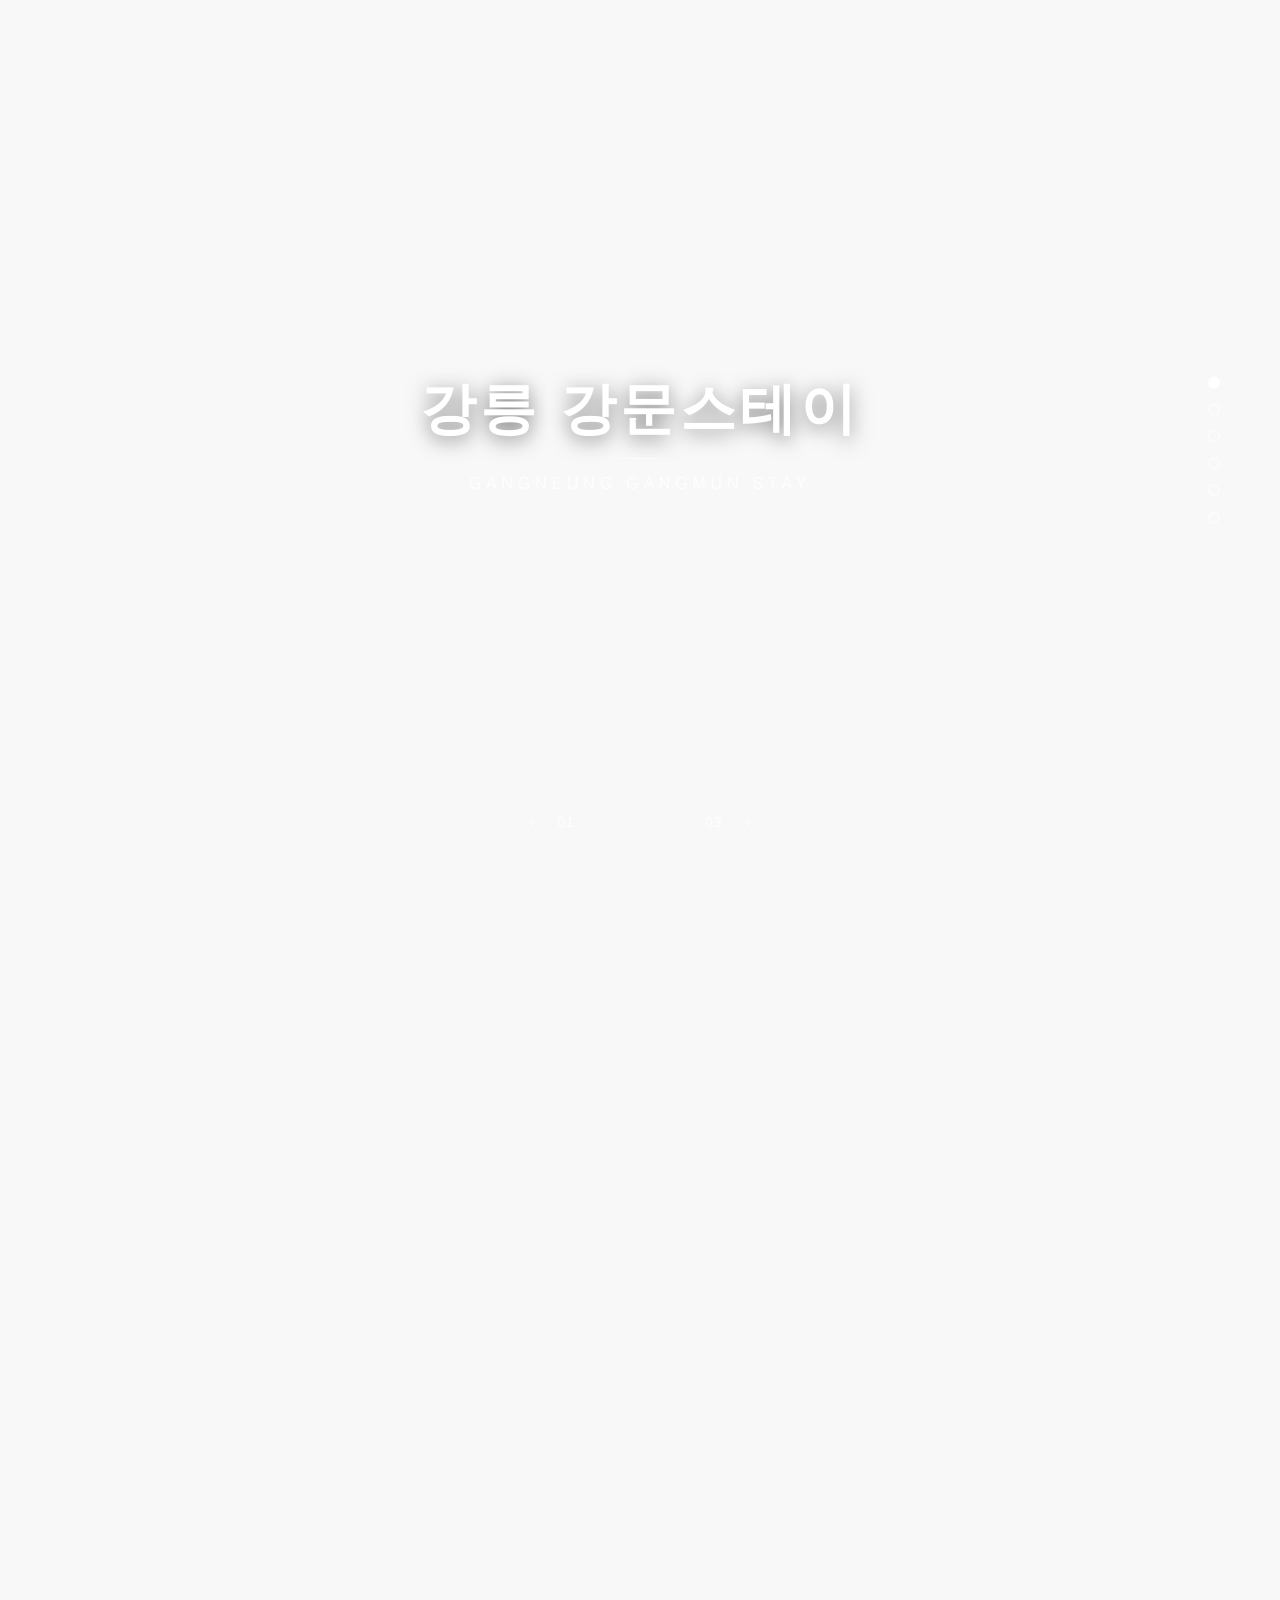
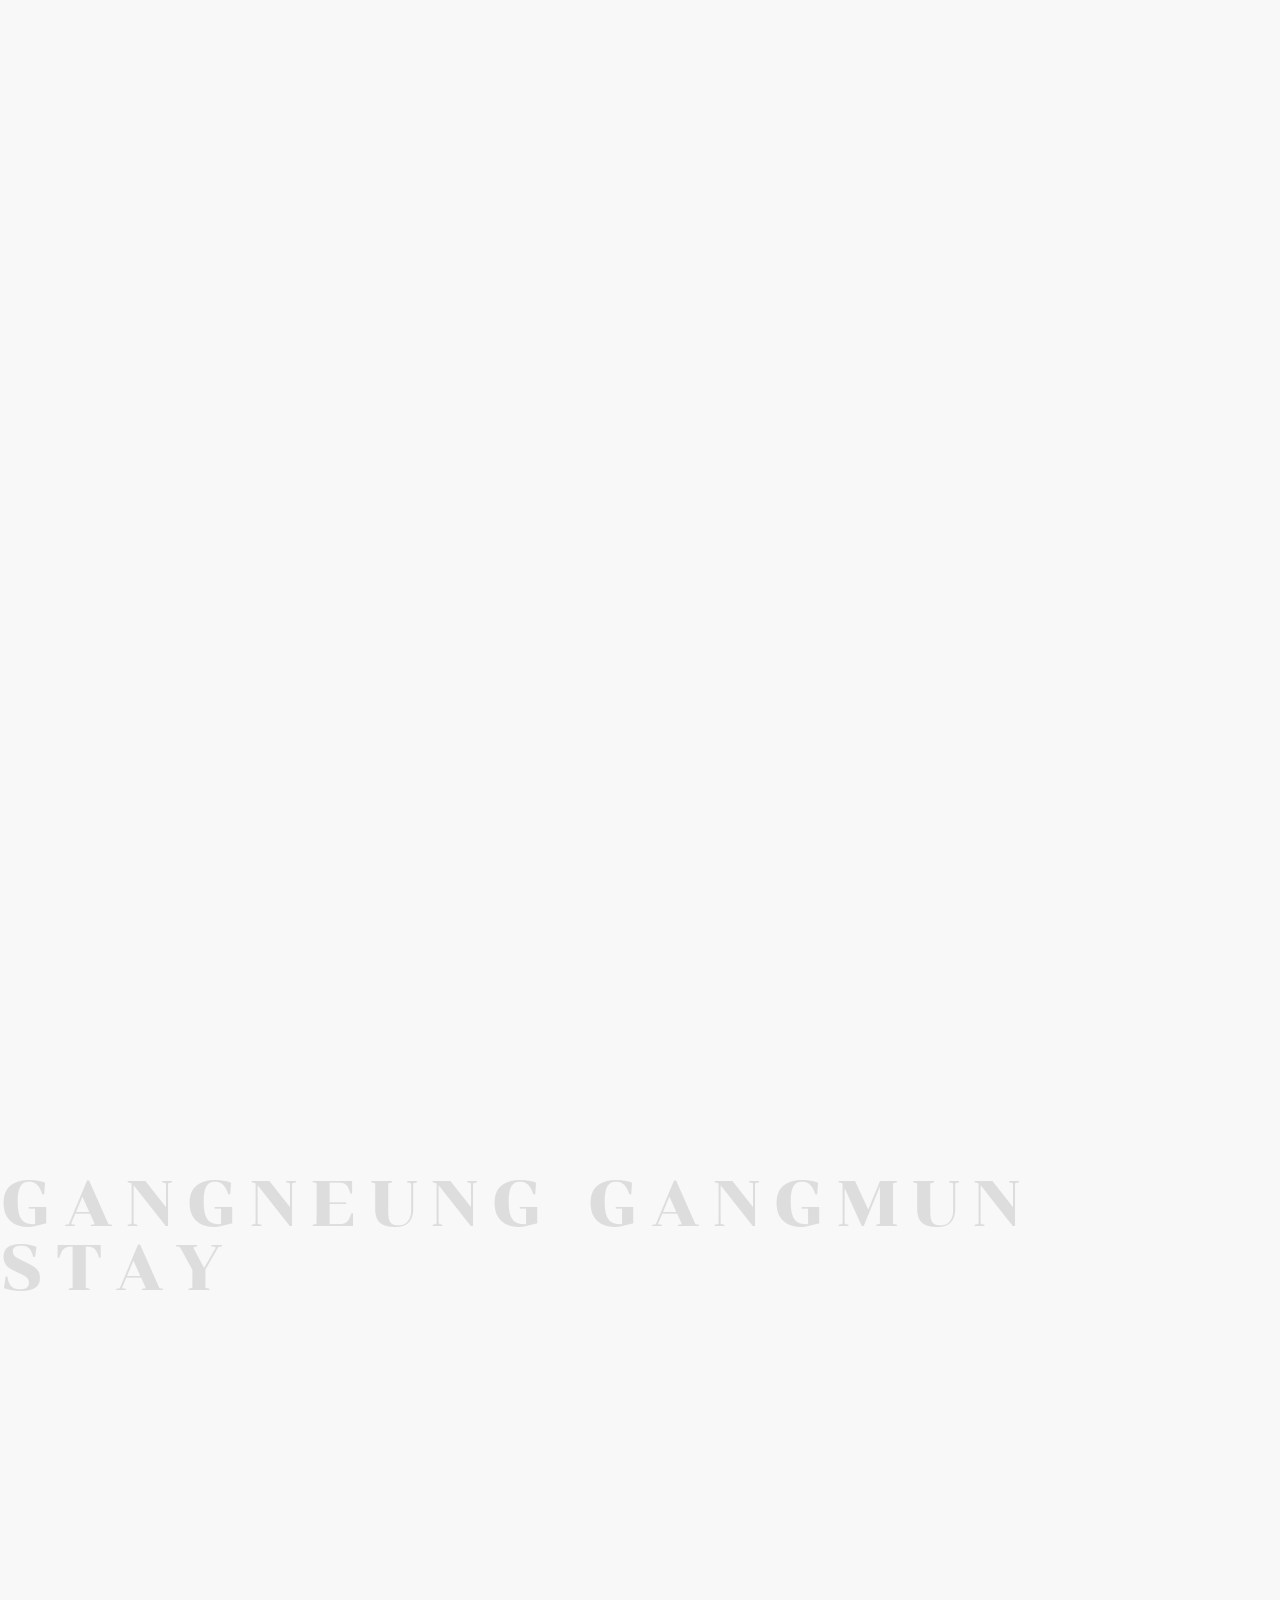
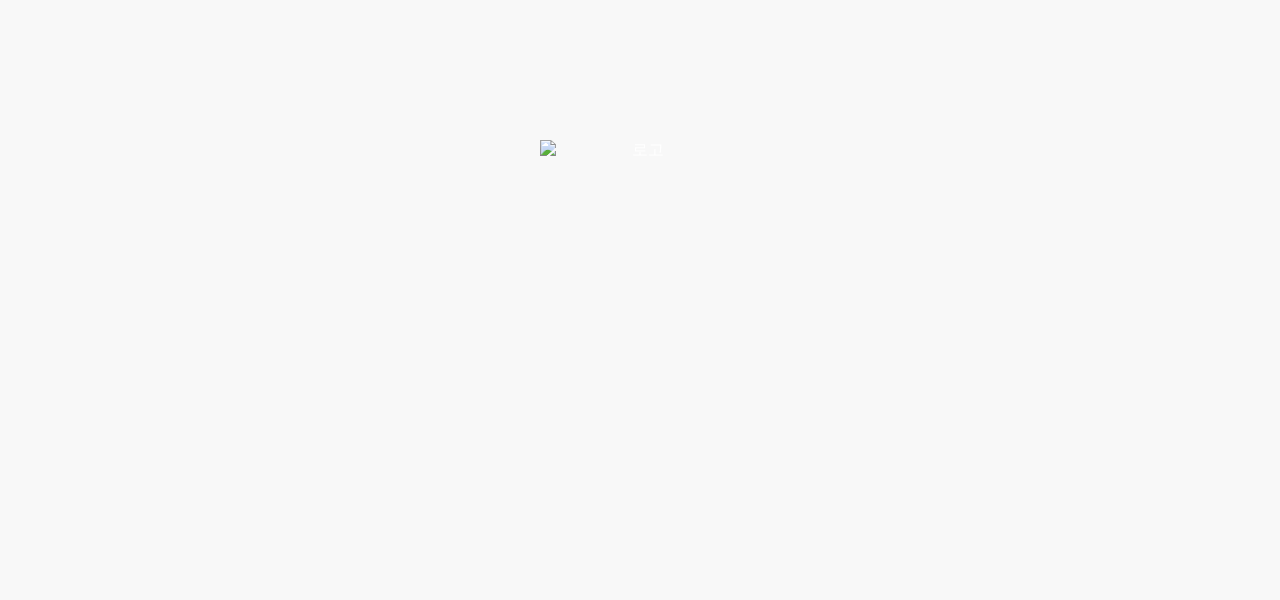
==== index.html @ 49b4a71c "Website for gangmunstay.kr using full_banner_slider_flat template" ====
<!DOCTYPE html>
<html lang="ko">
<head>
    <meta charset="UTF-8">
    <meta name="viewport" content="width=device-width, initial-scale=1.0">
    <meta name="description" content="숙소 설명">
    <meta name="keywords" content="SEO 키워드">
    <title>숙소명 - 템플릿</title>

    <!-- Preload critical resources -->
    <link rel="preload" href="styles/common.css" as="style">
    <link rel="preload" href="styles/index.css" as="style">

    <!-- Stylesheets -->
    <link rel="stylesheet" href="styles/theme.css">
    <link rel="stylesheet" href="styles/common.css">
    <link rel="stylesheet" href="styles/index.css">
    <link rel="stylesheet" href="styles/popup.css">

  <!-- Open Graph Meta Tags for Social Media -->
  <meta property="og:type" content="website" />
  <meta property="og:title" content="강릉 강문스테이 - 홈" />
  <meta property="og:description" content="감성 가득 담긴 따뜻한 강문의 공간, 강문스테이입니다." />
  
  <meta property="og:url" content="https://gangmunstay.kr" />

  <!-- Twitter Card Meta Tags -->
  <meta name="twitter:card" content="summary_large_image" />
  <meta name="twitter:title" content="강릉 강문스테이 - 홈" />
  <meta name="twitter:description" content="감성 가득 담긴 따뜻한 강문의 공간, 강문스테이입니다." />
  
</head>
<body>
    <!-- Include Header -->
    <div id="header-placeholder"></div>

    <!-- Section Navigation -->
    <nav class="section-nav">
        <button class="section-dot active" data-section="0" aria-label="Hero Section"></button>
        <button class="section-dot" data-section="1" aria-label="Essence Section"></button>
        <button class="section-dot" data-section="2" aria-label="Room Preview"></button>
        <button class="section-dot" data-section="3" aria-label="Special Offers"></button>
        <button class="section-dot" data-section="4" aria-label="Signature"></button>
        <button class="section-dot" data-section="5" aria-label="Closing"></button>
    </nav>

    <!-- Mobile Floating Book Now Button -->
    <button class="mobile-floating-book-btn" aria-label="Book Now">
        <svg width="24" height="24" viewBox="0 0 24 24" fill="none" xmlns="http://www.w3.org/2000/svg">
            <rect x="3" y="4" width="18" height="18" rx="2" stroke="currentColor" stroke-width="2"/>
            <path d="M3 9H21" stroke="currentColor" stroke-width="2"/>
            <path d="M8 2V6" stroke="currentColor" stroke-width="2" stroke-linecap="round"/>
            <path d="M16 2V6" stroke="currentColor" stroke-width="2" stroke-linecap="round"/>
        </svg>
    </button>

    <!-- 메인 소개 섹션 custom-field -->
    <section class="hero-section">
        <!-- Initial Brand Name Reveal -->
        <div class="hero-brand-reveal" id="hero-brand-reveal">
            <div class="brand-reveal-container">
                <div class="brand-name-reveal" id="brand-name-reveal">
                    <h4 class="brand-title" data-property-name></h4>
                    <div class="brand-divider"></div>
                    <p class="brand-subtitle" data-property-name-en></p>
                </div>
            </div>
        </div>
        <!-- Background Images Slider with Fade Animation -->
        <div class="hero-background">
            <div class="hero-slider" id="hero-slider">
                <!-- Hero slides will be dynamically generated here -->
            </div>
            <div class="hero-image-overlay with-animation"></div>
        </div>
        <!-- Hero Content -->
        <div class="hero-content with-animation" id="hero-content">
            <div class="hero-text">
                <!-- Animated Brand Name (will be hidden during reveal) -->
                <div class="brand-name with-animation" id="brand-name">
                    <h4 class="brand-title" data-property-name></h4>
                    <div class="brand-divider"></div>
                    <p class="brand-subtitle" data-property-name-en></p>
                </div>
            </div>
        </div>
        <div class="hero-slider-progress">
            <div class="hero-slider-nav">
                <button class="hero-slider-arrow prev" id="hero-prev"></button>
                <span class="hero-slider-current">01</span>
                <div class="hero-slider-line">
                    <div class="hero-slider-line-fill"></div>
                </div>
                <span class="hero-slider-total">03</span>
                <button class="hero-slider-arrow next" id="hero-next"></button>
            </div>
        </div>
    </section>

    <!-- 핵심 메세지 섹션 custom-field -->
    <section class="essence-section main-content-fade-in">
        <div class="essence-wrapper">
            <!-- Left Large Image -->
            <div class="essence-left-image" data-essence-image-0>
                <img src="" alt="숙소 외관" loading="lazy">
            </div>

            <!-- Center Text Content -->
            <div class="essence-center-content">
                <h2 class="essence-title" data-essence-title></h2>
                <div class="essence-spacing"></div>
                <p class="essence-description" data-essence-description></p>
            </div>

            <!-- Right Top Small Image -->
            <div class="essence-right-image" data-essence-image-1>
                <img src="" alt="숙소 내부" loading="lazy">
            </div>
        </div>
    </section>

    <!-- 객실 프리뷰 섹션 -->
    <section class="room-preview-section main-content-fade-in">
        <div class="room-preview-container">
            <div class="room-preview-left">
                <div class="room-preview-header">
                    <h2 class="room-preview-title" data-room-preview-title>Building Guide</h2>
                </div>
                <div class="room-tabs" data-room-tabs>
                    <!-- Room tabs will be dynamically generated here -->
                </div>
                <div class="room-tabs-descs" data-room-descriptions>
                    <!-- Room descriptions will be dynamically generated here -->
                </div>
                <button class="view-all-rooms-btn" onclick="navigateTo('room-list')">
                    <span class="btn-text">VIEW ALL ROOMS</span>
                    <svg class="icon" viewBox="0 0 24 24">
                        <line x1="7" y1="17" x2="17" y2="7"></line>
                        <polyline points="7,7 17,7 17,17"></polyline>
                    </svg>
                </button>
            </div>
            <div class="room-preview-right">
                <div class="room-images" data-room-images>
                    <!-- Room image sliders will be dynamically generated here -->
                </div>
            </div>
        </div>
    </section>

    <!-- 갤러리 섹션 custom-field -->
    <section class="experience-gallery-section main-content-fade-in">
        <div class="experience-container">
            <!-- Title Area -->
            <div class="experience-header">
                <h2 class="experience-title" data-gallery-title>Special Offers</h2>
            </div>

            <!-- Images Accordion Area -->
            <div class="experience-images-wrapper" data-gallery-images>
                <!-- Gallery images will be dynamically generated here -->
            </div>
        </div>
    </section>

    <!-- 특색 섹션  custom-field -->
    <section class="signature-section main-content-fade-in">
        <div class="gallery-property-english-name" data-property-name-en></div>
        <div class="signature-container">
            <!-- Slider Wrapper -->
            <div class="signature-slider">
                <div class="signature-slider-track" data-signature-slides>
                    <!-- Signature slides will be dynamically generated here -->
                </div>
            </div>
        </div>
    </section>

    <!-- 마무리 섹션 custom-field -->
    <section class="index-closing">
        <img
             data-closing-image
             src=""
             alt="마무리 섹션 이미지"
             loading="lazy">
        <div class="index-closing-overlay">
            <div class="index-closing-text">
                <img data-closing-logo src="" alt="로고" class="closing-logo">
            </div>
        </div>
    </section>

    <!-- Popup System -->
    <div id="popup-container"></div>

    <!-- Include ImageWithFallback script -->
    <script src="js/image-with-fallback.js"></script>

    <!-- Preview Handler for Admin Integration -->
    <script src="js/preview-handler.js"></script>

    <!-- Image Helpers -->
    <script src="js/image-helpers.js"></script>

    <!-- Base Data Mapper -->
    <script src="js/data-mapper/core/base-mapper.js"></script>

    <!-- Index Page Mapper -->
    <script src="js/data-mapper/pages/index-mapper.js"></script>

    <!-- Header Footer Mapper -->
    <script src="js/data-mapper/pages/header-footer-mapper.js"></script>

    <!-- Header and Footer Loader -->
    <script src="js/header-footer-loader.js"></script>

    <!-- Page-specific script -->
    <script src="js/pages/index.js"></script>
    <script src="js/popup.js"></script>

</body>
</html>
---- styles/common.css ----
/* ===================================
   Common Styles - Used Across All Pages
   =================================== */

/* Reset & Base */
* {
    margin: 0;
    padding: 0;
    box-sizing: border-box;
}

html {
    scroll-behavior: smooth;
    overflow-x: hidden;
}

body {
    font-family: var(--font-ko-main);
    font-weight: 400;
    color: var(--color-secondary);
    overflow-x: hidden;
    background: var(--color-primary);
    position: relative;
    z-index: 100;
}

/* Remove header cover during loading */
body::before {
    content: '';
    position: fixed;
    top: 0;
    left: 0;
    right: 0;
    height: 100px;
    background: transparent;
    z-index: 500;
    pointer-events: none;
    opacity: 0;
    transition: opacity 0.3s ease;
}


/* Common Hero Styles */
.hero-title,
.hero-subtitle {
    font-family: var(--font-en-main);
    font-size: 1rem;
    font-weight: 400;
    letter-spacing: 0.2em;
    color: white;
    margin: 0;
    opacity: 0.8;
    text-shadow: 0 2px 10px color-mix(in srgb, var(--color-secondary) 30%, transparent);
}

/* Hero Scroll Down Arrow */
.hero-scroll-down {
    position: absolute;
    bottom: 30px;
    left: 50%;
    transform: translateX(-50%);
    z-index: 3;
    cursor: pointer;
    display: flex;
    flex-direction: column;
    align-items: center;
    gap: 8px;
    color: white;
    opacity: 0.8;
    transition: opacity 0.3s ease;
}

.hero-scroll-down:hover {
    opacity: 1;
}

.hero-scroll-down .scroll-text {
    font-family: var(--font-en-main);
    font-size: 0.8rem;
    letter-spacing: 0.1em;
    text-shadow: 0 2px 10px color-mix(in srgb, var(--color-secondary) 30%, transparent);
}

.hero-scroll-down .scroll-arrow {
    width: 24px;
    height: 24px;
    stroke: currentColor;
    stroke-width: 2;
    fill: none;
    animation: bounce 2s infinite;
}

@keyframes bounce {
    0%, 20%, 50%, 80%, 100% {
        transform: translateY(0);
    }
    40% {
        transform: translateY(-8px);
    }
    60% {
        transform: translateY(-4px);
    }
}

/* Typography */
h1, h2, h3, h4, h5, h6 {
    font-family: var(--font-ko-main), var(--font-en-main), sans-serif;
    font-weight: 700;
    line-height: 1.2;
}

a {
    text-decoration: none;
    color: inherit;
    transition: opacity 0.3s ease;
}

a:hover {
    opacity: 0.8;
}

/* 데이터 로드 전 빈 이미지 완전히 숨김 (깜빡임 방지) */
img[src=""],
img:not([src]) {
  display: none !important;
}

img {
    max-width: 100%;
    height: auto;
    display: block;
}


/* Common Layout Classes */
.page-content {
    width: 100%;
    overflow: hidden;
}

.section-container {
    max-width: 80%;
    margin: 0 auto;
    padding: 0 20px;
}

.section-header {
    text-align: center;
    margin-bottom: 60px;
}

.section-divider {
    width: 60px;
    height: 1px;
    background: var(--color-secondary);
    margin: 0 auto 30px;
}

.section-title {
    font-family: var(--font-ko-main), var(--font-en-main), sans-serif;
    font-size: 1.8rem;
    font-weight: 700;
    letter-spacing: 0.05em;
    color: var(--color-secondary);
    margin: 0 0 20px 0;
}

.section-description {
    font-family: var(--font-ko-sub);
    font-size: 1.1rem;
    color: #666;
    line-height: 1.8;
    max-width: 800px;
    margin: 0 auto;
}

/* Buttons */
.btn {
    display: inline-block;
    padding: 12px 30px;
    background: var(--color-secondary);
    color: var(--color-primary);
    border: none;
    border-radius: 4px;
    font-size: 1rem;
    letter-spacing: 0.1em;
    text-transform: uppercase;
    cursor: pointer;
    transition: all 0.3s ease;
}

.btn:hover {
    background: color-mix(in srgb, var(--color-secondary) 85%, var(--color-primary));
    transform: translateY(-2px);
}

.btn-outline {
    background: transparent;
    border: 2px solid var(--color-secondary);
    color: var(--color-secondary);
}

.btn-outline:hover {
    background: var(--color-secondary);
    color: var(--color-primary);
}

.btn-outline-white {
    padding: 15px 40px;
    background: transparent;
    color: white;
    border: 2px solid white;
    font-size: 1rem;
    font-weight: 600;
    letter-spacing: 1px;
    text-transform: uppercase;
    cursor: pointer;
    transition: all 0.3s ease;
    outline: none;
}

.btn-outline-white:hover {
    background: white;
    color: var(--color-secondary);
    transform: translateY(-2px);
}

/* Utility Classes */
.text-center {
    text-align: center;
}

.text-left {
    text-align: left;
}

.text-right {
    text-align: right;
}

.mt-1 { margin-top: 1rem; }
.mt-2 { margin-top: 2rem; }
.mt-3 { margin-top: 3rem; }
.mt-4 { margin-top: 4rem; }
.mt-5 { margin-top: 5rem; }

.mb-1 { margin-bottom: 1rem; }
.mb-2 { margin-bottom: 2rem; }
.mb-3 { margin-bottom: 3rem; }
.mb-4 { margin-bottom: 4rem; }
.mb-5 { margin-bottom: 5rem; }

.pt-1 { padding-top: 1rem; }
.pt-2 { padding-top: 2rem; }
.pt-3 { padding-top: 3rem; }
.pt-4 { padding-top: 4rem; }
.pt-5 { padding-top: 5rem; }

.pb-1 { padding-bottom: 1rem; }
.pb-2 { padding-bottom: 2rem; }
.pb-3 { padding-bottom: 3rem; }
.pb-4 { padding-bottom: 4rem; }
.pb-5 { padding-bottom: 5rem; }

/* Hide/Show Classes */
.hidden {
    display: none !important;
}

.visible {
    display: block !important;
}

.invisible {
    visibility: hidden;
}

/* Loading States */
.loading {
    position: relative;
    pointer-events: none;
    opacity: 0.6;
}

.loading::after {
    content: '';
    position: absolute;
    top: 50%;
    left: 50%;
    transform: translate(-50%, -50%);
    width: 30px;
    height: 30px;
    border: 3px solid color-mix(in srgb, var(--color-secondary) 20%, var(--color-primary));
    border-top-color: var(--color-secondary);
    border-radius: 50%;
    animation: spin 0.8s linear infinite;
}

@keyframes spin {
    to {
        transform: translate(-50%, -50%) rotate(360deg);
    }
}

/* Responsive Grid */
.grid {
    display: grid;
    gap: 30px;
}

.grid-cols-2 {
    grid-template-columns: repeat(2, 1fr);
}

.grid-cols-3 {
    grid-template-columns: repeat(3, 1fr);
}

.grid-cols-4 {
    grid-template-columns: repeat(4, 1fr);
}

/* Media Queries */
@media (max-width: 1024px) {
    .section-title {
        font-size: 2rem;
    }

    .section-description {
        font-size: 1rem;
    }

    /* Mobile font size will be handled by specific page CSS files */
}

@media (max-width: 768px) {
    .section-container {
        max-width: 100%;
        padding: 0 15px;
    }

    .section-header {
        margin-bottom: 40px;
    }

    .section-title {
        font-size: 1.8rem;
    }

    .grid-cols-3,
    .grid-cols-4 {
        grid-template-columns: repeat(2, 1fr);
    }
}

@media (max-width: 480px) {
    .section-title {
        font-size: 1.5rem;
    }

    .grid-cols-2,
    .grid-cols-3,
    .grid-cols-4 {
        grid-template-columns: 1fr;
    }
}

/* ===================================
   Hero Slider Progress - Shared Component
   =================================== */

/* Slider Progress Bar */
.hero-slider-progress {
    position: absolute;
    bottom: 60px;
    left: 50%;
    transform: translateX(-50%);
    display: flex;
    align-items: center;
    gap: 20px;
    z-index: 10;
    color: white;
    font-size: 14px;
    font-weight: 500;
    letter-spacing: 1px;
}

.hero-slider-current,
.hero-slider-total {
    font-family: var(--font-ko-sub);
    opacity: 0.9;
}

.hero-slider-line {
    width: 100px;
    height: 1px;
    background: color-mix(in srgb, var(--color-primary) 30%, transparent);
    position: relative;
    overflow: hidden;
}

.hero-slider-line-fill {
    position: absolute;
    left: 0;
    top: 0;
    height: 100%;
    width: 0%;
    background: white;
    transition: width 4000ms linear;
}

/* Hero Slider Navigation Arrows */
.hero-slider-nav {
    display: flex;
    align-items: center;
    gap: 15px;
}

.hero-slider-arrow {
    background: transparent;
    border: none;
    color: white;
    font-size: 18px;
    cursor: pointer;
    padding: 8px;
    transition: all 0.3s ease;
    opacity: 0.7;
    user-select: none;
}

.hero-slider-arrow:hover {
    opacity: 1;
    transform: scale(1.1);
}

.hero-slider-arrow:active {
    transform: scale(0.95);
}

.hero-slider-arrow.prev::before {
    content: '‹';
}

.hero-slider-arrow.next::before {
    content: '›';
}

.hero-content {
    position: absolute;
    bottom: 85px;
    left: 50%;
    transform: translateX(-50%);
    z-index: 3;
    text-align: center;
    color: white;
    padding: 0 40px;
}

/* ===================================
   Common Typography Styles
   =================================== */

.facility-number {
    font-family: var(--font-en-main);
    font-size: 1.1rem;
    font-weight: 400;
    color: color-mix(in srgb, var(--color-secondary) 70%, transparent);
    letter-spacing: 0.2em;
    text-transform: uppercase;
}

/* ===================================
   Page Load Animation
   =================================== */

/* Smooth fade-in for main content - 임시 비활성화 */
.main-content-fade-in {
    opacity: 1 !important;
    transform: translateY(0) !important;
}

.main-content-fade-in.animate {
    opacity: 1;
    transform: translateY(0);
}

/* Initial page fade in */
body {
    opacity: 0;
    animation: pageLoadFadeIn 0.8s ease-out forwards;
    animation-delay: 0.1s;
}

@keyframes pageLoadFadeIn {
    from {
        opacity: 0;
    }
    to {
        opacity: 1;
    }
}

.gallery-property-english-name {
    font-family: var(--font-en-main);
    font-size: 4rem;
    font-weight: 400;
    color: color-mix(in srgb, #a0a0a0 30%, transparent);
    text-transform: uppercase;
    letter-spacing: 0.2em;
    margin-top: 50px;
    line-height: 1;
}

/* Empty Image Placeholder - 모든 페이지 공통 */
.empty-image-placeholder {
    border: 2px dashed color-mix(in srgb, var(--color-secondary) 40%, var(--color-primary)) !important;
    border-radius: 0.75rem !important;
    background: color-mix(in srgb, var(--color-secondary) 20%, var(--color-primary)) !important;
}

/* Mobile Floating Book Now Button */
.mobile-floating-book-btn {
    display: none;
    position: fixed;
    bottom: 24px;
    right: 24px;
    width: 56px;
    height: 56px;
    border-radius: 50%;
    background: var(--color-secondary);
    opacity: 0.5;
    color: white;
    border: none;
    box-shadow: 0 4px 12px rgba(0, 0, 0, 0.15);
    cursor: pointer;
    z-index: 999;
    transition: all 0.3s ease;
}

.mobile-floating-book-btn:hover {
    opacity: 0.7;
    transform: scale(1.1);
    box-shadow: 0 6px 20px rgba(0, 0, 0, 0.2);
}

.mobile-floating-book-btn:active {
    transform: scale(0.95);
}

.mobile-floating-book-btn svg {
    width: 24px;
    height: 24px;
}

/* Show only on mobile */
@media screen and (max-width: 768px) {
    .mobile-floating-book-btn {
        display: flex;
        align-items: center;
        justify-content: center;
    }
}
---- styles/index.css ----
/* ===================================
   Index Page Specific Styles
   =================================== */

/* ===================================
   Section Navigation
   =================================== */

.section-nav {
    position: fixed;
    right: 60px;
    top: 50%;
    transform: translateY(-50%);
    display: flex;
    flex-direction: column;
    gap: 15px;
    z-index: 100;
}

.section-dot {
    width: 12px;
    height: 12px;
    border-radius: 50%;
    background: transparent;
    border: 2px solid color-mix(in srgb, white 50%, transparent);
    cursor: pointer;
    transition: all 0.3s ease;
    padding: 0;
    position: relative;
}

.section-dot:hover {
    background: color-mix(in srgb, white 30%, transparent);
    transform: scale(1.2);
}

.section-dot.active {
    background: white;
    border-color: white;
}

/* Dark dots for light sections */
.section-nav.dark .section-dot {
    border-color: rgba(0, 0, 0, 0.3);
}

.section-nav.dark .section-dot.active {
    background: #333;
    border-color: #333;
}

@media (max-width: 1024px) {
    .section-nav {
        display: none !important;
    }
}

@media (max-width: 768px) {
    .section-dot {
        width: 10px;
        height: 10px;
    }
}

/* ===================================
   Hero Section with Animation Effects
   =================================== */

.hero-section {
    position: relative;
    width: 100%;
    height: 100vh;
    min-height: 100vh;
    overflow: hidden;
    background: var(--color-primary);
}

/* Initial Brand Name Reveal */
.hero-brand-reveal {
    position: absolute;
    top: 0;
    left: 0;
    width: 100%;
    height: 100%;
    z-index: 10;
    display: flex;
    align-items: center;
    justify-content: center;
    background: white;
    animation: brandBackgroundFade 1.5s ease-in-out forwards;
    animation-delay: 2.5s;
    pointer-events: none;
}

.brand-reveal-container {
    display: flex;
    align-items: center;
    justify-content: center;
    opacity: 0;
    transform: scale(1.2);
    animation: brandReveal 1.5s ease-out forwards;
    animation-delay: 0.3s;
}

/* Brand Name Reveal - Centered and Larger */
.brand-name-reveal {
    display: flex;
    flex-direction: column;
    align-items: center;
    gap: 20px;
}

.brand-name-reveal .brand-title {
    font-size: 3rem;
    font-weight: 300;
    letter-spacing: 0.05em;
    color: #222;
}

.brand-name-reveal .brand-divider {
    width: 60px;
    height: 1px;
    background: #222;
}

.brand-name-reveal .brand-subtitle {
    font-size: 1.2rem;
    font-weight: 300;
    letter-spacing: 0.1em;
    color: #666;
}

/* Background Slider with Fade */
.hero-background {
    position: absolute;
    top: 0;
    left: 0;
    width: 100%;
    height: 100%;
    z-index: 1;
}

.hero-slider {
    position: relative;
    width: 100%;
    height: 100%;
}

.hero-slide {
    position: absolute;
    top: 0;
    left: 0;
    width: 100%;
    height: 100%;
    opacity: 0;
    transition: opacity 2s ease-in-out;
}

.hero-slide.active {
    opacity: 1;
}

.hero-slide img {
    width: 100%;
    height: 100%;
    object-fit: cover;
}

.hero-image-overlay {
    position: absolute;
    top: 0;
    left: 0;
    width: 100%;
    height: 100%;
    z-index: 2;
    opacity: 0;
}

.hero-image-overlay.with-animation {
    animation: overlayFade 2s ease-out forwards;
    animation-delay: 3s;
}

.hero-image-overlay.no-animation {
    opacity: 0.3;
    animation: none;
}

.hero-image {
    width: 100%;
    height: 100%;
    object-fit: cover;
}

.hero-image.with-animation {
    opacity: 0;
    transform: scale(1.1);
    animation: imageReveal 3s ease-out forwards;
    animation-delay: 3s;
}

.hero-image.no-animation {
    opacity: 1;
    transform: scale(1);
    animation: none;
}

/* Hero Content (appears after animations) - Index Page Specific */
.hero-section .hero-content {
    position: absolute;
    top: 0;
    left: 0;
    bottom: auto;
    right: auto;
    width: 100%;
    height: 100%;
    z-index: 5;
    display: flex;
    align-items: center;
    justify-content: center;
    text-align: center;
    transform: none;
    padding: 1rem;
}

/* Index Page Hero Text Specific */
.hero-section .hero-text {
    display: flex;
    flex-direction: column;
    align-items: center;
    justify-content: center;
    width: 100%;
    text-align: center !important;
}

/* Index Page Brand Name Specific */
.hero-section .brand-name {
    display: flex;
    flex-direction: column;
    align-items: center;
    text-align: center;
    width: 100%;
}

.hero-content.with-animation {
    opacity: 0;
    animation: contentFadeIn 2s ease-out forwards;
    animation-delay: 4.2s;
}

.hero-content.no-animation {
    opacity: 1;
    animation: none;
}

/* Override for Index Page Hero Text */
.hero-section .hero-content .hero-text {
    text-align: center !important;
    padding: 2rem 0;
    display: flex !important;
    flex-direction: column !important;
    align-items: center !important;
    justify-content: center !important;
    width: 100% !important;
}

.brand-name {
    margin-bottom: 2rem;
}

.brand-name.with-animation {
    opacity: 0;
    transform: translateY(30px);
    animation: slideInFade 1.5s ease-out forwards;
    animation-delay: 4.5s;
}

.brand-name.no-animation {
    opacity: 1;
    transform: none;
    animation: none;
}

.brand-title {
    font-family: var(--font-ko-main);
    font-size: clamp(2rem, 5vw, 3.5rem);
    font-weight: 600;
    letter-spacing: 4px;
    color: white;
    margin: 0;
    text-transform: uppercase;
    text-shadow: 0 4px 20px rgba(0, 0, 0, 0.5);
}

.brand-divider {
    width: 80px;
    height: 1px;
    background: linear-gradient(90deg, transparent, color-mix(in srgb, white 80%, transparent), transparent);
    margin: 1rem auto;
}

.brand-subtitle {
    font-size: clamp(0.8rem, 1.5vw, 1rem);
    letter-spacing: 0.3em;
    color: color-mix(in srgb, white 80%, transparent);
    text-transform: uppercase;
    margin: 0;
}

.tagline {
    opacity: 0;
    transform: translateY(30px);
    animation: slideInFade 1.5s ease-out forwards;
    animation-delay: 6s;
}

.tagline-main {
    font-size: clamp(1.2rem, 3vw, 2rem);
    color: color-mix(in srgb, white 90%, transparent);
    margin: 0 0 0.5rem 0;
    font-weight: 400;
    line-height: 1.4;
}

.tagline-sub {
    font-size: clamp(0.9rem, 2vw, 1.1rem);
    color: color-mix(in srgb, white 70%, transparent);
    margin: 0;
    line-height: 1.6;
}


/* Keyframe Animations */
@keyframes brandReveal {
    0% {
        opacity: 0;
        transform: scale(1.2);
    }
    100% {
        opacity: 1;
        transform: scale(1);
    }
}

@keyframes dividerExpand {
    0% {
        width: 0;
        opacity: 0;
    }
    100% {
        width: 100px;
        opacity: 1;
    }
}

@keyframes fadeInUp {
    0% {
        opacity: 0;
        transform: translateY(20px);
    }
    100% {
        opacity: 1;
        transform: translateY(0);
    }
}

@keyframes brandBackgroundFade {
    0% {
        opacity: 1;
        background: white;
    }
    90% {
        opacity: 1;
        background: white;
    }
    100% {
        opacity: 0;
        background: transparent;
        pointer-events: none;
    }
}

@keyframes overlayFade {
    0% {
        opacity: 1;
    }
    100% {
        opacity: 0.3;
    }
}

@keyframes imageReveal {
    0% {
        opacity: 0;
        transform: scale(1.1);
    }
    100% {
        opacity: 1;
        transform: scale(1);
    }
}

@keyframes contentFadeIn {
    0% {
        opacity: 0;
    }
    100% {
        opacity: 1;
    }
}

/* Slider Progress Bar */
.hero-slider-progress {
    position: absolute;
    bottom: 60px;
    left: 50%;
    transform: translateX(-50%);
    display: flex;
    align-items: center;
    gap: 20px;
    z-index: 10;
    color: white;
    font-size: 14px;
    font-weight: 500;
    letter-spacing: 1px;
}

.hero-slider-current,
.hero-slider-total {
    font-family: 'Pretendard', sans-serif;
    opacity: 0.9;
}

.hero-slider-line {
    width: 100px;
    height: 1px;
    background: color-mix(in srgb, white 30%, transparent);
    position: relative;
    overflow: hidden;
}

.hero-slider-line-fill {
    position: absolute;
    left: 0;
    top: 0;
    height: 100%;
    width: 0%;
    background: white;
    transition: width 5s linear;
}

@keyframes slideInFade {
    0% {
        opacity: 0;
        transform: translateY(30px);
    }
    100% {
        opacity: 1;
        transform: translateY(0);
    }
}

/* Quick animations for navigation returns */
@keyframes fadeInQuick {
    0% {
        opacity: 0;
    }
    100% {
        opacity: 1;
    }
}

@keyframes slideInQuick {
    0% {
        opacity: 0;
        transform: translateY(20px);
    }
    100% {
        opacity: 1;
        transform: translateY(0);
    }
}


/* ===================================
   Room Preview Section - Tab Layout
   =================================== */

.room-preview-section {
    overflow: hidden;
    height: auto;
    min-height: auto;
    display: flex;
    align-items: center;
    padding: 80px 0;
    box-sizing: border-box;
    background: var(--color-primary);
    height: 100vh;
}

.room-preview-container {
    max-width: 80%;
    margin: 0 auto;
    padding: 0 60px;
    position: relative;
    display: flex;
    align-items: center;
    height: 100%;
    width: 100%;
}

.room-preview-left {
    width: 45%;
    position: relative;
    z-index: 2;
    padding-bottom: 0;
    display: flex;
    flex-direction: column;
    justify-content: center;
    opacity: 0;
    transform: translateX(-50px);
    transition: all 1s ease-out;
}

.room-preview-left.visible {
    opacity: 1;
    transform: translateX(0);
}

.room-preview-header {
    margin-bottom: 60px;
    padding: 0 40px 0 0;
}

.room-preview-title {
    font-family: var(--font-en-main);
    font-size: 3.5rem;
    font-weight: 700;
    margin-bottom: 20px;
    color: var(--color-secondary);
}

.room-preview-description {
    font-family: var(--font-ko-sub);
    font-size: 1.1rem;
    color: #666;
    line-height: 1.6;
}

.room-tabs {
    display: flex;
    flex-direction: column;
    gap: 8px;
    margin-bottom: 20px;
}

.room-tab {
    display: flex;
    align-items: center;
    justify-content: space-between;
    padding: 10px 20px;
    border: none;
    /* background: color-mix(in srgb, white 70%, transparent);
    backdrop-filter: blur(10px);
    box-shadow: 0 2px 10px rgba(0, 0, 0, 0.1); */
    background: none;
    cursor: pointer;
    transition: all 0.3s ease;
    text-align: left;
    position: relative;
    border-radius: 8px;
}

.room-tab-content {
    display: flex;
    align-items: center;
    flex: 1;
}

.room-tab-number {
    font-size: 0.85rem;
    color: color-mix(in srgb, var(--color-secondary) 50%, transparent);
    margin-right: 20px;
    font-weight: 500;
    min-width: 25px;
}

.room-tab-name {
    font-family: var(--font-ko-main);
    font-size: 1.1rem;
    font-weight: 600;
    color: #666;
    transition: color 0.3s ease;
}

.room-tab-detail-btn {
    display: none;
    align-items: center;
    justify-content: center;
    gap: 6px;
    padding: 8px 16px;
    background: transparent;
    color: white;
    border: 1px solid color-mix(in srgb, white 50%, transparent);
    border-radius: 0;
    font-family: var(--font-en-main);
    font-size: 0.75rem;
    font-weight: 400;
    text-transform: uppercase;
    letter-spacing: 0.1em;
    cursor: pointer;
    transition: all 0.3s ease;
    white-space: nowrap;
    margin-left: 12px;
}

.room-tab.active .room-tab-detail-btn {
    display: inline-flex;
}

.room-tab-detail-btn:hover {
    background: color-mix(in srgb, white 20%, transparent);
    border-color: #fff;
}

.room-tab-detail-btn .btn-text {
    display: inline-block;
}

.room-tab-detail-btn .icon {
    width: 14px;
    height: 14px;
    stroke: currentColor;
    stroke-width: 2;
    fill: none;
    transition: transform 0.3s ease;
}

.room-tab-detail-btn:hover .icon {
    transform: translate(2px, -2px);
}

.room-tab:hover {
    background: color-mix(in srgb, white 90%, transparent);
    transform: translateX(5px);
}

.room-tab.active {
    background: var(--color-secondary);
    border-color: color-mix(in srgb, var(--color-secondary) 5%, transparent);
    border-radius: 0;
    border-top-right-radius: 50px;
    border-bottom-right-radius: 50px;
}

/* Disable hover effect on touch devices */
@media (hover: none) and (pointer: coarse) {
    .room-tab:hover {
        background: none;
        transform: none;
    }

    /* Only active state shows styling on mobile */
    .room-tab.active {
        background: var(--color-secondary);
        border-color: #f0f0f0;
        border-radius: 0;
        border-top-right-radius: 50px;
        border-bottom-right-radius: 50px;
    }
}

.room-tab.active .room-tab-number,
.room-tab.active .room-tab-name {
    color: white;
}

/* Room Descriptions Area */
.room-tabs-descs {
    position: relative;
    min-height: 200px;
    margin-top: 0;
    background: color-mix(in srgb, white 70%, transparent);
    backdrop-filter: blur(10px);
    padding: 80px 45px;
    border-radius: 0;
    display: flex;
    align-items: center;
    justify-content: center;
    box-shadow: 0 4px 12px rgba(0, 0, 0, 0.08);
    white-space: pre-line;
}

.room-tabs-descs::before {
    content: '';
    position: absolute;
    top: 10px;
    left: 10px;
    right: 10px;
    bottom: 10px;
    /* border: 1px solid #111; */
    border-radius: 4px;
    pointer-events: none;
}

.room-desc-item {
    position: absolute;
    opacity: 0;
    visibility: hidden;
    transition: opacity 0.3s ease, visibility 0.3s ease;
    text-align: left;
    width: 100%;
    padding: 0 45px;
}

.room-desc-item.active {
    opacity: 1;
    visibility: visible;
}

.room-desc-text {
    font-family: var(--font-ko-sub);
    font-size: 0.95rem;
    color: #666;
    line-height: 1.6;
    margin: 0;
}

.room-desc-divider {
    width: 60px;
    height: 1px;
    background: #ddd;
    margin: 0 0 20px 0;
}

/* View All Rooms Button - BOOK NOW Style */
.view-all-rooms-btn {
    display: inline-flex;
    align-items: center;
    justify-content: center;
    gap: 6px;
    margin: 20px 0;
    padding: 12px 24px;
    background: transparent;
    color: var(--color-secondary);
    border: 1px solid rgba(93, 109, 126, 0.3);
    font-family: var(--font-en-main);
    font-size: 0.9rem;
    font-weight: 400;
    text-transform: uppercase;
    letter-spacing: 0.1em;
    cursor: pointer;
    transition: all 0.3s ease;
    text-decoration: none;
    border-radius: 0;
}

.view-all-rooms-btn:hover {
    background: var(--color-secondary);
    color: white;
    border-color: var(--color-secondary);
}

.view-all-rooms-btn .btn-text {
    display: inline-block;
}

.view-all-rooms-btn .icon {
    width: 18px;
    height: 18px;
    stroke: currentColor;
    stroke-width: 2;
    fill: none;
    transition: transform 0.3s ease;
}

.view-all-rooms-btn:hover .icon {
    transform: translate(2px, -2px);
}

.room-info {
    display: flex;
    flex-direction: column;
    gap: 12px;
    align-items: flex-start;
}

.room-info-item {
    display: flex;
    align-items: center;
    gap: 8px;
}

.room-info-label {
    font-size: 0.85rem;
    color: color-mix(in srgb, var(--color-secondary) 50%, transparent);
    font-weight: 500;
}

.room-info-label::after {
    content: ':';
    margin-left: 2px;
}

.room-info-value {
    font-size: 0.9rem;
    color: var(--color-secondary);
    font-weight: 500;
}

/* Right side - Images */
.room-preview-right {
    position: absolute;
    right: 0;
    top: 50%;
    transform: translateY(-50%) translateX(50px);
    width: 60%;
    height: 90%;
    max-height: 800px;
    overflow: hidden;
    opacity: 0;
    transition: all 1s ease-out 0.3s;
}

.room-preview-right.visible {
    opacity: 1;
    transform: translateY(-50%) translateX(0);
}

.room-images {
    position: relative;
    width: 100%;
    height: 100%;
    overflow: hidden;
}

.room-image-item {
    position: absolute;
    top: 0;
    left: 0;
    width: 100%;
    height: 100%;
    opacity: 0;
    visibility: hidden;
    transition: opacity 0.6s ease, visibility 0.6s ease;
}

.room-image-item.active {
    opacity: 1;
    visibility: visible;
}

/* Room Image Slider */
.room-image-slider {
    position: relative;
    width: 100%;
    height: 100%;
    overflow: hidden;
    border-radius: 12px;
}

.room-slide-track {
    position: relative;
    width: 100%;
    height: 100%;
}

.room-slide {
    position: absolute;
    top: 0;
    left: 0;
    width: 100%;
    height: 100%;
    opacity: 0;
    transition: opacity 0.5s ease;
}

.room-slide.active {
    opacity: 1;
}

.room-slide img {
    width: 100%;
    height: 100%;
    object-fit: cover;
}

/* Slider Controls */
.room-slider-controls {
    position: absolute;
    bottom: 20px;
    right: 20px;
    display: flex;
    gap: 10px;
    z-index: 10;
}

.room-slider-prev,
.room-slider-next {
    width: 40px;
    height: 40px;
    background: color-mix(in srgb, white 90%, transparent);
    border: none;
    border-radius: 50%;
    font-size: 18px;
    font-weight: bold;
    color: var(--color-secondary);
    cursor: pointer;
    display: flex;
    align-items: center;
    justify-content: center;
    transition: all 0.3s ease;
    backdrop-filter: blur(10px);
}

.room-slider-prev:hover,
.room-slider-next:hover {
    background: rgba(255, 255, 255, 1);
    transform: scale(1.1);
}

.room-image-item img {
    width: 100%;
    height: 100%;
    object-fit: cover;
    border-top-left-radius: 0;
    transition: border-radius 0.8s ease;
}


/* Mobile Responsive */
@media (max-width: 1024px) {
    .room-preview-container {
        min-height: 600px;
        padding: 0 40px;
    }

    .room-preview-left {
        width: 50%;
        padding-bottom: 40px;
    }

    .room-preview-right {
        width: 60%;
    }

    .room-preview-header {
        padding: 0 30px;
    }

    .room-tabs {
        gap: 12px;
    }

    .room-tab {
        padding: 12px 18px;
    }

    .room-tab-detail-btn {
        padding: 6px 12px;
        font-size: 0.7rem;
        margin-left: 8px;
    }

    .room-tab-detail-btn .icon {
        width: 12px;
        height: 12px;
    }

    .room-tabs-descs {
        padding: 30px;
        min-height: 90px;
    }

    .room-desc-item {
        padding: 0 30px;
    }

    .room-preview-title {
        font-size: 2.5rem;
    }
}

@media (max-width: 768px) {
    .room-preview-container {
        max-width: 95%;
        padding: 0 20px;
        flex-direction: column;
        align-items: stretch;
        min-height: auto;
    }

    .room-preview-left {
        width: 100%;
        padding-bottom: 0;
        z-index: 1;
    }

    .room-preview-right {
        position: relative;
        width: 100%;
        height: 300px;
         transform: none;
    }

    .room-preview-header {
        padding: 0 20px;
        margin-bottom: 20px;
    }

    .room-tabs {
        gap: 10px;
        margin-bottom: 0px;
    }

    .room-tabs-descs {
        display: none;
    }

    .room-preview-title {
        font-size: 2rem;
    }

    .room-tab {
        padding: 10px 15px;
    }

    .room-tab-number {
        font-size: 0.8rem;
        margin-right: 15px;
    }

    .room-tab-name {
        font-size: 1rem;
    }

    .room-tab-detail-btn {
        padding: 5px 10px;
        font-size: 0.65rem;
        margin-left: 6px;
        gap: 4px;
    }

    .room-tab-detail-btn .icon {
        width: 10px;
        height: 10px;
    }

    .room-preview-right.visible {
    opacity: 1;
    transform: none !important;
    top: 0;
    }

    .gallery-property-english-name {
        display: none;
    }

    .quote-mark {
        display: none;
    }

    .signature-slide-title {
        font-size: 1.1rem !important;
    }
}

/* ===================================
   Essence Section - Three Column Layout
   =================================== */

.essence-section {
    height: 100vh;
    min-height: 100vh;
    display: flex;
    align-items: center;
    overflow: visible;
    padding: 0;
    background: var(--color-primary);
}

.essence-wrapper {
    position: relative;
    max-width: 80%;
    margin: 0 auto;
    padding: 0 20px;
    display: grid;
    grid-template-columns: 1fr 1.2fr 1fr;
    gap: 60px;
    align-items: center;
    min-height: 600px;
}

/* Left Large Image */
.essence-left-image {
    position: relative;
    opacity: 0;
    transform: translateX(-50px);
    transition: all 1s ease-out;
}

.essence-left-image.visible {
    opacity: 1;
    transform: translateX(0);
}

.essence-left-image img {
    width: 100%;
    height: 550px;
    object-fit: cover;
    display: block;
    border-top-left-radius: 0;
    transition: border-radius 0.8s ease;
}

/* Center Content */
.essence-center-content {
    text-align: left;
    padding: 0 30px;
    opacity: 0;
    transform: translateY(50px);
    transition: all 1s ease-out 0.2s;
}

.essence-center-content.visible {
    opacity: 1;
    transform: translateY(0);
}

.essence-title {
    font-family: var(--font-en-main);
    font-size: 34px;
    font-weight: 700;
    line-height: 1.1;
    color: var(--color-secondary);
    margin-bottom: 60px;
    letter-spacing: -0.02em;
    white-space: pre-line;
}

.essence-spacing {
    margin-bottom: 40px;
}

.essence-subtitle {
    font-size: 1.8rem;
    font-weight: 700;
    margin-bottom: 25px;
    color: var(--color-secondary);
}

.essence-description {
    font-family: var(--font-ko-sub);
    font-size: 0.95rem;
    line-height: 1.8;
    color: #666;
    font-weight: 400;
}

/* Right Top Small Image */
.essence-right-image {
    position: relative;
    align-self: flex-start;
    margin-top: -20px;
    opacity: 0;
    transform: translateX(50px);
    transition: all 1s ease-out 0.4s;
}

.essence-right-image.visible {
    opacity: 1;
    transform: translateX(0);
}

.essence-right-image img {
    width: 100%;
    height: 350px;
    object-fit: cover;
    display: block;
    border-top-right-radius: 0;
    transition: border-radius 0.8s ease;
}

/* Mobile Responsive */
@media (max-width: 1200px) {
    .essence-wrapper {
        grid-template-columns: 1fr;
        gap: 40px;
    }

    .essence-left-image {
        order: 1;
    }

    .essence-center-content {
        order: 2;
        padding: 0;
        text-align: center;
    }

    .essence-right-image {
        order: 3;
        margin-top: 0;
        width: 80%;
        margin: 0 auto;
    }

    .essence-left-image img {
        height: 400px;
    }

    .essence-right-image img {
        height: 300px;
    }
}

@media (max-width: 768px) {
    .essence-section {
        height: auto;
        min-height: auto;
        padding: 60px 0;
    }

    .essence-wrapper {
        max-width: 100%;
        gap: 30px;
    }

    .essence-left-image img {
        height: 300px;
    }

    .essence-title {
        font-size: 2rem;
        margin-bottom: 40px;
    }

    .essence-subtitle {
        font-size: 1.3rem;
        margin-bottom: 20px;
    }

    .essence-description {
        font-size: 0.9rem;
    }

    .essence-right-image {
        width: 100%;
    }

    .essence-right-image img {
        height: 250px;
    }
}

/* ===================================
   Experience Gallery Section
   =================================== */

.experience-gallery-section {
    position: relative;
    width: 100%;
    height: 100vh;
    min-height: 100vh;
    display: flex;
    align-items: center;
    background: var(--color-primary);
    padding: 0;
}

.experience-container {
    max-width: 80%;
    margin: 0 auto;
    padding: 0 60px;
}

/* Header Area */
.experience-header {
    margin-bottom: 60px;
    text-align: left;
    opacity: 0;
    transform: translateY(50px);
    transition: all 1s ease-out;
}

.experience-header.visible {
    opacity: 1;
    transform: translateY(0);
}

.experience-title {
    font-family: var(--font-en-main);
    font-size: 3.5rem;
    font-weight: 700;
    color: var(--color-secondary);
    margin-bottom: 20px;
    letter-spacing: -1px;
}

.experience-description {
    font-family: var(--font-en-main);
    font-size: 1.3rem;
    font-weight: 400;
    color: #666;
    line-height: 1.6;
}

/* Images Wrapper */
.experience-images-wrapper {
    position: relative;
    width: 100%;
    margin-top: 20px;
    display: flex;
    justify-content: space-between;
    height: 500px;
}

/* Left Accordion Group */
.experience-accordion-left {
    width: 35%;
    height: 100%;
    display: flex;
    gap: 15px;
    position: relative;
    transition: width 0.8s cubic-bezier(0.23, 1, 0.32, 1);
}

.experience-accordion-left:hover {
    width: 60%;
}


/* Right Accordion Group */
.experience-accordion-right {
    width: 35%;
    height: 100%;
    display: flex;
    gap: 15px;
    position: relative;
    transition: width 0.8s cubic-bezier(0.23, 1, 0.32, 1);
}

.experience-accordion-right:hover {
    width: 60%;
}


/* Accordion Item */
.experience-accordion-item {
    position: relative;
    flex: 1;
    overflow: hidden;
    cursor: pointer;
    transition: flex 0.8s cubic-bezier(0.23, 1, 0.32, 1);
    opacity: 0;
    transform: translateY(50px);
    transition: all 0.8s ease;
}

/* First accordion item border-radius when not expanded */
.experience-accordion-left .experience-accordion-item:first-child:not(:hover) {
    border-top-left-radius: 40px;
}

.experience-accordion-right .experience-accordion-item:nth-child(2):not(:hover) {
    border-top-right-radius: 40px;
}

/* Accordion item border-radius when expanded (on hover) */
.experience-accordion-left .experience-accordion-item:nth-child(2):hover {
    border-top-right-radius: 40px;
}

.experience-accordion-right .experience-accordion-item:first-child:hover {
    border-top-left-radius: 40px;
}

.experience-accordion-item.visible {
    opacity: 1;
    transform: translateY(0);
}

/* Hover state - expand on hover */
.experience-accordion-item:hover {
    flex: 2.5;
}

.experience-accordion-item img {
    width: 100%;
    height: 100%;
    object-fit: cover;
    object-position: center;
    transition: transform 0.8s ease;
}

.experience-accordion-item:hover img {
    transform: scale(1.02);
}

/* Accordion Overlay */
.experience-accordion-overlay {
    position: absolute;
    bottom: 0;
    left: 0;
    right: 0;
    background: linear-gradient(to top, rgba(0,0,0,0.8) 0%, rgba(0,0,0,0.5) 50%, transparent 100%);
    padding: 45px 35px 35px;
    color: white;
    display: flex;
    flex-direction: column;
    justify-content: flex-end;
    min-height: 220px;
    transform: translateY(100%);
    transition: transform 0.5s ease;
}

.experience-accordion-item:hover .experience-accordion-overlay {
    transform: translateY(0);
}

.experience-accordion-overlay h4 {
    font-family: var(--font-ko-sub);
    font-size: 1.8rem;
    font-weight: 700;
    margin-bottom: 10px;
    letter-spacing: 1px;
    transform: translateY(20px);
    transition: transform 0.5s ease 0.1s;
}


.experience-accordion-item:hover .experience-accordion-overlay h4 {
    transform: translateY(0);
}


/* ===================================
   Signature Section - Slider Layout
   =================================== */

.signature-section {
    height: 100vh;
    min-height: 100vh;
    display: flex;
    align-items: center;
    background: var(--color-primary);
    padding: 0;
}

.signature-container {
    max-width: 80%;
    width: 100%;
    margin: 0 auto;
    padding: 0 60px;
    position: relative;
}

/* Slider Wrapper */
.signature-slider {
    position: relative;
    width: 100%;
    overflow: hidden;
}

/* Slider Track */
.signature-slider-track {
    position: relative;
    width: 100%;
    height: 500px;
}

/* Individual Slide */
.signature-slide {
    position: absolute;
    top: 0;
    left: 0;
    width: 100%;
    height: 100%;
    display: flex;
    align-items: center;
    gap: 60px;
    opacity: 0;
    transition: opacity 1s ease-in-out;
}

.signature-slide.active {
    opacity: 1;
}

/* Left Image Area */
.signature-slide-image {
    width: 65%;
    height: 100%;
    position: relative;
    overflow: hidden;
}

.signature-slide-image img {
    width: 100%;
    height: 100%;
    object-fit: cover;
    border-top-left-radius: 0;
    transition: border-radius 0.8s ease;
}

/* Right Text Area */
.signature-slide-content {
    width: 35%;
    padding: 60px 40px;
    display: flex;
    flex-direction: column;
    justify-content: center;
    position: relative;
    overflow: visible;
}

.signature-slide-title {
    font-family: var(--font-ko-main);
    font-size: 1.1rem;
    font-weight: 700;
    margin-bottom: 20px;
    line-height: 1.2;
    letter-spacing: 1px;
    text-align: center;
}

.signature-slide-description {
    font-family: var(--font-ko-sub);
    font-size: 0.9rem;
    color: #666;
    line-height: 1.8;
    margin-bottom: 30px;
}

.signature-slide-subtitle {
    font-size: 0.9rem;
    color: color-mix(in srgb, var(--color-secondary) 50%, transparent);
    letter-spacing: 1px;
    text-transform: uppercase;
}


/* Slider Controls */
.signature-slider-nav {
    display: flex;
    gap: 10px;
    justify-content: center;
    margin-top: 40px;
}

.signature-nav-dot {
    width: 12px;
    height: 12px;
    border-radius: 50%;
    background: #ddd;
    border: none;
    cursor: pointer;
    transition: background 0.3s ease;
}

.signature-nav-dot.active {
    background: #333;
}

.gallery-property-english-name {
    position: absolute;
    bottom:0;
}

/* Responsive */
@media (max-width: 768px) {
    .signature-section {
        height: auto;
        min-height: auto;
        padding: 60px 0;
    }

    .signature-container {
        max-width: 100%;
        padding: 0 20px;
    }

    .signature-slide {
        flex-direction: column;
        gap: 30px;
        height: auto;
        padding: 40px 0;
    }

    .signature-slide-image,
    .signature-slide-content {
        width: 100%;
    }

    .signature-slide-image {
        height: 300px;
    }

    .signature-slide-content {
        padding: 20px 0;
    }

    .signature-slide-title {
        font-size: 1.5rem;
    }
}

/* ===================================
   Closing Section
   =================================== */

.index-closing {
    position: relative;
    width: 100%;
    height: 100vh;
    min-height: 100vh;
    overflow: hidden;
}

.index-closing img {
    width: 100%;
    height: 100%;
    object-fit: cover;
    object-position: center;
}

/* Desktop: Fixed background attachment */
@media (min-width: 769px) {
    .index-closing img {
        position: fixed;
        top: 0;
        left: 0;
        z-index: -1;
    }
}

.index-closing-overlay {
    position: absolute;
    top: 0;
    left: 0;
    width: 100%;
    height: 100%;
    display: flex;
    align-items: center;
    justify-content: center;
}

.index-closing-text {
    text-align: center;
    color: white;
    padding: 2rem;
    display: flex;
    flex-direction: column;
    align-items: center;
    justify-content: center;
}

.index-closing-text .closing-logo {
    width: 200px !important;
    height: auto !important;
    object-fit: contain !important;
    max-width: 200px;
    z-index: 100 !important;
    position: relative !important;
    display: block !important;
    margin: 0 auto !important;
    opacity: 0;
    transform: translateY(50px);
    animation: logoFadeIn 1.5s ease-out 1s forwards;
}

@keyframes logoFadeIn {
    from {
        opacity: 0;
        transform: translateY(50px);
    }
    to {
        opacity: 1;
        transform: translateY(0);
    }
}


.index-closing-divider {
    width: 80px;
    height: 1px;
    background: color-mix(in srgb, white 50%, transparent);
    margin: 20px auto;
}

.index-closing-description {
    font-family: var(--font-ko-sub);
    font-size: 1.1rem;
    line-height: 1.8;
    color: color-mix(in srgb, white 90%, transparent);
    max-width: 600px;
    margin: 0 auto 40px;
    margin-top: 20px;
}

/* ===================================
   Responsive Design
   =================================== */

@media (max-width: 768px) {
    .hero-section {
        height: 60vh;
        min-height: 60vh;
        padding: 0;
    }

    .logo-text {
        font-size: clamp(2rem, 10vw, 4rem);
    }

    /* Experience Gallery Mobile */
    .experience-gallery-section {
        height: auto;
        min-height: auto;
        padding: 60px 0;
    }

    .experience-container {
        max-width: 100%;
        padding: 0 30px;
    }

    .experience-title {
        font-size: 2.5rem;
    }

    .experience-description {
        font-size: 1rem;
    }

    .experience-images-wrapper {
        flex-direction: column;
        gap: 15px;
        height: auto;
    }

    .experience-accordion-left,
    .experience-accordion-right {
        width: 100%;
        height: auto;
        flex-direction: column;
        gap: 15px;
        display: flex;
    }

    .experience-accordion-left:hover,
    .experience-accordion-right:hover {
        width: 100%;
    }

    .experience-accordion-item {
        height: 250px;
        flex: none;
    }

    .experience-accordion-item:hover {
        flex: none;
    }

    .experience-accordion-overlay {
        transform: translateY(0);
        position: absolute;
        bottom: 0;
        left: 0;
        right: 0;
        background: linear-gradient(to top, rgba(0,0,0,0.8) 0%, rgba(0,0,0,0.5) 50%, transparent 100%);
        min-height: auto;
        padding: 20px;
    }

    .experience-accordion-overlay h4 {
        transform: translateY(0);
        font-size: 1.2rem;
    }

    /* Room Preview Mobile */
    .room-preview-section {
        height: auto;
        padding: 60px 0;
    }

    .room-preview-container {
        max-width: 100%;
        padding: 0 30px;
        flex-direction: column;
    }

    .room-preview-left {
        width: 100%;
    }

    .room-preview-title {
        font-size: 2.5rem;
    }

    .view-all-rooms-btn {
        width: 100%;
        padding: 12px 20px;
        font-size: 0.85rem;
    }

    .index-closing {
        height: auto;
        min-height: auto;
        padding: 0;
    }

}

@media (max-width: 480px) {
    .experience-gallery-section {
        height: auto;
        min-height: auto;
        padding: 60px 0;
    }

    .experience-container {
        padding: 0 20px;
    }

    .experience-title {
        font-size: 2rem;
    }

    .experience-description {
        font-size: 0.9rem;
    }

    .experience-image-item {
        height: 250px;
    }

    .experience-image-overlay h4 {
        font-size: 1rem;
    }

}

/* ===================================
   Animation Classes for Scroll
   =================================== */

.fade-in-up {
    opacity: 0;
    transform: translateY(30px);
    transition: all 0.8s ease-out;
}

.fade-in-up.visible {
    opacity: 1;
    transform: translateY(0);
}

.fade-in-scale {
    opacity: 0;
    transform: scale(0.95);
    transition: all 0.8s ease-out;
}

.fade-in-scale.visible {
    opacity: 1;
    transform: scale(1);
}
---- styles/theme.css ----
/* Theme CSS - 테마 변수 정의 (폰트, 색상) */
/* 배포 시 이 파일만 덮어쓰면 됨 */

/* ===================================
   CDN Fonts
   =================================== */
@import url('https://hangeul.pstatic.net/hangeul_static/css/maru-buri.css');
@import url('https://fonts.googleapis.com/css2?family=Chonburi&display=swap');
@import url('https://fonts.googleapis.com/css2?family=Noto+Serif+KR:wght@200..900&display=swap');

/* ===================================
   CSS Variables
   =================================== */
:root {
    /* 색상 */
    --color-primary: #f8f8f8;
    --color-secondary: #1a1a1a;

    /* 폰트 */
    --font-ko-main: 'MaruBuri', sans-serif;
    --font-ko-sub: 'Noto Serif KR', serif;
    --font-en-main: 'Chonburi', serif;
}
---- styles/common.css ----
/* ===================================
   Common Styles - Used Across All Pages
   =================================== */

/* Reset & Base */
* {
    margin: 0;
    padding: 0;
    box-sizing: border-box;
}

html {
    scroll-behavior: smooth;
    overflow-x: hidden;
}

body {
    font-family: var(--font-ko-main);
    font-weight: 400;
    color: var(--color-secondary);
    overflow-x: hidden;
    background: var(--color-primary);
    position: relative;
    z-index: 100;
}

/* Remove header cover during loading */
body::before {
    content: '';
    position: fixed;
    top: 0;
    left: 0;
    right: 0;
    height: 100px;
    background: transparent;
    z-index: 500;
    pointer-events: none;
    opacity: 0;
    transition: opacity 0.3s ease;
}


/* Common Hero Styles */
.hero-title,
.hero-subtitle {
    font-family: var(--font-en-main);
    font-size: 1rem;
    font-weight: 400;
    letter-spacing: 0.2em;
    color: white;
    margin: 0;
    opacity: 0.8;
    text-shadow: 0 2px 10px color-mix(in srgb, var(--color-secondary) 30%, transparent);
}

/* Hero Scroll Down Arrow */
.hero-scroll-down {
    position: absolute;
    bottom: 30px;
    left: 50%;
    transform: translateX(-50%);
    z-index: 3;
    cursor: pointer;
    display: flex;
    flex-direction: column;
    align-items: center;
    gap: 8px;
    color: white;
    opacity: 0.8;
    transition: opacity 0.3s ease;
}

.hero-scroll-down:hover {
    opacity: 1;
}

.hero-scroll-down .scroll-text {
    font-family: var(--font-en-main);
    font-size: 0.8rem;
    letter-spacing: 0.1em;
    text-shadow: 0 2px 10px color-mix(in srgb, var(--color-secondary) 30%, transparent);
}

.hero-scroll-down .scroll-arrow {
    width: 24px;
    height: 24px;
    stroke: currentColor;
    stroke-width: 2;
    fill: none;
    animation: bounce 2s infinite;
}

@keyframes bounce {
    0%, 20%, 50%, 80%, 100% {
        transform: translateY(0);
    }
    40% {
        transform: translateY(-8px);
    }
    60% {
        transform: translateY(-4px);
    }
}

/* Typography */
h1, h2, h3, h4, h5, h6 {
    font-family: var(--font-ko-main), var(--font-en-main), sans-serif;
    font-weight: 700;
    line-height: 1.2;
}

a {
    text-decoration: none;
    color: inherit;
    transition: opacity 0.3s ease;
}

a:hover {
    opacity: 0.8;
}

/* 데이터 로드 전 빈 이미지 완전히 숨김 (깜빡임 방지) */
img[src=""],
img:not([src]) {
  display: none !important;
}

img {
    max-width: 100%;
    height: auto;
    display: block;
}


/* Common Layout Classes */
.page-content {
    width: 100%;
    overflow: hidden;
}

.section-container {
    max-width: 80%;
    margin: 0 auto;
    padding: 0 20px;
}

.section-header {
    text-align: center;
    margin-bottom: 60px;
}

.section-divider {
    width: 60px;
    height: 1px;
    background: var(--color-secondary);
    margin: 0 auto 30px;
}

.section-title {
    font-family: var(--font-ko-main), var(--font-en-main), sans-serif;
    font-size: 1.8rem;
    font-weight: 700;
    letter-spacing: 0.05em;
    color: var(--color-secondary);
    margin: 0 0 20px 0;
}

.section-description {
    font-family: var(--font-ko-sub);
    font-size: 1.1rem;
    color: #666;
    line-height: 1.8;
    max-width: 800px;
    margin: 0 auto;
}

/* Buttons */
.btn {
    display: inline-block;
    padding: 12px 30px;
    background: var(--color-secondary);
    color: var(--color-primary);
    border: none;
    border-radius: 4px;
    font-size: 1rem;
    letter-spacing: 0.1em;
    text-transform: uppercase;
    cursor: pointer;
    transition: all 0.3s ease;
}

.btn:hover {
    background: color-mix(in srgb, var(--color-secondary) 85%, var(--color-primary));
    transform: translateY(-2px);
}

.btn-outline {
    background: transparent;
    border: 2px solid var(--color-secondary);
    color: var(--color-secondary);
}

.btn-outline:hover {
    background: var(--color-secondary);
    color: var(--color-primary);
}

.btn-outline-white {
    padding: 15px 40px;
    background: transparent;
    color: white;
    border: 2px solid white;
    font-size: 1rem;
    font-weight: 600;
    letter-spacing: 1px;
    text-transform: uppercase;
    cursor: pointer;
    transition: all 0.3s ease;
    outline: none;
}

.btn-outline-white:hover {
    background: white;
    color: var(--color-secondary);
    transform: translateY(-2px);
}

/* Utility Classes */
.text-center {
    text-align: center;
}

.text-left {
    text-align: left;
}

.text-right {
    text-align: right;
}

.mt-1 { margin-top: 1rem; }
.mt-2 { margin-top: 2rem; }
.mt-3 { margin-top: 3rem; }
.mt-4 { margin-top: 4rem; }
.mt-5 { margin-top: 5rem; }

.mb-1 { margin-bottom: 1rem; }
.mb-2 { margin-bottom: 2rem; }
.mb-3 { margin-bottom: 3rem; }
.mb-4 { margin-bottom: 4rem; }
.mb-5 { margin-bottom: 5rem; }

.pt-1 { padding-top: 1rem; }
.pt-2 { padding-top: 2rem; }
.pt-3 { padding-top: 3rem; }
.pt-4 { padding-top: 4rem; }
.pt-5 { padding-top: 5rem; }

.pb-1 { padding-bottom: 1rem; }
.pb-2 { padding-bottom: 2rem; }
.pb-3 { padding-bottom: 3rem; }
.pb-4 { padding-bottom: 4rem; }
.pb-5 { padding-bottom: 5rem; }

/* Hide/Show Classes */
.hidden {
    display: none !important;
}

.visible {
    display: block !important;
}

.invisible {
    visibility: hidden;
}

/* Loading States */
.loading {
    position: relative;
    pointer-events: none;
    opacity: 0.6;
}

.loading::after {
    content: '';
    position: absolute;
    top: 50%;
    left: 50%;
    transform: translate(-50%, -50%);
    width: 30px;
    height: 30px;
    border: 3px solid color-mix(in srgb, var(--color-secondary) 20%, var(--color-primary));
    border-top-color: var(--color-secondary);
    border-radius: 50%;
    animation: spin 0.8s linear infinite;
}

@keyframes spin {
    to {
        transform: translate(-50%, -50%) rotate(360deg);
    }
}

/* Responsive Grid */
.grid {
    display: grid;
    gap: 30px;
}

.grid-cols-2 {
    grid-template-columns: repeat(2, 1fr);
}

.grid-cols-3 {
    grid-template-columns: repeat(3, 1fr);
}

.grid-cols-4 {
    grid-template-columns: repeat(4, 1fr);
}

/* Media Queries */
@media (max-width: 1024px) {
    .section-title {
        font-size: 2rem;
    }

    .section-description {
        font-size: 1rem;
    }

    /* Mobile font size will be handled by specific page CSS files */
}

@media (max-width: 768px) {
    .section-container {
        max-width: 100%;
        padding: 0 15px;
    }

    .section-header {
        margin-bottom: 40px;
    }

    .section-title {
        font-size: 1.8rem;
    }

    .grid-cols-3,
    .grid-cols-4 {
        grid-template-columns: repeat(2, 1fr);
    }
}

@media (max-width: 480px) {
    .section-title {
        font-size: 1.5rem;
    }

    .grid-cols-2,
    .grid-cols-3,
    .grid-cols-4 {
        grid-template-columns: 1fr;
    }
}

/* ===================================
   Hero Slider Progress - Shared Component
   =================================== */

/* Slider Progress Bar */
.hero-slider-progress {
    position: absolute;
    bottom: 60px;
    left: 50%;
    transform: translateX(-50%);
    display: flex;
    align-items: center;
    gap: 20px;
    z-index: 10;
    color: white;
    font-size: 14px;
    font-weight: 500;
    letter-spacing: 1px;
}

.hero-slider-current,
.hero-slider-total {
    font-family: var(--font-ko-sub);
    opacity: 0.9;
}

.hero-slider-line {
    width: 100px;
    height: 1px;
    background: color-mix(in srgb, var(--color-primary) 30%, transparent);
    position: relative;
    overflow: hidden;
}

.hero-slider-line-fill {
    position: absolute;
    left: 0;
    top: 0;
    height: 100%;
    width: 0%;
    background: white;
    transition: width 4000ms linear;
}

/* Hero Slider Navigation Arrows */
.hero-slider-nav {
    display: flex;
    align-items: center;
    gap: 15px;
}

.hero-slider-arrow {
    background: transparent;
    border: none;
    color: white;
    font-size: 18px;
    cursor: pointer;
    padding: 8px;
    transition: all 0.3s ease;
    opacity: 0.7;
    user-select: none;
}

.hero-slider-arrow:hover {
    opacity: 1;
    transform: scale(1.1);
}

.hero-slider-arrow:active {
    transform: scale(0.95);
}

.hero-slider-arrow.prev::before {
    content: '‹';
}

.hero-slider-arrow.next::before {
    content: '›';
}

.hero-content {
    position: absolute;
    bottom: 85px;
    left: 50%;
    transform: translateX(-50%);
    z-index: 3;
    text-align: center;
    color: white;
    padding: 0 40px;
}

/* ===================================
   Common Typography Styles
   =================================== */

.facility-number {
    font-family: var(--font-en-main);
    font-size: 1.1rem;
    font-weight: 400;
    color: color-mix(in srgb, var(--color-secondary) 70%, transparent);
    letter-spacing: 0.2em;
    text-transform: uppercase;
}

/* ===================================
   Page Load Animation
   =================================== */

/* Smooth fade-in for main content - 임시 비활성화 */
.main-content-fade-in {
    opacity: 1 !important;
    transform: translateY(0) !important;
}

.main-content-fade-in.animate {
    opacity: 1;
    transform: translateY(0);
}

/* Initial page fade in */
body {
    opacity: 0;
    animation: pageLoadFadeIn 0.8s ease-out forwards;
    animation-delay: 0.1s;
}

@keyframes pageLoadFadeIn {
    from {
        opacity: 0;
    }
    to {
        opacity: 1;
    }
}

.gallery-property-english-name {
    font-family: var(--font-en-main);
    font-size: 4rem;
    font-weight: 400;
    color: color-mix(in srgb, #a0a0a0 30%, transparent);
    text-transform: uppercase;
    letter-spacing: 0.2em;
    margin-top: 50px;
    line-height: 1;
}

/* Empty Image Placeholder - 모든 페이지 공통 */
.empty-image-placeholder {
    border: 2px dashed color-mix(in srgb, var(--color-secondary) 40%, var(--color-primary)) !important;
    border-radius: 0.75rem !important;
    background: color-mix(in srgb, var(--color-secondary) 20%, var(--color-primary)) !important;
}

/* Mobile Floating Book Now Button */
.mobile-floating-book-btn {
    display: none;
    position: fixed;
    bottom: 24px;
    right: 24px;
    width: 56px;
    height: 56px;
    border-radius: 50%;
    background: var(--color-secondary);
    opacity: 0.5;
    color: white;
    border: none;
    box-shadow: 0 4px 12px rgba(0, 0, 0, 0.15);
    cursor: pointer;
    z-index: 999;
    transition: all 0.3s ease;
}

.mobile-floating-book-btn:hover {
    opacity: 0.7;
    transform: scale(1.1);
    box-shadow: 0 6px 20px rgba(0, 0, 0, 0.2);
}

.mobile-floating-book-btn:active {
    transform: scale(0.95);
}

.mobile-floating-book-btn svg {
    width: 24px;
    height: 24px;
}

/* Show only on mobile */
@media screen and (max-width: 768px) {
    .mobile-floating-book-btn {
        display: flex;
        align-items: center;
        justify-content: center;
    }
}
---- styles/index.css ----
/* ===================================
   Index Page Specific Styles
   =================================== */

/* ===================================
   Section Navigation
   =================================== */

.section-nav {
    position: fixed;
    right: 60px;
    top: 50%;
    transform: translateY(-50%);
    display: flex;
    flex-direction: column;
    gap: 15px;
    z-index: 100;
}

.section-dot {
    width: 12px;
    height: 12px;
    border-radius: 50%;
    background: transparent;
    border: 2px solid color-mix(in srgb, white 50%, transparent);
    cursor: pointer;
    transition: all 0.3s ease;
    padding: 0;
    position: relative;
}

.section-dot:hover {
    background: color-mix(in srgb, white 30%, transparent);
    transform: scale(1.2);
}

.section-dot.active {
    background: white;
    border-color: white;
}

/* Dark dots for light sections */
.section-nav.dark .section-dot {
    border-color: rgba(0, 0, 0, 0.3);
}

.section-nav.dark .section-dot.active {
    background: #333;
    border-color: #333;
}

@media (max-width: 1024px) {
    .section-nav {
        display: none !important;
    }
}

@media (max-width: 768px) {
    .section-dot {
        width: 10px;
        height: 10px;
    }
}

/* ===================================
   Hero Section with Animation Effects
   =================================== */

.hero-section {
    position: relative;
    width: 100%;
    height: 100vh;
    min-height: 100vh;
    overflow: hidden;
    background: var(--color-primary);
}

/* Initial Brand Name Reveal */
.hero-brand-reveal {
    position: absolute;
    top: 0;
    left: 0;
    width: 100%;
    height: 100%;
    z-index: 10;
    display: flex;
    align-items: center;
    justify-content: center;
    background: white;
    animation: brandBackgroundFade 1.5s ease-in-out forwards;
    animation-delay: 2.5s;
    pointer-events: none;
}

.brand-reveal-container {
    display: flex;
    align-items: center;
    justify-content: center;
    opacity: 0;
    transform: scale(1.2);
    animation: brandReveal 1.5s ease-out forwards;
    animation-delay: 0.3s;
}

/* Brand Name Reveal - Centered and Larger */
.brand-name-reveal {
    display: flex;
    flex-direction: column;
    align-items: center;
    gap: 20px;
}

.brand-name-reveal .brand-title {
    font-size: 3rem;
    font-weight: 300;
    letter-spacing: 0.05em;
    color: #222;
}

.brand-name-reveal .brand-divider {
    width: 60px;
    height: 1px;
    background: #222;
}

.brand-name-reveal .brand-subtitle {
    font-size: 1.2rem;
    font-weight: 300;
    letter-spacing: 0.1em;
    color: #666;
}

/* Background Slider with Fade */
.hero-background {
    position: absolute;
    top: 0;
    left: 0;
    width: 100%;
    height: 100%;
    z-index: 1;
}

.hero-slider {
    position: relative;
    width: 100%;
    height: 100%;
}

.hero-slide {
    position: absolute;
    top: 0;
    left: 0;
    width: 100%;
    height: 100%;
    opacity: 0;
    transition: opacity 2s ease-in-out;
}

.hero-slide.active {
    opacity: 1;
}

.hero-slide img {
    width: 100%;
    height: 100%;
    object-fit: cover;
}

.hero-image-overlay {
    position: absolute;
    top: 0;
    left: 0;
    width: 100%;
    height: 100%;
    z-index: 2;
    opacity: 0;
}

.hero-image-overlay.with-animation {
    animation: overlayFade 2s ease-out forwards;
    animation-delay: 3s;
}

.hero-image-overlay.no-animation {
    opacity: 0.3;
    animation: none;
}

.hero-image {
    width: 100%;
    height: 100%;
    object-fit: cover;
}

.hero-image.with-animation {
    opacity: 0;
    transform: scale(1.1);
    animation: imageReveal 3s ease-out forwards;
    animation-delay: 3s;
}

.hero-image.no-animation {
    opacity: 1;
    transform: scale(1);
    animation: none;
}

/* Hero Content (appears after animations) - Index Page Specific */
.hero-section .hero-content {
    position: absolute;
    top: 0;
    left: 0;
    bottom: auto;
    right: auto;
    width: 100%;
    height: 100%;
    z-index: 5;
    display: flex;
    align-items: center;
    justify-content: center;
    text-align: center;
    transform: none;
    padding: 1rem;
}

/* Index Page Hero Text Specific */
.hero-section .hero-text {
    display: flex;
    flex-direction: column;
    align-items: center;
    justify-content: center;
    width: 100%;
    text-align: center !important;
}

/* Index Page Brand Name Specific */
.hero-section .brand-name {
    display: flex;
    flex-direction: column;
    align-items: center;
    text-align: center;
    width: 100%;
}

.hero-content.with-animation {
    opacity: 0;
    animation: contentFadeIn 2s ease-out forwards;
    animation-delay: 4.2s;
}

.hero-content.no-animation {
    opacity: 1;
    animation: none;
}

/* Override for Index Page Hero Text */
.hero-section .hero-content .hero-text {
    text-align: center !important;
    padding: 2rem 0;
    display: flex !important;
    flex-direction: column !important;
    align-items: center !important;
    justify-content: center !important;
    width: 100% !important;
}

.brand-name {
    margin-bottom: 2rem;
}

.brand-name.with-animation {
    opacity: 0;
    transform: translateY(30px);
    animation: slideInFade 1.5s ease-out forwards;
    animation-delay: 4.5s;
}

.brand-name.no-animation {
    opacity: 1;
    transform: none;
    animation: none;
}

.brand-title {
    font-family: var(--font-ko-main);
    font-size: clamp(2rem, 5vw, 3.5rem);
    font-weight: 600;
    letter-spacing: 4px;
    color: white;
    margin: 0;
    text-transform: uppercase;
    text-shadow: 0 4px 20px rgba(0, 0, 0, 0.5);
}

.brand-divider {
    width: 80px;
    height: 1px;
    background: linear-gradient(90deg, transparent, color-mix(in srgb, white 80%, transparent), transparent);
    margin: 1rem auto;
}

.brand-subtitle {
    font-size: clamp(0.8rem, 1.5vw, 1rem);
    letter-spacing: 0.3em;
    color: color-mix(in srgb, white 80%, transparent);
    text-transform: uppercase;
    margin: 0;
}

.tagline {
    opacity: 0;
    transform: translateY(30px);
    animation: slideInFade 1.5s ease-out forwards;
    animation-delay: 6s;
}

.tagline-main {
    font-size: clamp(1.2rem, 3vw, 2rem);
    color: color-mix(in srgb, white 90%, transparent);
    margin: 0 0 0.5rem 0;
    font-weight: 400;
    line-height: 1.4;
}

.tagline-sub {
    font-size: clamp(0.9rem, 2vw, 1.1rem);
    color: color-mix(in srgb, white 70%, transparent);
    margin: 0;
    line-height: 1.6;
}


/* Keyframe Animations */
@keyframes brandReveal {
    0% {
        opacity: 0;
        transform: scale(1.2);
    }
    100% {
        opacity: 1;
        transform: scale(1);
    }
}

@keyframes dividerExpand {
    0% {
        width: 0;
        opacity: 0;
    }
    100% {
        width: 100px;
        opacity: 1;
    }
}

@keyframes fadeInUp {
    0% {
        opacity: 0;
        transform: translateY(20px);
    }
    100% {
        opacity: 1;
        transform: translateY(0);
    }
}

@keyframes brandBackgroundFade {
    0% {
        opacity: 1;
        background: white;
    }
    90% {
        opacity: 1;
        background: white;
    }
    100% {
        opacity: 0;
        background: transparent;
        pointer-events: none;
    }
}

@keyframes overlayFade {
    0% {
        opacity: 1;
    }
    100% {
        opacity: 0.3;
    }
}

@keyframes imageReveal {
    0% {
        opacity: 0;
        transform: scale(1.1);
    }
    100% {
        opacity: 1;
        transform: scale(1);
    }
}

@keyframes contentFadeIn {
    0% {
        opacity: 0;
    }
    100% {
        opacity: 1;
    }
}

/* Slider Progress Bar */
.hero-slider-progress {
    position: absolute;
    bottom: 60px;
    left: 50%;
    transform: translateX(-50%);
    display: flex;
    align-items: center;
    gap: 20px;
    z-index: 10;
    color: white;
    font-size: 14px;
    font-weight: 500;
    letter-spacing: 1px;
}

.hero-slider-current,
.hero-slider-total {
    font-family: 'Pretendard', sans-serif;
    opacity: 0.9;
}

.hero-slider-line {
    width: 100px;
    height: 1px;
    background: color-mix(in srgb, white 30%, transparent);
    position: relative;
    overflow: hidden;
}

.hero-slider-line-fill {
    position: absolute;
    left: 0;
    top: 0;
    height: 100%;
    width: 0%;
    background: white;
    transition: width 5s linear;
}

@keyframes slideInFade {
    0% {
        opacity: 0;
        transform: translateY(30px);
    }
    100% {
        opacity: 1;
        transform: translateY(0);
    }
}

/* Quick animations for navigation returns */
@keyframes fadeInQuick {
    0% {
        opacity: 0;
    }
    100% {
        opacity: 1;
    }
}

@keyframes slideInQuick {
    0% {
        opacity: 0;
        transform: translateY(20px);
    }
    100% {
        opacity: 1;
        transform: translateY(0);
    }
}


/* ===================================
   Room Preview Section - Tab Layout
   =================================== */

.room-preview-section {
    overflow: hidden;
    height: auto;
    min-height: auto;
    display: flex;
    align-items: center;
    padding: 80px 0;
    box-sizing: border-box;
    background: var(--color-primary);
    height: 100vh;
}

.room-preview-container {
    max-width: 80%;
    margin: 0 auto;
    padding: 0 60px;
    position: relative;
    display: flex;
    align-items: center;
    height: 100%;
    width: 100%;
}

.room-preview-left {
    width: 45%;
    position: relative;
    z-index: 2;
    padding-bottom: 0;
    display: flex;
    flex-direction: column;
    justify-content: center;
    opacity: 0;
    transform: translateX(-50px);
    transition: all 1s ease-out;
}

.room-preview-left.visible {
    opacity: 1;
    transform: translateX(0);
}

.room-preview-header {
    margin-bottom: 60px;
    padding: 0 40px 0 0;
}

.room-preview-title {
    font-family: var(--font-en-main);
    font-size: 3.5rem;
    font-weight: 700;
    margin-bottom: 20px;
    color: var(--color-secondary);
}

.room-preview-description {
    font-family: var(--font-ko-sub);
    font-size: 1.1rem;
    color: #666;
    line-height: 1.6;
}

.room-tabs {
    display: flex;
    flex-direction: column;
    gap: 8px;
    margin-bottom: 20px;
}

.room-tab {
    display: flex;
    align-items: center;
    justify-content: space-between;
    padding: 10px 20px;
    border: none;
    /* background: color-mix(in srgb, white 70%, transparent);
    backdrop-filter: blur(10px);
    box-shadow: 0 2px 10px rgba(0, 0, 0, 0.1); */
    background: none;
    cursor: pointer;
    transition: all 0.3s ease;
    text-align: left;
    position: relative;
    border-radius: 8px;
}

.room-tab-content {
    display: flex;
    align-items: center;
    flex: 1;
}

.room-tab-number {
    font-size: 0.85rem;
    color: color-mix(in srgb, var(--color-secondary) 50%, transparent);
    margin-right: 20px;
    font-weight: 500;
    min-width: 25px;
}

.room-tab-name {
    font-family: var(--font-ko-main);
    font-size: 1.1rem;
    font-weight: 600;
    color: #666;
    transition: color 0.3s ease;
}

.room-tab-detail-btn {
    display: none;
    align-items: center;
    justify-content: center;
    gap: 6px;
    padding: 8px 16px;
    background: transparent;
    color: white;
    border: 1px solid color-mix(in srgb, white 50%, transparent);
    border-radius: 0;
    font-family: var(--font-en-main);
    font-size: 0.75rem;
    font-weight: 400;
    text-transform: uppercase;
    letter-spacing: 0.1em;
    cursor: pointer;
    transition: all 0.3s ease;
    white-space: nowrap;
    margin-left: 12px;
}

.room-tab.active .room-tab-detail-btn {
    display: inline-flex;
}

.room-tab-detail-btn:hover {
    background: color-mix(in srgb, white 20%, transparent);
    border-color: #fff;
}

.room-tab-detail-btn .btn-text {
    display: inline-block;
}

.room-tab-detail-btn .icon {
    width: 14px;
    height: 14px;
    stroke: currentColor;
    stroke-width: 2;
    fill: none;
    transition: transform 0.3s ease;
}

.room-tab-detail-btn:hover .icon {
    transform: translate(2px, -2px);
}

.room-tab:hover {
    background: color-mix(in srgb, white 90%, transparent);
    transform: translateX(5px);
}

.room-tab.active {
    background: var(--color-secondary);
    border-color: color-mix(in srgb, var(--color-secondary) 5%, transparent);
    border-radius: 0;
    border-top-right-radius: 50px;
    border-bottom-right-radius: 50px;
}

/* Disable hover effect on touch devices */
@media (hover: none) and (pointer: coarse) {
    .room-tab:hover {
        background: none;
        transform: none;
    }

    /* Only active state shows styling on mobile */
    .room-tab.active {
        background: var(--color-secondary);
        border-color: #f0f0f0;
        border-radius: 0;
        border-top-right-radius: 50px;
        border-bottom-right-radius: 50px;
    }
}

.room-tab.active .room-tab-number,
.room-tab.active .room-tab-name {
    color: white;
}

/* Room Descriptions Area */
.room-tabs-descs {
    position: relative;
    min-height: 200px;
    margin-top: 0;
    background: color-mix(in srgb, white 70%, transparent);
    backdrop-filter: blur(10px);
    padding: 80px 45px;
    border-radius: 0;
    display: flex;
    align-items: center;
    justify-content: center;
    box-shadow: 0 4px 12px rgba(0, 0, 0, 0.08);
    white-space: pre-line;
}

.room-tabs-descs::before {
    content: '';
    position: absolute;
    top: 10px;
    left: 10px;
    right: 10px;
    bottom: 10px;
    /* border: 1px solid #111; */
    border-radius: 4px;
    pointer-events: none;
}

.room-desc-item {
    position: absolute;
    opacity: 0;
    visibility: hidden;
    transition: opacity 0.3s ease, visibility 0.3s ease;
    text-align: left;
    width: 100%;
    padding: 0 45px;
}

.room-desc-item.active {
    opacity: 1;
    visibility: visible;
}

.room-desc-text {
    font-family: var(--font-ko-sub);
    font-size: 0.95rem;
    color: #666;
    line-height: 1.6;
    margin: 0;
}

.room-desc-divider {
    width: 60px;
    height: 1px;
    background: #ddd;
    margin: 0 0 20px 0;
}

/* View All Rooms Button - BOOK NOW Style */
.view-all-rooms-btn {
    display: inline-flex;
    align-items: center;
    justify-content: center;
    gap: 6px;
    margin: 20px 0;
    padding: 12px 24px;
    background: transparent;
    color: var(--color-secondary);
    border: 1px solid rgba(93, 109, 126, 0.3);
    font-family: var(--font-en-main);
    font-size: 0.9rem;
    font-weight: 400;
    text-transform: uppercase;
    letter-spacing: 0.1em;
    cursor: pointer;
    transition: all 0.3s ease;
    text-decoration: none;
    border-radius: 0;
}

.view-all-rooms-btn:hover {
    background: var(--color-secondary);
    color: white;
    border-color: var(--color-secondary);
}

.view-all-rooms-btn .btn-text {
    display: inline-block;
}

.view-all-rooms-btn .icon {
    width: 18px;
    height: 18px;
    stroke: currentColor;
    stroke-width: 2;
    fill: none;
    transition: transform 0.3s ease;
}

.view-all-rooms-btn:hover .icon {
    transform: translate(2px, -2px);
}

.room-info {
    display: flex;
    flex-direction: column;
    gap: 12px;
    align-items: flex-start;
}

.room-info-item {
    display: flex;
    align-items: center;
    gap: 8px;
}

.room-info-label {
    font-size: 0.85rem;
    color: color-mix(in srgb, var(--color-secondary) 50%, transparent);
    font-weight: 500;
}

.room-info-label::after {
    content: ':';
    margin-left: 2px;
}

.room-info-value {
    font-size: 0.9rem;
    color: var(--color-secondary);
    font-weight: 500;
}

/* Right side - Images */
.room-preview-right {
    position: absolute;
    right: 0;
    top: 50%;
    transform: translateY(-50%) translateX(50px);
    width: 60%;
    height: 90%;
    max-height: 800px;
    overflow: hidden;
    opacity: 0;
    transition: all 1s ease-out 0.3s;
}

.room-preview-right.visible {
    opacity: 1;
    transform: translateY(-50%) translateX(0);
}

.room-images {
    position: relative;
    width: 100%;
    height: 100%;
    overflow: hidden;
}

.room-image-item {
    position: absolute;
    top: 0;
    left: 0;
    width: 100%;
    height: 100%;
    opacity: 0;
    visibility: hidden;
    transition: opacity 0.6s ease, visibility 0.6s ease;
}

.room-image-item.active {
    opacity: 1;
    visibility: visible;
}

/* Room Image Slider */
.room-image-slider {
    position: relative;
    width: 100%;
    height: 100%;
    overflow: hidden;
    border-radius: 12px;
}

.room-slide-track {
    position: relative;
    width: 100%;
    height: 100%;
}

.room-slide {
    position: absolute;
    top: 0;
    left: 0;
    width: 100%;
    height: 100%;
    opacity: 0;
    transition: opacity 0.5s ease;
}

.room-slide.active {
    opacity: 1;
}

.room-slide img {
    width: 100%;
    height: 100%;
    object-fit: cover;
}

/* Slider Controls */
.room-slider-controls {
    position: absolute;
    bottom: 20px;
    right: 20px;
    display: flex;
    gap: 10px;
    z-index: 10;
}

.room-slider-prev,
.room-slider-next {
    width: 40px;
    height: 40px;
    background: color-mix(in srgb, white 90%, transparent);
    border: none;
    border-radius: 50%;
    font-size: 18px;
    font-weight: bold;
    color: var(--color-secondary);
    cursor: pointer;
    display: flex;
    align-items: center;
    justify-content: center;
    transition: all 0.3s ease;
    backdrop-filter: blur(10px);
}

.room-slider-prev:hover,
.room-slider-next:hover {
    background: rgba(255, 255, 255, 1);
    transform: scale(1.1);
}

.room-image-item img {
    width: 100%;
    height: 100%;
    object-fit: cover;
    border-top-left-radius: 0;
    transition: border-radius 0.8s ease;
}


/* Mobile Responsive */
@media (max-width: 1024px) {
    .room-preview-container {
        min-height: 600px;
        padding: 0 40px;
    }

    .room-preview-left {
        width: 50%;
        padding-bottom: 40px;
    }

    .room-preview-right {
        width: 60%;
    }

    .room-preview-header {
        padding: 0 30px;
    }

    .room-tabs {
        gap: 12px;
    }

    .room-tab {
        padding: 12px 18px;
    }

    .room-tab-detail-btn {
        padding: 6px 12px;
        font-size: 0.7rem;
        margin-left: 8px;
    }

    .room-tab-detail-btn .icon {
        width: 12px;
        height: 12px;
    }

    .room-tabs-descs {
        padding: 30px;
        min-height: 90px;
    }

    .room-desc-item {
        padding: 0 30px;
    }

    .room-preview-title {
        font-size: 2.5rem;
    }
}

@media (max-width: 768px) {
    .room-preview-container {
        max-width: 95%;
        padding: 0 20px;
        flex-direction: column;
        align-items: stretch;
        min-height: auto;
    }

    .room-preview-left {
        width: 100%;
        padding-bottom: 0;
        z-index: 1;
    }

    .room-preview-right {
        position: relative;
        width: 100%;
        height: 300px;
         transform: none;
    }

    .room-preview-header {
        padding: 0 20px;
        margin-bottom: 20px;
    }

    .room-tabs {
        gap: 10px;
        margin-bottom: 0px;
    }

    .room-tabs-descs {
        display: none;
    }

    .room-preview-title {
        font-size: 2rem;
    }

    .room-tab {
        padding: 10px 15px;
    }

    .room-tab-number {
        font-size: 0.8rem;
        margin-right: 15px;
    }

    .room-tab-name {
        font-size: 1rem;
    }

    .room-tab-detail-btn {
        padding: 5px 10px;
        font-size: 0.65rem;
        margin-left: 6px;
        gap: 4px;
    }

    .room-tab-detail-btn .icon {
        width: 10px;
        height: 10px;
    }

    .room-preview-right.visible {
    opacity: 1;
    transform: none !important;
    top: 0;
    }

    .gallery-property-english-name {
        display: none;
    }

    .quote-mark {
        display: none;
    }

    .signature-slide-title {
        font-size: 1.1rem !important;
    }
}

/* ===================================
   Essence Section - Three Column Layout
   =================================== */

.essence-section {
    height: 100vh;
    min-height: 100vh;
    display: flex;
    align-items: center;
    overflow: visible;
    padding: 0;
    background: var(--color-primary);
}

.essence-wrapper {
    position: relative;
    max-width: 80%;
    margin: 0 auto;
    padding: 0 20px;
    display: grid;
    grid-template-columns: 1fr 1.2fr 1fr;
    gap: 60px;
    align-items: center;
    min-height: 600px;
}

/* Left Large Image */
.essence-left-image {
    position: relative;
    opacity: 0;
    transform: translateX(-50px);
    transition: all 1s ease-out;
}

.essence-left-image.visible {
    opacity: 1;
    transform: translateX(0);
}

.essence-left-image img {
    width: 100%;
    height: 550px;
    object-fit: cover;
    display: block;
    border-top-left-radius: 0;
    transition: border-radius 0.8s ease;
}

/* Center Content */
.essence-center-content {
    text-align: left;
    padding: 0 30px;
    opacity: 0;
    transform: translateY(50px);
    transition: all 1s ease-out 0.2s;
}

.essence-center-content.visible {
    opacity: 1;
    transform: translateY(0);
}

.essence-title {
    font-family: var(--font-en-main);
    font-size: 34px;
    font-weight: 700;
    line-height: 1.1;
    color: var(--color-secondary);
    margin-bottom: 60px;
    letter-spacing: -0.02em;
    white-space: pre-line;
}

.essence-spacing {
    margin-bottom: 40px;
}

.essence-subtitle {
    font-size: 1.8rem;
    font-weight: 700;
    margin-bottom: 25px;
    color: var(--color-secondary);
}

.essence-description {
    font-family: var(--font-ko-sub);
    font-size: 0.95rem;
    line-height: 1.8;
    color: #666;
    font-weight: 400;
}

/* Right Top Small Image */
.essence-right-image {
    position: relative;
    align-self: flex-start;
    margin-top: -20px;
    opacity: 0;
    transform: translateX(50px);
    transition: all 1s ease-out 0.4s;
}

.essence-right-image.visible {
    opacity: 1;
    transform: translateX(0);
}

.essence-right-image img {
    width: 100%;
    height: 350px;
    object-fit: cover;
    display: block;
    border-top-right-radius: 0;
    transition: border-radius 0.8s ease;
}

/* Mobile Responsive */
@media (max-width: 1200px) {
    .essence-wrapper {
        grid-template-columns: 1fr;
        gap: 40px;
    }

    .essence-left-image {
        order: 1;
    }

    .essence-center-content {
        order: 2;
        padding: 0;
        text-align: center;
    }

    .essence-right-image {
        order: 3;
        margin-top: 0;
        width: 80%;
        margin: 0 auto;
    }

    .essence-left-image img {
        height: 400px;
    }

    .essence-right-image img {
        height: 300px;
    }
}

@media (max-width: 768px) {
    .essence-section {
        height: auto;
        min-height: auto;
        padding: 60px 0;
    }

    .essence-wrapper {
        max-width: 100%;
        gap: 30px;
    }

    .essence-left-image img {
        height: 300px;
    }

    .essence-title {
        font-size: 2rem;
        margin-bottom: 40px;
    }

    .essence-subtitle {
        font-size: 1.3rem;
        margin-bottom: 20px;
    }

    .essence-description {
        font-size: 0.9rem;
    }

    .essence-right-image {
        width: 100%;
    }

    .essence-right-image img {
        height: 250px;
    }
}

/* ===================================
   Experience Gallery Section
   =================================== */

.experience-gallery-section {
    position: relative;
    width: 100%;
    height: 100vh;
    min-height: 100vh;
    display: flex;
    align-items: center;
    background: var(--color-primary);
    padding: 0;
}

.experience-container {
    max-width: 80%;
    margin: 0 auto;
    padding: 0 60px;
}

/* Header Area */
.experience-header {
    margin-bottom: 60px;
    text-align: left;
    opacity: 0;
    transform: translateY(50px);
    transition: all 1s ease-out;
}

.experience-header.visible {
    opacity: 1;
    transform: translateY(0);
}

.experience-title {
    font-family: var(--font-en-main);
    font-size: 3.5rem;
    font-weight: 700;
    color: var(--color-secondary);
    margin-bottom: 20px;
    letter-spacing: -1px;
}

.experience-description {
    font-family: var(--font-en-main);
    font-size: 1.3rem;
    font-weight: 400;
    color: #666;
    line-height: 1.6;
}

/* Images Wrapper */
.experience-images-wrapper {
    position: relative;
    width: 100%;
    margin-top: 20px;
    display: flex;
    justify-content: space-between;
    height: 500px;
}

/* Left Accordion Group */
.experience-accordion-left {
    width: 35%;
    height: 100%;
    display: flex;
    gap: 15px;
    position: relative;
    transition: width 0.8s cubic-bezier(0.23, 1, 0.32, 1);
}

.experience-accordion-left:hover {
    width: 60%;
}


/* Right Accordion Group */
.experience-accordion-right {
    width: 35%;
    height: 100%;
    display: flex;
    gap: 15px;
    position: relative;
    transition: width 0.8s cubic-bezier(0.23, 1, 0.32, 1);
}

.experience-accordion-right:hover {
    width: 60%;
}


/* Accordion Item */
.experience-accordion-item {
    position: relative;
    flex: 1;
    overflow: hidden;
    cursor: pointer;
    transition: flex 0.8s cubic-bezier(0.23, 1, 0.32, 1);
    opacity: 0;
    transform: translateY(50px);
    transition: all 0.8s ease;
}

/* First accordion item border-radius when not expanded */
.experience-accordion-left .experience-accordion-item:first-child:not(:hover) {
    border-top-left-radius: 40px;
}

.experience-accordion-right .experience-accordion-item:nth-child(2):not(:hover) {
    border-top-right-radius: 40px;
}

/* Accordion item border-radius when expanded (on hover) */
.experience-accordion-left .experience-accordion-item:nth-child(2):hover {
    border-top-right-radius: 40px;
}

.experience-accordion-right .experience-accordion-item:first-child:hover {
    border-top-left-radius: 40px;
}

.experience-accordion-item.visible {
    opacity: 1;
    transform: translateY(0);
}

/* Hover state - expand on hover */
.experience-accordion-item:hover {
    flex: 2.5;
}

.experience-accordion-item img {
    width: 100%;
    height: 100%;
    object-fit: cover;
    object-position: center;
    transition: transform 0.8s ease;
}

.experience-accordion-item:hover img {
    transform: scale(1.02);
}

/* Accordion Overlay */
.experience-accordion-overlay {
    position: absolute;
    bottom: 0;
    left: 0;
    right: 0;
    background: linear-gradient(to top, rgba(0,0,0,0.8) 0%, rgba(0,0,0,0.5) 50%, transparent 100%);
    padding: 45px 35px 35px;
    color: white;
    display: flex;
    flex-direction: column;
    justify-content: flex-end;
    min-height: 220px;
    transform: translateY(100%);
    transition: transform 0.5s ease;
}

.experience-accordion-item:hover .experience-accordion-overlay {
    transform: translateY(0);
}

.experience-accordion-overlay h4 {
    font-family: var(--font-ko-sub);
    font-size: 1.8rem;
    font-weight: 700;
    margin-bottom: 10px;
    letter-spacing: 1px;
    transform: translateY(20px);
    transition: transform 0.5s ease 0.1s;
}


.experience-accordion-item:hover .experience-accordion-overlay h4 {
    transform: translateY(0);
}


/* ===================================
   Signature Section - Slider Layout
   =================================== */

.signature-section {
    height: 100vh;
    min-height: 100vh;
    display: flex;
    align-items: center;
    background: var(--color-primary);
    padding: 0;
}

.signature-container {
    max-width: 80%;
    width: 100%;
    margin: 0 auto;
    padding: 0 60px;
    position: relative;
}

/* Slider Wrapper */
.signature-slider {
    position: relative;
    width: 100%;
    overflow: hidden;
}

/* Slider Track */
.signature-slider-track {
    position: relative;
    width: 100%;
    height: 500px;
}

/* Individual Slide */
.signature-slide {
    position: absolute;
    top: 0;
    left: 0;
    width: 100%;
    height: 100%;
    display: flex;
    align-items: center;
    gap: 60px;
    opacity: 0;
    transition: opacity 1s ease-in-out;
}

.signature-slide.active {
    opacity: 1;
}

/* Left Image Area */
.signature-slide-image {
    width: 65%;
    height: 100%;
    position: relative;
    overflow: hidden;
}

.signature-slide-image img {
    width: 100%;
    height: 100%;
    object-fit: cover;
    border-top-left-radius: 0;
    transition: border-radius 0.8s ease;
}

/* Right Text Area */
.signature-slide-content {
    width: 35%;
    padding: 60px 40px;
    display: flex;
    flex-direction: column;
    justify-content: center;
    position: relative;
    overflow: visible;
}

.signature-slide-title {
    font-family: var(--font-ko-main);
    font-size: 1.1rem;
    font-weight: 700;
    margin-bottom: 20px;
    line-height: 1.2;
    letter-spacing: 1px;
    text-align: center;
}

.signature-slide-description {
    font-family: var(--font-ko-sub);
    font-size: 0.9rem;
    color: #666;
    line-height: 1.8;
    margin-bottom: 30px;
}

.signature-slide-subtitle {
    font-size: 0.9rem;
    color: color-mix(in srgb, var(--color-secondary) 50%, transparent);
    letter-spacing: 1px;
    text-transform: uppercase;
}


/* Slider Controls */
.signature-slider-nav {
    display: flex;
    gap: 10px;
    justify-content: center;
    margin-top: 40px;
}

.signature-nav-dot {
    width: 12px;
    height: 12px;
    border-radius: 50%;
    background: #ddd;
    border: none;
    cursor: pointer;
    transition: background 0.3s ease;
}

.signature-nav-dot.active {
    background: #333;
}

.gallery-property-english-name {
    position: absolute;
    bottom:0;
}

/* Responsive */
@media (max-width: 768px) {
    .signature-section {
        height: auto;
        min-height: auto;
        padding: 60px 0;
    }

    .signature-container {
        max-width: 100%;
        padding: 0 20px;
    }

    .signature-slide {
        flex-direction: column;
        gap: 30px;
        height: auto;
        padding: 40px 0;
    }

    .signature-slide-image,
    .signature-slide-content {
        width: 100%;
    }

    .signature-slide-image {
        height: 300px;
    }

    .signature-slide-content {
        padding: 20px 0;
    }

    .signature-slide-title {
        font-size: 1.5rem;
    }
}

/* ===================================
   Closing Section
   =================================== */

.index-closing {
    position: relative;
    width: 100%;
    height: 100vh;
    min-height: 100vh;
    overflow: hidden;
}

.index-closing img {
    width: 100%;
    height: 100%;
    object-fit: cover;
    object-position: center;
}

/* Desktop: Fixed background attachment */
@media (min-width: 769px) {
    .index-closing img {
        position: fixed;
        top: 0;
        left: 0;
        z-index: -1;
    }
}

.index-closing-overlay {
    position: absolute;
    top: 0;
    left: 0;
    width: 100%;
    height: 100%;
    display: flex;
    align-items: center;
    justify-content: center;
}

.index-closing-text {
    text-align: center;
    color: white;
    padding: 2rem;
    display: flex;
    flex-direction: column;
    align-items: center;
    justify-content: center;
}

.index-closing-text .closing-logo {
    width: 200px !important;
    height: auto !important;
    object-fit: contain !important;
    max-width: 200px;
    z-index: 100 !important;
    position: relative !important;
    display: block !important;
    margin: 0 auto !important;
    opacity: 0;
    transform: translateY(50px);
    animation: logoFadeIn 1.5s ease-out 1s forwards;
}

@keyframes logoFadeIn {
    from {
        opacity: 0;
        transform: translateY(50px);
    }
    to {
        opacity: 1;
        transform: translateY(0);
    }
}


.index-closing-divider {
    width: 80px;
    height: 1px;
    background: color-mix(in srgb, white 50%, transparent);
    margin: 20px auto;
}

.index-closing-description {
    font-family: var(--font-ko-sub);
    font-size: 1.1rem;
    line-height: 1.8;
    color: color-mix(in srgb, white 90%, transparent);
    max-width: 600px;
    margin: 0 auto 40px;
    margin-top: 20px;
}

/* ===================================
   Responsive Design
   =================================== */

@media (max-width: 768px) {
    .hero-section {
        height: 60vh;
        min-height: 60vh;
        padding: 0;
    }

    .logo-text {
        font-size: clamp(2rem, 10vw, 4rem);
    }

    /* Experience Gallery Mobile */
    .experience-gallery-section {
        height: auto;
        min-height: auto;
        padding: 60px 0;
    }

    .experience-container {
        max-width: 100%;
        padding: 0 30px;
    }

    .experience-title {
        font-size: 2.5rem;
    }

    .experience-description {
        font-size: 1rem;
    }

    .experience-images-wrapper {
        flex-direction: column;
        gap: 15px;
        height: auto;
    }

    .experience-accordion-left,
    .experience-accordion-right {
        width: 100%;
        height: auto;
        flex-direction: column;
        gap: 15px;
        display: flex;
    }

    .experience-accordion-left:hover,
    .experience-accordion-right:hover {
        width: 100%;
    }

    .experience-accordion-item {
        height: 250px;
        flex: none;
    }

    .experience-accordion-item:hover {
        flex: none;
    }

    .experience-accordion-overlay {
        transform: translateY(0);
        position: absolute;
        bottom: 0;
        left: 0;
        right: 0;
        background: linear-gradient(to top, rgba(0,0,0,0.8) 0%, rgba(0,0,0,0.5) 50%, transparent 100%);
        min-height: auto;
        padding: 20px;
    }

    .experience-accordion-overlay h4 {
        transform: translateY(0);
        font-size: 1.2rem;
    }

    /* Room Preview Mobile */
    .room-preview-section {
        height: auto;
        padding: 60px 0;
    }

    .room-preview-container {
        max-width: 100%;
        padding: 0 30px;
        flex-direction: column;
    }

    .room-preview-left {
        width: 100%;
    }

    .room-preview-title {
        font-size: 2.5rem;
    }

    .view-all-rooms-btn {
        width: 100%;
        padding: 12px 20px;
        font-size: 0.85rem;
    }

    .index-closing {
        height: auto;
        min-height: auto;
        padding: 0;
    }

}

@media (max-width: 480px) {
    .experience-gallery-section {
        height: auto;
        min-height: auto;
        padding: 60px 0;
    }

    .experience-container {
        padding: 0 20px;
    }

    .experience-title {
        font-size: 2rem;
    }

    .experience-description {
        font-size: 0.9rem;
    }

    .experience-image-item {
        height: 250px;
    }

    .experience-image-overlay h4 {
        font-size: 1rem;
    }

}

/* ===================================
   Animation Classes for Scroll
   =================================== */

.fade-in-up {
    opacity: 0;
    transform: translateY(30px);
    transition: all 0.8s ease-out;
}

.fade-in-up.visible {
    opacity: 1;
    transform: translateY(0);
}

.fade-in-scale {
    opacity: 0;
    transform: scale(0.95);
    transition: all 0.8s ease-out;
}

.fade-in-scale.visible {
    opacity: 1;
    transform: scale(1);
}
---- styles/popup.css ----
/**
 * Popup Styles
 * 홈페이지 팝업 컴포넌트 스타일
 */

/* Popup Overlay */
.popup-overlay {
    position: fixed;
    top: 0;
    left: 0;
    width: 100%;
    height: 100%;
    background: rgba(0, 0, 0, 0.6);
    display: flex;
    align-items: center;
    justify-content: center;
    z-index: 9999;
    opacity: 0;
    visibility: hidden;
    transition: opacity 0.3s ease, visibility 0.3s ease;
}

.popup-overlay.active {
    opacity: 1;
    visibility: visible;
}

/* Popup Content Container */
.popup-content {
    position: relative;
    width: 480px;
    max-width: 90vw;
    max-height: 85vh;
    background: var(--color-primary, #fff);
    border-radius: 12px;
    overflow: hidden;
    box-shadow: 0 20px 60px rgba(0, 0, 0, 0.3);
}

/* Close Button */
.popup-close {
    position: absolute;
    top: 12px;
    right: 12px;
    background: rgba(0, 0, 0, 0.5);
    color: #fff;
    border: none;
    border-radius: 50%;
    width: 32px;
    height: 32px;
    font-size: 20px;
    line-height: 1;
    cursor: pointer;
    display: flex;
    align-items: center;
    justify-content: center;
    z-index: 10;
    transition: background 0.2s ease, transform 0.2s ease;
}

.popup-close:hover {
    background: rgba(0, 0, 0, 0.7);
    transform: scale(1.1);
}

.popup-close:focus {
    outline: 2px solid #fff;
    outline-offset: 2px;
}

/* Popup Image Link */
.popup-image-link {
    display: block;
    text-decoration: none;
    color: inherit;
}

/* Popup Image Container */
.popup-image {
    width: 100%;
    aspect-ratio: 3 / 4;
    background-size: cover;
    background-position: center;
    background-repeat: no-repeat;
    display: flex;
    flex-direction: column;
    justify-content: center;
    align-items: center;
    position: relative;
}

/* Popup Text Content */
.popup-text-content {
    position: relative;
    z-index: 1;
    padding: 30px;
    text-align: center;
    display: flex;
    flex-direction: column;
    align-items: flex-start;
    width: 100%;
    height: 100%;
}

.popup-title {
    font-family: var(--font-ko-main, 'GowunDodum-Regular', sans-serif);
    font-size: 48px;
    font-weight: 600;
    color: var(--color-secondary, #78716c);
    margin: 0 0 40px 0;
    line-height: 1.4;
    text-shadow: 0 0 1px rgba(255, 255, 255, 0.8), 0 1px 2px rgba(0, 0, 0, 0.1);
}

.popup-description {
    font-family: var(--font-ko-sub, 'GowunDodum-Regular', sans-serif);
    font-size: 28px;
    color: var(--color-secondary, #78716c);
    margin: 0;
    line-height: 1.6;
    text-align: left;
    text-shadow: 0 0 1px rgba(255, 255, 255, 0.8), 0 1px 2px rgba(0, 0, 0, 0.1);
}

/* Popup Footer */
.popup-footer {
    display: flex;
    justify-content: space-between;
    align-items: center;
    padding: 14px 20px;
    background: var(--color-primary, #fff);
    border-top: 1px solid rgba(0, 0, 0, 0.08);
}

.popup-today-hide {
    font-family: var(--font-ko-sub, 'GowunDodum-Regular', sans-serif);
    font-size: 13px;
    color: var(--color-secondary, #78716c);
    cursor: pointer;
    padding: 4px 0;
    transition: color 0.2s ease;
    background: none;
    border: none;
}

.popup-today-hide:hover {
    color: #44403c;
}

.popup-close-text {
    font-family: var(--font-ko-sub, 'GowunDodum-Regular', sans-serif);
    font-size: 13px;
    color: var(--color-secondary, #78716c);
    cursor: pointer;
    padding: 4px 8px;
    transition: color 0.2s ease;
    background: none;
    border: none;
}

.popup-close-text:hover {
    color: #44403c;
}

/* Popup Container (hidden by default) */
#popup-container {
    display: none;
}

#popup-container:not(:empty) {
    display: block;
}

/* Slider Styles */
.popup-slider {
    position: relative;
    width: 100%;
}

.popup-slides {
    position: relative;
    width: 100%;
    aspect-ratio: 3 / 4;
    overflow: hidden;
}

.popup-slide {
    position: absolute;
    top: 0;
    left: 0;
    width: 100%;
    height: 100%;
    opacity: 0;
    visibility: hidden;
    transform: scale(1.05);
    transition: opacity 0.6s ease, visibility 0.6s ease, transform 0.6s ease;
}

.popup-slide.active {
    opacity: 1;
    visibility: visible;
    transform: scale(1);
}

.popup-slide .popup-image {
    width: 100%;
    height: 100%;
    aspect-ratio: unset;
}

/* Arrow Navigation */
.popup-arrow {
    position: absolute;
    top: 50%;
    transform: translateY(-50%);
    background: rgba(0, 0, 0, 0.4);
    color: #fff;
    border: none;
    width: 40px;
    height: 40px;
    font-size: 18px;
    cursor: pointer;
    display: flex;
    align-items: center;
    justify-content: center;
    z-index: 10;
    border-radius: 50%;
    transition: background 0.2s ease, transform 0.2s ease;
}

.popup-arrow:hover {
    background: rgba(0, 0, 0, 0.6);
    transform: translateY(-50%) scale(1.1);
}

.popup-arrow--prev {
    left: 12px;
}

.popup-arrow--next {
    right: 12px;
}

/* Dot Navigation */
.popup-dots {
    position: absolute;
    bottom: 16px;
    left: 50%;
    transform: translateX(-50%);
    display: flex;
    gap: 8px;
    z-index: 10;
}

.popup-dot {
    width: 8px;
    height: 8px;
    border-radius: 50%;
    background: rgba(255, 255, 255, 0.5);
    border: none;
    cursor: pointer;
    padding: 0;
    transition: background 0.2s ease, transform 0.2s ease;
}

.popup-dot.active {
    background: #fff;
    transform: scale(1.2);
}

.popup-dot:hover {
    background: rgba(255, 255, 255, 0.8);
}

/* Mobile Responsive */
@media (max-width: 640px) {
    .popup-content {
        max-width: 90%;
        max-height: 85vh;
        border-radius: 8px;
    }

    .popup-close {
        top: 8px;
        right: 8px;
        width: 28px;
        height: 28px;
        font-size: 18px;
    }

    .popup-text-content {
        padding: 30px;
    }

    .popup-title {
        font-size: 36px;
    }

    .popup-description {
        font-size: 24px;
    }

    .popup-footer {
        padding: 12px 16px;
    }

    .popup-today-hide,
    .popup-close-text {
        font-size: 12px;
    }

    .popup-arrow {
        width: 36px;
        height: 36px;
        font-size: 16px;
    }

    .popup-arrow--prev {
        left: 8px;
    }

    .popup-arrow--next {
        right: 8px;
    }

    .popup-dot {
        width: 10px;
        height: 10px;
    }

    .popup-dots {
        gap: 10px;
    }
}

/* Tablet */
@media (min-width: 641px) and (max-width: 1024px) {
    .popup-content {
        max-width: 80vw;
    }
}

/* Desktop */
@media (min-width: 1025px) {
    .popup-content {
        max-width: 800px;
    }
}


/* Popup open scroll lock */
body.popup-open,
html.popup-open {
    overflow: hidden !important;
    position: fixed !important;
    width: 100% !important;
    height: 100% !important;
    top: 0 !important;
    left: 0 !important;
}
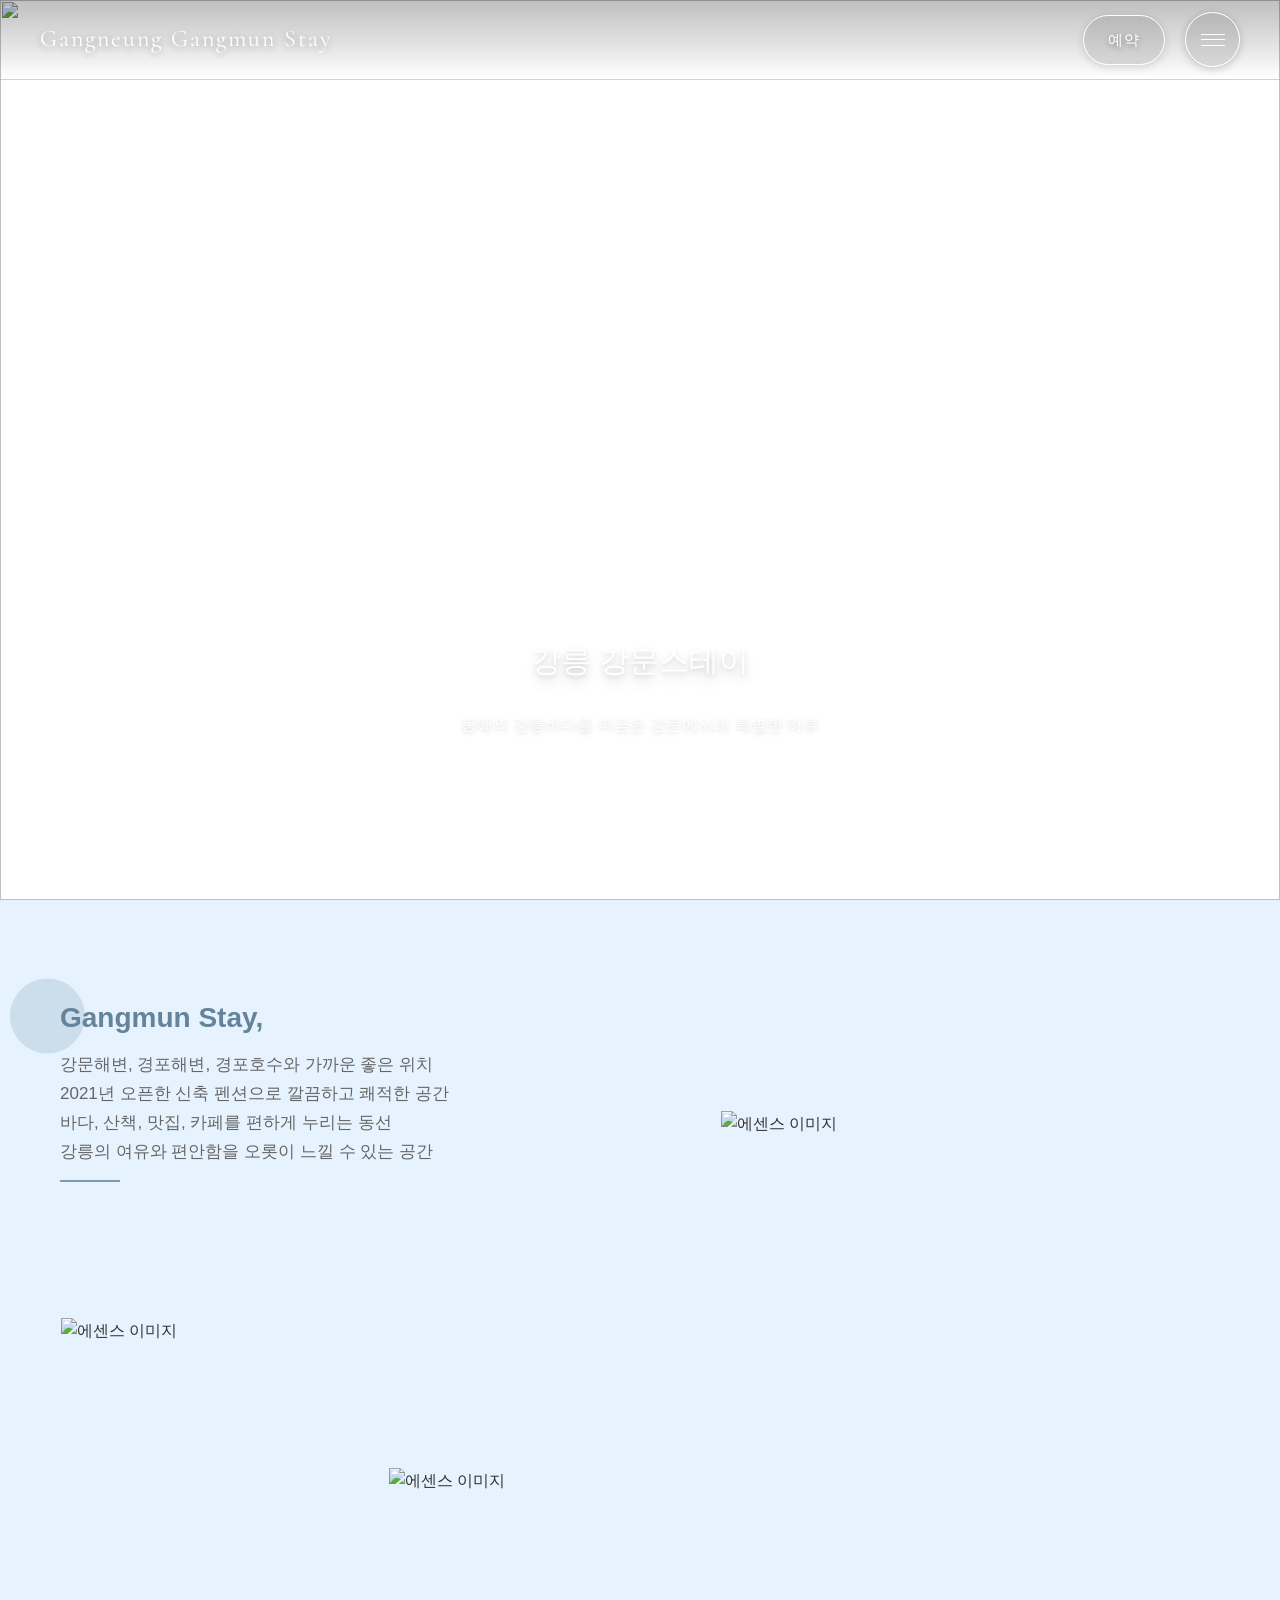
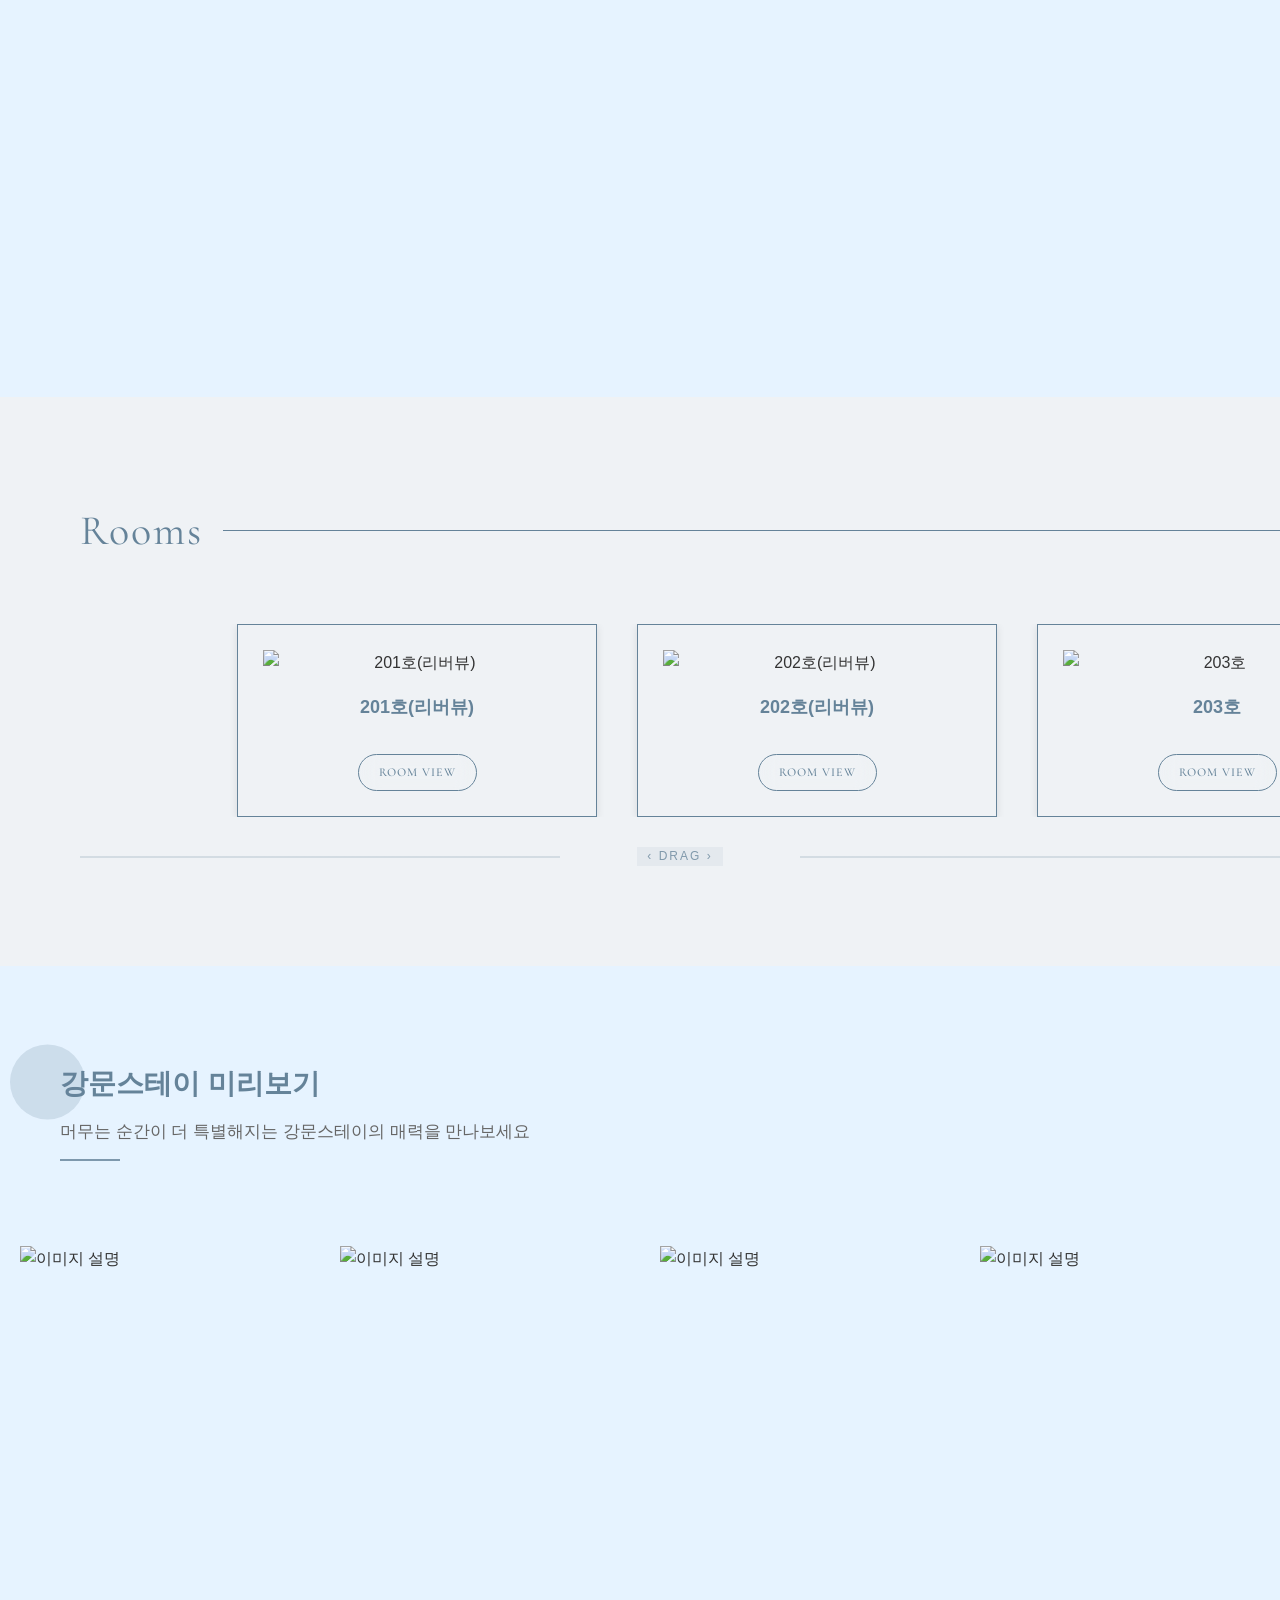
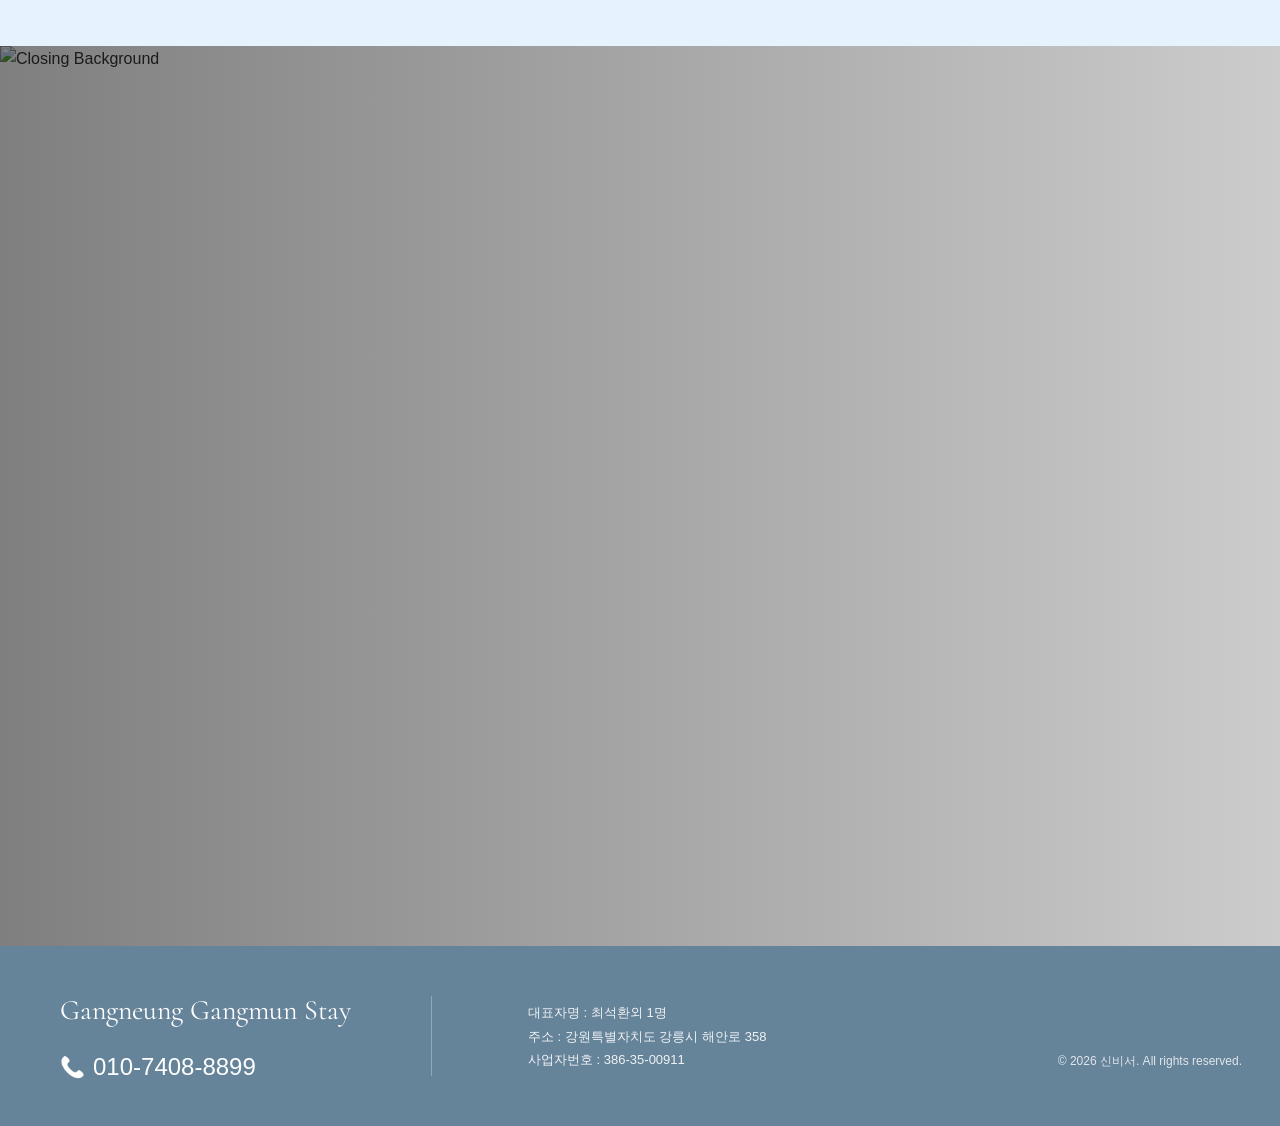
==== commit 645be692: "Update template code and data - deploy-template-update-1773973570136" ====
--- a/index.html
+++ b/index.html
@@ -11,7 +11,7 @@
     <link rel="preload" href="styles/common.css" as="style">
     <link rel="preload" href="styles/index.css" as="style">
 
-    <!-- Stylesheets -->
+    <!-- Theme CSS -->
     <link rel="stylesheet" href="styles/theme.css">
     <link rel="stylesheet" href="styles/common.css">
     <link rel="stylesheet" href="styles/index.css">
@@ -31,164 +31,136 @@
   
 </head>
 <body>
-    <!-- Include Header -->
-    <div id="header-placeholder"></div>
+    <!-- Main Content -->
+    <main class="main-content">
+        <div class="content-wrap">
+            <!-- CUSTOM FIELD : 메인 소개 섹션 -->
+            <section class="hero-section">
+                <div class="hero-slider-container">
+                    <div class="slider" data-hero-slider>
+                        <!-- 동적으로 슬라이드가 생성됩니다 -->
+                    </div>
+                    <div class="hero-content-overlay">
+                        <div class="hero-content-container">
+                            <div class="hero-text-content">
+                                 <!--  CUSTOM FIELD : 메인 소개 타이틀 매핑 -->
+                                <p class="hero-title" data-hero-title></p>
+                                <!-- CUSTOM FIELD : 메인 소개 설명 매핑 -->
+                                <p class="hero-description" data-hero-description></p>
+                            </div>
+                            <div class="slider-nav">
+                                <div class="slider-buttons">
+                                    <button class="slider-btn prev">‹</button>
+                                    <button class="slider-btn next">›</button>
+                                </div>
+                                <div class="progress-container">
+                                    <div class="progress-bar"></div>
+                                </div>
+                            </div>
+                        </div>
+                    </div>
+                </div>
+            </section>
 
-    <!-- Section Navigation -->
-    <nav class="section-nav">
-        <button class="section-dot active" data-section="0" aria-label="Hero Section"></button>
-        <button class="section-dot" data-section="1" aria-label="Essence Section"></button>
-        <button class="section-dot" data-section="2" aria-label="Room Preview"></button>
-        <button class="section-dot" data-section="3" aria-label="Special Offers"></button>
-        <button class="section-dot" data-section="4" aria-label="Signature"></button>
-        <button class="section-dot" data-section="5" aria-label="Closing"></button>
-    </nav>
+            <!-- CUSTOM FIELD : 핵심 메시지 섹션 -->
+            <section class="essence-section">
+                <div class="essence-content">
+                    <div class="essence-bottom">
+                        <div class="essence-left">
+                            <div class="essence-text">
+                                <div class="text-content-with-icon">
+                                    <div class="section-icon"></div>
+                                    <div class="text-content">
+                                        <!-- CUSTOM FIELD : 핵심 메시지 타이틀 매핑 -->
+                                        <h4 class="essence-title title-with-circle" data-essence-title></h4>
+                                        <!-- CUSTOM FIELD : 핵심 메시지 설명 매핑 -->
+                                        <p class="essence-description" data-essence-description></p>
+                                    </div>
+                                </div>
+                            </div>
+                            <!-- CUSTOM FIELD : 핵심 메시지 이미지 갯수제한 sortorder isselected 필터링으로 매핑 -->
+                            <div class="essence-thumbnails">
+                                <div class="essence-thumb" data-slide="0">
+                                    <div class="essence-thumb-container">
+                                        <!-- CUSTOM FIELD : 핵심 메시지 이미지1 매핑 -->
+                                        <img src="" alt="Thumbnail 1" />
+                                    </div>
+                                </div>
+                                <div class="essence-thumb" data-slide="1">
+                                    <div class="essence-thumb-container">
+                                         <!-- CUSTOM FIELD : 핵심 메시지 이미지2 매핑 -->
+                                        <img src="" alt="Thumbnail 2" />
+                                    </div>
+                                </div>
+                            </div>
+                        </div>
+                        <div class="essence-image">
+                            <div class="essence-slider-container">
+                                <div class="essence-slides">
+                                    <div class="essence-slide">
+                                         <!-- CUSTOM FIELD : 핵심 메시지 이미지3 매핑 -->
+                                        <img data-essence-image>
+                                    </div>
+                                </div>
+                            </div>
+                        </div>
+                    </div>
+                </div>
+            </section>
+            <!-- CUSTOM FIELD : 특색 섹션 사용안함-->
 
-    <!-- Mobile Floating Book Now Button -->
-    <button class="mobile-floating-book-btn" aria-label="Book Now">
-        <svg width="24" height="24" viewBox="0 0 24 24" fill="none" xmlns="http://www.w3.org/2000/svg">
-            <rect x="3" y="4" width="18" height="18" rx="2" stroke="currentColor" stroke-width="2"/>
-            <path d="M3 9H21" stroke="currentColor" stroke-width="2"/>
-            <path d="M8 2V6" stroke="currentColor" stroke-width="2" stroke-linecap="round"/>
-            <path d="M16 2V6" stroke="currentColor" stroke-width="2" stroke-linecap="round"/>
-        </svg>
-    </button>
+            <!-- ROOMS SECTION : FIXED -->
+            <section class="rooms-section">
+                <div class="rooms-container">
+                    <div class="rooms-header">
+                        <h2 class="rooms-title">Rooms</h2>
+                    </div>
+                    <div class="rooms-grid" data-rooms-grid>
+                        <!-- 동적으로 룸 아이템이 생성됩니다 -->
+                    </div>
+                    <div class="rooms-drag-indicator">
+                    </div>
+                </div>
+            </section>
 
-    <!-- 메인 소개 섹션 custom-field -->
-    <section class="hero-section">
-        <!-- Initial Brand Name Reveal -->
-        <div class="hero-brand-reveal" id="hero-brand-reveal">
-            <div class="brand-reveal-container">
-                <div class="brand-name-reveal" id="brand-name-reveal">
-                    <h4 class="brand-title" data-property-name></h4>
-                    <div class="brand-divider"></div>
-                    <p class="brand-subtitle" data-property-name-en></p>
+            <!-- CUSTOM FIELD : 갤러리 섹션 -->
+            <section class="gallery-section">
+            <div class="gallery-container">
+                <div class="gallery-header">
+                    <div class="text-content-with-icon">
+                        <div class="section-icon"></div>
+                        <div class="text-content">
+                            <!-- CUSTOM FIELD : 갤러리 타이틀 매핑 -->
+                            <h2 class="gallery-title title-with-circle" data-gallery-title></h2>
+                            <!-- CUSTOM FIELD : 갤러리 설명 매핑 -->
+                            <p class="gallery-description" data-gallery-description></p>
+                        </div>
+                    </div>
+                </div>
+                <!-- CUSTOM FIELD : 갤러리 이미지 5개 매핑 -->
+                <div class="gallery-grid" data-gallery-grid>
                 </div>
             </div>
+            </section>
+
+            <!-- CUSTOM FIELD : 마무리 섹션 -->
+            <section class="closing-section">
+                <div class="closing-background">
+                    <!-- CUSTOM FIELD : 마무리 섹션 이미지 매핑 -->
+                    <img data-closing-bg-img>
+                </div>
+                <div class="closing-content">
+                    <div class="closing-vertical-text">
+                       
+                        <!-- CUSTOM FIELD : 마무리 섹션 타이틀 매핑 -->
+                        <div class="closing-title" data-closing-title></div>
+                         <!-- CUSTOM FIELD : 마무리 섹션 설명 매핑 -->
+                        <div class="closing-description" data-closing-description></div>
+                    </div>
+                </div>
+            </section>
         </div>
-        <!-- Background Images Slider with Fade Animation -->
-        <div class="hero-background">
-            <div class="hero-slider" id="hero-slider">
-                <!-- Hero slides will be dynamically generated here -->
-            </div>
-            <div class="hero-image-overlay with-animation"></div>
-        </div>
-        <!-- Hero Content -->
-        <div class="hero-content with-animation" id="hero-content">
-            <div class="hero-text">
-                <!-- Animated Brand Name (will be hidden during reveal) -->
-                <div class="brand-name with-animation" id="brand-name">
-                    <h4 class="brand-title" data-property-name></h4>
-                    <div class="brand-divider"></div>
-                    <p class="brand-subtitle" data-property-name-en></p>
-                </div>
-            </div>
-        </div>
-        <div class="hero-slider-progress">
-            <div class="hero-slider-nav">
-                <button class="hero-slider-arrow prev" id="hero-prev"></button>
-                <span class="hero-slider-current">01</span>
-                <div class="hero-slider-line">
-                    <div class="hero-slider-line-fill"></div>
-                </div>
-                <span class="hero-slider-total">03</span>
-                <button class="hero-slider-arrow next" id="hero-next"></button>
-            </div>
-        </div>
-    </section>
-
-    <!-- 핵심 메세지 섹션 custom-field -->
-    <section class="essence-section main-content-fade-in">
-        <div class="essence-wrapper">
-            <!-- Left Large Image -->
-            <div class="essence-left-image" data-essence-image-0>
-                <img src="" alt="숙소 외관" loading="lazy">
-            </div>
-
-            <!-- Center Text Content -->
-            <div class="essence-center-content">
-                <h2 class="essence-title" data-essence-title></h2>
-                <div class="essence-spacing"></div>
-                <p class="essence-description" data-essence-description></p>
-            </div>
-
-            <!-- Right Top Small Image -->
-            <div class="essence-right-image" data-essence-image-1>
-                <img src="" alt="숙소 내부" loading="lazy">
-            </div>
-        </div>
-    </section>
-
-    <!-- 객실 프리뷰 섹션 -->
-    <section class="room-preview-section main-content-fade-in">
-        <div class="room-preview-container">
-            <div class="room-preview-left">
-                <div class="room-preview-header">
-                    <h2 class="room-preview-title" data-room-preview-title>Building Guide</h2>
-                </div>
-                <div class="room-tabs" data-room-tabs>
-                    <!-- Room tabs will be dynamically generated here -->
-                </div>
-                <div class="room-tabs-descs" data-room-descriptions>
-                    <!-- Room descriptions will be dynamically generated here -->
-                </div>
-                <button class="view-all-rooms-btn" onclick="navigateTo('room-list')">
-                    <span class="btn-text">VIEW ALL ROOMS</span>
-                    <svg class="icon" viewBox="0 0 24 24">
-                        <line x1="7" y1="17" x2="17" y2="7"></line>
-                        <polyline points="7,7 17,7 17,17"></polyline>
-                    </svg>
-                </button>
-            </div>
-            <div class="room-preview-right">
-                <div class="room-images" data-room-images>
-                    <!-- Room image sliders will be dynamically generated here -->
-                </div>
-            </div>
-        </div>
-    </section>
-
-    <!-- 갤러리 섹션 custom-field -->
-    <section class="experience-gallery-section main-content-fade-in">
-        <div class="experience-container">
-            <!-- Title Area -->
-            <div class="experience-header">
-                <h2 class="experience-title" data-gallery-title>Special Offers</h2>
-            </div>
-
-            <!-- Images Accordion Area -->
-            <div class="experience-images-wrapper" data-gallery-images>
-                <!-- Gallery images will be dynamically generated here -->
-            </div>
-        </div>
-    </section>
-
-    <!-- 특색 섹션  custom-field -->
-    <section class="signature-section main-content-fade-in">
-        <div class="gallery-property-english-name" data-property-name-en></div>
-        <div class="signature-container">
-            <!-- Slider Wrapper -->
-            <div class="signature-slider">
-                <div class="signature-slider-track" data-signature-slides>
-                    <!-- Signature slides will be dynamically generated here -->
-                </div>
-            </div>
-        </div>
-    </section>
-
-    <!-- 마무리 섹션 custom-field -->
-    <section class="index-closing">
-        <img
-             data-closing-image
-             src=""
-             alt="마무리 섹션 이미지"
-             loading="lazy">
-        <div class="index-closing-overlay">
-            <div class="index-closing-text">
-                <img data-closing-logo src="" alt="로고" class="closing-logo">
-            </div>
-        </div>
-    </section>
+    </main>
 
     <!-- Popup System -->
     <div id="popup-container"></div>
@@ -196,14 +168,14 @@
     <!-- Include ImageWithFallback script -->
     <script src="js/image-with-fallback.js"></script>
 
-    <!-- Preview Handler for Admin Integration -->
-    <script src="js/preview-handler.js"></script>
-
     <!-- Image Helpers -->
     <script src="js/image-helpers.js"></script>
 
-    <!-- Base Data Mapper -->
+    <!-- Base Data Mapper (must load before preview-handler) -->
     <script src="js/data-mapper/core/base-mapper.js"></script>
+
+    <!-- Preview Handler for Admin Integration -->
+    <script src="js/preview-handler.js"></script>
 
     <!-- Index Page Mapper -->
     <script src="js/data-mapper/pages/index-mapper.js"></script>
@@ -214,6 +186,9 @@
     <!-- Header and Footer Loader -->
     <script src="js/header-footer-loader.js"></script>
 
+    <!-- Scroll Animations -->
+    <script src="js/common/scroll-animations.js"></script>
+
     <!-- Page-specific script -->
     <script src="js/pages/index.js"></script>
     <script src="js/popup.js"></script>
--- a/styles/common.css
+++ b/styles/common.css
@@ -1,8 +1,5 @@
-/* ===================================
-   Common Styles - Used Across All Pages
-   =================================== */
-
-/* Reset & Base */
+@import url('https://fonts.cdnfonts.com/css/roustel');
+
 * {
     margin: 0;
     padding: 0;
@@ -10,83 +7,728 @@
 }
 
 html {
+    font-size: 16px;
+    line-height: 1.5;
+    -webkit-text-size-adjust: 100%;
     scroll-behavior: smooth;
+    -webkit-overflow-scrolling: touch; /* iOS smooth scrolling */
+    --vh: 1vh;
+    margin: 0;
+    padding: 0;
     overflow-x: hidden;
 }
 
+/* 부드러운 스크롤 애니메이션 */
 body {
+    scroll-behavior: smooth;
+    margin: 0;
+    padding: 0;
+    font-family: var(--font-ko-sub);
+    font-weight: 500;
+    line-height: 1.6;
+    color: #333;
+    background-color: var(--color-primary, #e6f3ff);
+    width: 100%;
+    max-width: 100vw;
+    overflow-x: hidden;
+    position: relative;
+    -webkit-overflow-scrolling: touch;
+    min-height: 100vh;
+}
+
+a {
+    color: inherit;
+    text-decoration: none;
+}
+
+a:hover {
+    text-decoration: underline;
+}
+
+ul, ol {
+    list-style: none;
+}
+
+img {
+    max-width: 100%;
+    height: auto;
+    display: block;
+}
+
+button {
+    border: none;
+    background: none;
+    cursor: pointer;
+    font: inherit;
+}
+
+input, textarea, select {
+    font: inherit;
+    border: 1px solid #ccc;
+    border-radius: 4px;
+    padding: 8px 12px;
+}
+
+table {
+    border-collapse: collapse;
+    width: 100%;
+}
+
+th, td {
+    text-align: left;
+    padding: 8px;
+}
+
+/* 타이틀 요소들 - ko-main 폰트 */
+h1, h2, h3, h4, h5, h6,
+.hero-title,
+.page-title,
+.section-title,
+.room-title,
+.about-title {
     font-family: var(--font-ko-main);
-    font-weight: 400;
-    color: var(--color-secondary);
-    overflow-x: hidden;
-    background: var(--color-primary);
+}
+
+/* 본문/설명 요소들 - ko-sub 폰트 */
+p,
+.description,
+.content,
+.info-text,
+.hero-description,
+.about-description,
+.essence-description,
+.gallery-description,
+.closing-description,
+.room-description,
+.facility-description,
+.popup-description,
+.reservation-description {
+    font-family: var(--font-ko-sub);
+}
+
+/* Common Slider Styles */
+.slider-container,
+.hero-slider-container {
     position: relative;
-    z-index: 100;
-}
-
-/* Remove header cover during loading */
-body::before {
-    content: '';
-    position: fixed;
+    width: 100%;
+    height: 100%;
+}
+
+.slider {
+    position: relative;
+    width: 100%;
+    height: 100%;
+}
+
+.slide {
+    position: absolute;
     top: 0;
     left: 0;
-    right: 0;
-    height: 100px;
-    background: transparent;
-    z-index: 500;
+    width: 100%;
+    height: 100%;
+    opacity: 0;
+    transition: opacity 1s ease-in-out;
+}
+
+.slide.active {
+    opacity: 1;
+}
+
+.slide img {
+    width: 100%;
+    height: 100%;
+    object-fit: cover;
+    object-position: center;
+}
+
+/* Slider Navigation */
+.slider-nav {
+    display: flex;
+    flex-direction: column;
+    align-items: flex-end;
+    gap: 20px;
+    width: 400px;
+}
+
+.slider-buttons {
+    display: flex;
+    gap: 15px;
+}
+
+.slider-btn {
+    width: 40px;
+    height: 40px;
+    border: none;
+    background: none;
+    color: white;
+    font-size: 28px;
+    cursor: pointer;
+    transition: all 0.3s ease;
+    display: flex;
+    align-items: center;
+    justify-content: center;
+    opacity: 0.7;
+}
+
+.slider-btn:hover {
+    opacity: 1;
+}
+
+/* Progress Bar */
+.progress-container {
+    width: 100%;
+    max-width: 600px;
+    height: 2px;
+    background: rgba(255, 255, 255, 0.3);
+    border-radius: 1px;
+    overflow: hidden;
+}
+
+.progress-bar {
+    height: 100%;
+    background: white;
+    width: 0;
+    transition: width 100ms linear;
+    border-radius: 1px;
+    will-change: width;
+    transform: translateZ(0);
+}
+
+/* ============================================================================
+   스크롤 애니메이션 스타일
+   ============================================================================ */
+
+/* 애니메이션 준비 완료 마커 */
+.scroll-animation-ready {
+    content: 'ready';
+    display: none;
+}
+
+/* 스크롤 애니메이션 초기 상태 */
+.animate-on-scroll {
+    opacity: 0;
+    transform: translateY(30px);
+    transition: opacity 0.8s cubic-bezier(0.25, 0.46, 0.45, 0.94),
+                transform 0.8s cubic-bezier(0.25, 0.46, 0.45, 0.94);
+}
+
+.animate-on-scroll.visible {
+    opacity: 1 !important;
+    transform: translateY(0) !important;
+}
+
+.animate-on-scroll.slide-left {
+    opacity: 0;
+    transform: translateX(80px);
+}
+
+.animate-on-scroll.slide-left.visible {
+    opacity: 1 !important;
+    transform: translateX(0) !important;
+}
+
+.animate-on-scroll.slide-right {
+    opacity: 0;
+    transform: translateX(-80px);
+}
+
+.animate-on-scroll.slide-right.visible {
+    opacity: 1 !important;
+    transform: translateX(0) !important;
+}
+
+.animate-on-scroll.fade-up {
+    opacity: 0;
+    transform: translateY(60px);
+}
+
+.animate-on-scroll.fade-up.visible {
+    opacity: 1 !important;
+    transform: translateY(0) !important;
+}
+
+/* 스케일 애니메이션 추가 */
+.animate-on-scroll.scale-up {
+    opacity: 0;
+    transform: scale(0.9);
+}
+
+.animate-on-scroll.scale-up.visible {
+    opacity: 1 !important;
+    transform: scale(1) !important;
+}
+
+/* 기본 애니메이션 키프레임 */
+@keyframes fadeIn {
+    from {
+        opacity: 0;
+        transform: translateY(30px);
+    }
+    to {
+        opacity: 1;
+        transform: translateY(0);
+    }
+}
+
+@keyframes slideUp {
+    from {
+        opacity: 0;
+        transform: translateY(50px);
+    }
+    to {
+        opacity: 1;
+        transform: translateY(0);
+    }
+}
+
+@keyframes slideLeft {
+    from {
+        opacity: 0;
+        transform: translateX(50px);
+    }
+    to {
+        opacity: 1;
+        transform: translateX(0);
+    }
+}
+
+@keyframes slideRight {
+    from {
+        opacity: 0;
+        transform: translateX(-50px);
+    }
+    to {
+        opacity: 1;
+        transform: translateX(0);
+    }
+}
+
+@keyframes fadeInUp {
+    from {
+        opacity: 0;
+        transform: translateY(30px);
+    }
+    to {
+        opacity: 1;
+        transform: translateY(0);
+    }
+}
+
+@keyframes sequentialFadeIn {
+    from {
+        opacity: 0;
+        transform: translateY(20px);
+    }
+    to {
+        opacity: 1;
+        transform: translateY(0);
+    }
+}
+
+@keyframes fadeInFromBottom {
+    from {
+        opacity: 0;
+        transform: translateY(30px);
+    }
+    to {
+        opacity: 1;
+        transform: translateY(0);
+    }
+}
+
+@keyframes fadeInScale {
+    from {
+        opacity: 0;
+        transform: scale(0.8) translateY(20px);
+    }
+    to {
+        opacity: 1;
+        transform: scale(1) translateY(0);
+    }
+}
+
+/* 초기 숨김 상태 */
+.hero-property-name,
+.hero-title,
+.hero-description,
+.closing-title,
+.closing-description {
+    opacity: 0;
+    transform: translateX(50px);
+}
+
+.closing-title,
+.closing-description,
+.closing-button {
+    opacity: 0;
+    transform: translateY(50px);
+    will-change: opacity, transform;
+    backface-visibility: hidden;
+}
+
+/* Essence 섹션 초기 숨김 상태 */
+.property-name-en {
+    opacity: 0;
+    transform: translateX(-50px);
+}
+
+.essence-title,
+.essence-description {
+    opacity: 0;
+    transform: translateY(30px);
+}
+
+.essence-thumbnails,
+.essence-image {
+    opacity: 0;
+}
+
+/* Rooms 섹션 초기 숨김 상태 */
+.rooms-title {
+    opacity: 0;
+    transform: translateX(-50px);
+}
+
+.room-item {
+    opacity: 1;
+    transform: translateY(0);
+    /* 페이지 로드 시 순차적 등장 애니메이션 */
+    animation: fadeInFromBottom 0.6s ease-out forwards;
+    /* 호버 시 약간 위로 올라가는 효과만 */
+    transition: transform 0.3s ease;
+}
+
+.room-item:nth-child(1) { animation-delay: 0.2s; }
+.room-item:nth-child(2) { animation-delay: 0.4s; }
+.room-item:nth-child(3) { animation-delay: 0.6s; }
+.room-item:nth-child(4) { animation-delay: 0.8s; }
+.room-item:nth-child(5) { animation-delay: 1.0s; }
+
+.room-item:hover {
+    transform: translateY(-5px);
+}
+
+/* Gallery 섹션 초기 숨김 상태 */
+.gallery-section-title {
+    opacity: 0;
+    transform: translateX(50px);
+}
+
+.gallery-title,
+.gallery-description {
+    opacity: 0;
+    transform: translateY(30px);
+}
+
+.gallery-item {
+    opacity: 1;
+    transform: translateY(0);
+    /* 페이지 로드 시 순차적 등장 애니메이션 */
+    animation: fadeInScale 0.8s ease-out forwards;
+}
+
+.gallery-item:nth-child(1) { animation-delay: 0.3s; }
+.gallery-item:nth-child(2) { animation-delay: 0.5s; }
+.gallery-item:nth-child(3) { animation-delay: 0.7s; }
+.gallery-item:nth-child(4) { animation-delay: 0.9s; }
+.gallery-item:nth-child(5) { animation-delay: 1.1s; }
+
+
+/* 애니메이션 클래스 */
+.animate-fade-in {
+    animation: fadeIn 1.2s cubic-bezier(0.25, 0.46, 0.45, 0.94) forwards;
+}
+
+.animate-slide-up {
+    animation: slideUp 1s cubic-bezier(0.25, 0.46, 0.45, 0.94) forwards;
+}
+
+.animate-slide-left {
+    animation: slideLeft 1s cubic-bezier(0.25, 0.46, 0.45, 0.94) forwards;
+}
+
+.animate-slide-right {
+    animation: slideRight 1s cubic-bezier(0.25, 0.46, 0.45, 0.94) forwards;
+}
+
+/* 모바일에서 기존 애니메이션 비활성화 및 섹션별 애니메이션 */
+@media (max-width: 768px) {
+    /* 기존 개별 요소 애니메이션 비활성화 */
+    .hero-property-name,
+    .hero-title,
+    .hero-description,
+    .property-name-en,
+    .essence-title,
+    .essence-description,
+    .essence-thumbnails,
+    .essence-image,
+    .rooms-title,
+    .room-item,
+    .gallery-section-title,
+    .gallery-title,
+    .gallery-description,
+    .gallery-item,
+    .closing-title,
+    .closing-description,
+    .closing-button {
+        opacity: 1 !important;
+        transform: none !important;
+        animation: none !important;
+    }
+
+    /* 모바일에서 28px 폰트 크기를 22px로 변경 */
+    .hero-title,
+    .essence-title,
+    .rooms-title,
+    .gallery-title,
+    .closing-title,
+    .facility-special-title,
+    .room-name-title,
+    .reservation-hero-title {
+        font-size: 22px !important;
+    }
+
+    /* 모바일에서 동그라미 스타일 - 기존 큰 동그라미 숨기고 작은 동그라미만 표시 */
+    .title-with-circle::after,
+    .title-with-circle-and-line::after {
+        display: none !important;
+    }
+
+    .title-with-circle::before,
+    .title-with-circle-and-line::before {
+        content: '' !important;
+        position: absolute !important;
+        width: 30px !important;
+        height: 30px !important;
+        background-color: var(--color-secondary, #658399) !important;
+        border-radius: 50% !important;
+        top: 15% !important;
+        opacity: 0.2 !important;
+        left: -10px !important;
+        transform: translateY(-50%) !important;
+    }
+
+    /* 모바일에서는 섹션 단위로 fadeUp 애니메이션 */
+    .hero-text-content,
+    .essence-content,
+    .rooms-container,
+    .gallery-container,
+    .closing-content {
+        opacity: 0;
+        transform: translateY(30px);
+    }
+
+    .hero-text-content.animate-fade-up,
+    .essence-content.animate-fade-up,
+    .rooms-container.animate-fade-up,
+    .gallery-container.animate-fade-up,
+    .closing-content.animate-fade-up {
+        opacity: 1;
+        transform: translateY(0);
+        transition: all 0.8s cubic-bezier(0.25, 0.46, 0.45, 0.94);
+    }
+}
+
+/* 순차적 애니메이션용 */
+.sequential-item-hidden {
+    opacity: 0;
+    transform: translateY(30px);
+    transition: opacity 0.8s cubic-bezier(0.25, 0.46, 0.45, 0.94), transform 0.8s cubic-bezier(0.25, 0.46, 0.45, 0.94);
+    will-change: opacity, transform;
+    backface-visibility: hidden;
+}
+
+.animate-sequential-item {
+    opacity: 1 !important;
+    transform: translateY(0) !important;
+}
+
+/* 타이핑 애니메이션용 */
+.typing-container {
+    overflow: hidden;
+}
+
+.typing-line {
+    display: block;
+    overflow: hidden;
+    white-space: nowrap;
+    border-right: 2px solid transparent;
+    animation: blink-cursor 1.5s step-end infinite;
+}
+
+.typing-line:last-child {
+    animation: blink-cursor 1.5s step-end infinite;
+}
+
+@keyframes blink-cursor {
+    from, to {
+        border-color: transparent;
+    }
+    50% {
+        border-color: currentColor;
+    }
+}
+
+/* 반응형 애니메이션 조정 */
+@media (max-width: 768px) {
+    @keyframes fadeIn {
+        from {
+            opacity: 0;
+            transform: translateY(20px);
+        }
+        to {
+            opacity: 1;
+            transform: translateY(0);
+        }
+    }
+
+    @keyframes slideUp {
+        from {
+            opacity: 0;
+            transform: translateY(30px);
+        }
+        to {
+            opacity: 1;
+            transform: translateY(0);
+        }
+    }
+
+    .sequential-item-hidden {
+        transform: translateY(20px);
+    }
+}
+
+/* Main Container for page content */
+.main-container {
+    max-width: 1200px;
+    margin: 0 auto;
+    padding: 60px 20px 0px 20px;
+}
+
+/* Typing effect styles - Common for all pages */
+.typing-text {
+    position: relative;
+    display: inline-block;
+    white-space: nowrap;
+    padding-bottom: 0.3em; /* g 같은 글자를 위한 여유 공간 */
+}
+
+.typing-text::before {
+    content: attr(data-text);
+    position: absolute;
+    top: 0;
+    left: 0;
+    width: 0;
+    padding-bottom: 0.3em; /* 하강 글자를 위한 패딩 */
+    overflow-x: hidden; /* 가로만 숨김 */
+    overflow-y: visible; /* 세로는 보이게 */
+    white-space: nowrap;
+    color: white;
+    border-right: 2px solid white;
+    animation: typing 2.5s linear forwards, blink-caret 0.5s step-end infinite;
+    line-height: inherit;
+}
+
+.typing-text.typed::before {
+    width: 100%;
+    border-right: none;
+    animation: typing 2s steps(8) forwards;
+}
+
+@keyframes typing {
+    from { width: 0 }
+    to { width: 100% }
+}
+
+@keyframes blink-caret {
+    from, to { border-color: white }
+    50% { border-color: transparent }
+}
+
+/* Property English Name Background Text Overlay */
+.property-en-bg-text {
+    position: absolute;
+    top: 40px;
+    left: 40px;
+    font-family: var(--font-en-main);
+    font-size: 80px;
+    font-weight: bold;
+    font-style: italic;
+    color: var(--color-secondary, #658399);
+    opacity: 0.3;
+    text-transform: uppercase;
+    letter-spacing: 3px;
+    line-height: 1;
+    z-index: 1;
+    white-space: nowrap;
     pointer-events: none;
-    opacity: 0;
+}
+
+@media (max-width: 768px) {
+    .property-en-bg-text {
+        font-size: 60px;
+        top: 20px;
+        left: 20px;
+    }
+}
+
+@media (max-width: 480px) {
+    .property-en-bg-text {
+        font-size: 40px;
+        top: 15px;
+        left: 15px;
+    }
+}
+
+/* Scroll Down Icon (기존) */
+.scroll-down-icon {
+    position: absolute;
+    bottom: 30px;
+    left: 50%;
+    transform: translateX(-50%);
+    cursor: pointer;
+    z-index: 10;
+    animation: bounce 2s infinite;
+    opacity: 0.8;
     transition: opacity 0.3s ease;
 }
 
-
-/* Common Hero Styles */
-.hero-title,
-.hero-subtitle {
-    font-family: var(--font-en-main);
-    font-size: 1rem;
-    font-weight: 400;
-    letter-spacing: 0.2em;
-    color: white;
-    margin: 0;
-    opacity: 0.8;
-    text-shadow: 0 2px 10px color-mix(in srgb, var(--color-secondary) 30%, transparent);
-}
-
-/* Hero Scroll Down Arrow */
-.hero-scroll-down {
+.scroll-down-icon:hover {
+    opacity: 1;
+}
+
+.scroll-down-icon svg {
+    width: 30px;
+    height: 30px;
+}
+
+/* Scroll Down Section (신규 - main.html과 동일한 스타일) */
+.scroll-down-section {
     position: absolute;
     bottom: 30px;
     left: 50%;
     transform: translateX(-50%);
     z-index: 3;
+    text-align: center;
     cursor: pointer;
-    display: flex;
-    flex-direction: column;
-    align-items: center;
-    gap: 8px;
+    transition: opacity 0.3s ease;
+}
+
+.scroll-down-section:hover {
+    opacity: 0.7;
+}
+
+.scroll-text {
+    font-family: var(--font-en-main);
+    font-size: 14px;
     color: white;
-    opacity: 0.8;
-    transition: opacity 0.3s ease;
-}
-
-.hero-scroll-down:hover {
-    opacity: 1;
-}
-
-.hero-scroll-down .scroll-text {
-    font-family: var(--font-en-main);
-    font-size: 0.8rem;
-    letter-spacing: 0.1em;
-    text-shadow: 0 2px 10px color-mix(in srgb, var(--color-secondary) 30%, transparent);
-}
-
-.hero-scroll-down .scroll-arrow {
-    width: 24px;
-    height: 24px;
-    stroke: currentColor;
-    stroke-width: 2;
-    fill: none;
+    display: block;
+    margin-bottom: 8px;
+    letter-spacing: 1px;
+    text-transform: uppercase;
+}
+
+.scroll-down-section svg {
     animation: bounce 2s infinite;
 }
 
@@ -95,468 +737,464 @@
         transform: translateY(0);
     }
     40% {
-        transform: translateY(-8px);
+        transform: translateY(-10px);
     }
     60% {
-        transform: translateY(-4px);
-    }
-}
-
-/* Typography */
-h1, h2, h3, h4, h5, h6 {
-    font-family: var(--font-ko-main), var(--font-en-main), sans-serif;
-    font-weight: 700;
+        transform: translateY(-5px);
+    }
+}
+
+/* 기존 scroll-down-icon의 bounce는 다른 keyframe 이름 사용 */
+.scroll-down-icon {
+    animation: bounceOld 2s infinite;
+}
+
+@keyframes bounceOld {
+    0%, 20%, 50%, 80%, 100% {
+        transform: translateX(-50%) translateY(0);
+    }
+    40% {
+        transform: translateX(-50%) translateY(-10px);
+    }
+    60% {
+        transform: translateX(-50%) translateY(-5px);
+    }
+}
+
+/* ========================================
+   TITLE WITH CIRCLE DECORATION - 공통 스타일
+   ======================================== */
+
+/* 제목 옆에 원형 장식이 있는 공통 스타일 */
+.title-with-circle {
+    position: relative;
+}
+
+.title-with-circle::after {
+    content: '';
+    position: absolute;
+    width: 75px;
+    height: 75px;
+    background-color: var(--color-secondary, #658399);
+    border-radius: 50%;
+    top: 45%;
+    opacity: 0.2;
+    left: -50px;
+    transform: translateY(-50%);
+}
+
+/* 우측에 라인이 있는 제목 스타일 (directions용) */
+.title-with-circle-and-line {
+    position: relative;
+    display: flex;
+    align-items: center;
+    justify-content: flex-start;
+}
+
+.title-with-circle-and-line::before {
+    content: '';
+    position: absolute;
+    width: 75px;
+    height: 75px;
+    background-color: var(--color-secondary, #658399);
+    border-radius: 50%;
+    top: 45%;
+    opacity: 0.2;
+    left: -50px;
+    transform: translateY(-50%);
+}
+
+.title-with-circle-and-line::after {
+    content: '';
+    flex: 1;
+    height: 1px;
+    background: var(--color-secondary, #658399);
+    margin-left: 20px;
+    opacity: 0.8;
+}
+
+/* 빈 텍스트인 경우 숨김 */
+.title-with-circle-and-line:empty {
+    display: none;
+}
+
+/* Logo Line Container - index.html과 main.html 공통 사용 */
+.logo-line-container {
+    display: flex;
+    align-items: center;
+    width: 100%;
+    margin-bottom: 30px;
+}
+
+/* Property Name 공통 스타일 - index.html과 main.html */
+.hero-property-name,
+.logo-text-line {
+    font-family: var(--font-en-main);
+    font-weight: normal;
+    margin: 0;
     line-height: 1.2;
-}
-
-a {
-    text-decoration: none;
-    color: inherit;
-    transition: opacity 0.3s ease;
-}
-
-a:hover {
-    opacity: 0.8;
-}
-
-/* 데이터 로드 전 빈 이미지 완전히 숨김 (깜빡임 방지) */
-img[src=""],
-img:not([src]) {
-  display: none !important;
-}
-
-img {
-    max-width: 100%;
-    height: auto;
-    display: block;
-}
-
-
-/* Common Layout Classes */
-.page-content {
+    letter-spacing: 2px;
+    white-space: nowrap;
+}
+
+/* index.html hero 영역용 */
+.hero-property-name {
+    font-size: 64px;
+    color: white;
+    margin: 0 0 20px 0;
+    display: inline-block;
+    letter-spacing: 4px;
+}
+
+/* main.html logo line용 */
+.logo-text-line {
+    font-size: 36px;
+    color: var(--color-secondary, #658399);
+    display: flex;
+    align-items: center;
+    gap: 20px;
+}
+
+.logo-text-line::after {
+    content: '';
+    flex: 1;
+    height: 1px;
+    background: var(--color-secondary, #658399);
+}
+
+/* 모바일 반응형 */
+@media (max-width: 768px) {
+    .hero-property-name {
+        font-size: 48px;
+    }
+
+    .logo-text-line {
+        font-size: 36px;
+    }
+}
+
+@media (max-width: 480px) {
+    .hero-property-name {
+        font-size: 32px;
+    }
+
+    .logo-text-line {
+        font-size: 24px;
+        letter-spacing: 1px;
+    }
+}
+
+.horizontal-line {
+    flex: 1;
+    height: 1px;
+    background: var(--color-secondary, #658399);
+    opacity: 0.3;
+}
+
+/* 타이틀/설명과 아이콘 컨테이너 */
+.text-content-with-icon {
+    display: flex;
+    align-items: flex-start;
+    gap: 15px;
+}
+
+/* 세로 네모 아이콘 */
+.section-icon {
+    width: 10px;
+    height: 70px;
+    background-color: var(--color-secondary, #658399);
+    opacity: 0.6;
+    flex-shrink: 0;
+    margin-top: 5px;
+}
+
+.text-content {
+    flex: 1;
+}
+
+/* 모션을 선호하지 않는 사용자를 위한 설정 */
+@media (prefers-reduced-motion: reduce) {
+    .animate-fade-in,
+    .animate-slide-up,
+    .animate-slide-left,
+    .animate-slide-right {
+        animation: none;
+        opacity: 1;
+        transform: none;
+    }
+
+    .sequential-item-hidden {
+        opacity: 1;
+        transform: none;
+    }
+
+    .animate-sequential-item {
+        transition: none;
+    }
+
+    .typing-line {
+        animation: none;
+        border-right: none;
+    }
+}
+
+/* ============================================================================
+   공통 스크롤 애니메이션 스타일
+   ============================================================================ */
+
+/* 좌측에서 슬라이드인 초기 상태 */
+.scroll-slide-left {
+    opacity: 0;
+    transform: translateX(-100px);
+    transition: opacity 0.8s ease, transform 0.8s ease;
+}
+
+/* 우측에서 슬라이드인 초기 상태 */
+.scroll-slide-right {
+    opacity: 0;
+    transform: translateX(100px);
+    transition: opacity 0.8s ease, transform 0.8s ease;
+}
+
+/* 아래에서 슬라이드업 초기 상태 */
+.scroll-slide-up {
+    opacity: 0;
+    transform: translateY(50px);
+    transition: opacity 0.8s ease, transform 0.8s ease;
+}
+
+/* 페이드인 초기 상태 */
+.scroll-fade-in {
+    opacity: 0;
+    transition: opacity 0.8s ease;
+}
+
+/* 스크롤 시 보이게 하는 클래스 */
+.scroll-visible {
+    opacity: 1;
+    transform: translateX(0) translateY(0);
+}
+
+/* ============================================================================
+   공통 페이지 히어로 영역 스타일 (모든 페이지 공통)
+   ============================================================================ */
+
+/* 기본 페이지 히어로 섹션 */
+.page-hero-section {
+    position: relative;
+    width: 100vw;
+    height: 100vh;
+    overflow: hidden;
+}
+
+.page-hero-section::after {
+    content: '';
+    position: absolute;
+    bottom: 0;
+    left: 0;
     width: 100%;
-    overflow: hidden;
-}
-
-.section-container {
-    max-width: 80%;
-    margin: 0 auto;
-    padding: 0 20px;
-}
-
-.section-header {
-    text-align: center;
-    margin-bottom: 60px;
-}
-
-.section-divider {
-    width: 60px;
-    height: 1px;
-    background: var(--color-secondary);
-    margin: 0 auto 30px;
-}
-
-.section-title {
-    font-family: var(--font-ko-main), var(--font-en-main), sans-serif;
-    font-size: 1.8rem;
-    font-weight: 700;
-    letter-spacing: 0.05em;
-    color: var(--color-secondary);
-    margin: 0 0 20px 0;
-}
-
-.section-description {
-    font-family: var(--font-ko-sub);
-    font-size: 1.1rem;
-    color: #666;
-    line-height: 1.8;
-    max-width: 800px;
-    margin: 0 auto;
-}
-
-/* Buttons */
-.btn {
-    display: inline-block;
-    padding: 12px 30px;
-    background: var(--color-secondary);
-    color: var(--color-primary);
-    border: none;
-    border-radius: 4px;
-    font-size: 1rem;
-    letter-spacing: 0.1em;
-    text-transform: uppercase;
-    cursor: pointer;
-    transition: all 0.3s ease;
-}
-
-.btn:hover {
-    background: color-mix(in srgb, var(--color-secondary) 85%, var(--color-primary));
-    transform: translateY(-2px);
-}
-
-.btn-outline {
-    background: transparent;
-    border: 2px solid var(--color-secondary);
-    color: var(--color-secondary);
-}
-
-.btn-outline:hover {
-    background: var(--color-secondary);
-    color: var(--color-primary);
-}
-
-.btn-outline-white {
-    padding: 15px 40px;
-    background: transparent;
-    color: white;
-    border: 2px solid white;
-    font-size: 1rem;
-    font-weight: 600;
-    letter-spacing: 1px;
-    text-transform: uppercase;
-    cursor: pointer;
-    transition: all 0.3s ease;
-    outline: none;
-}
-
-.btn-outline-white:hover {
-    background: white;
-    color: var(--color-secondary);
-    transform: translateY(-2px);
-}
-
-/* Utility Classes */
-.text-center {
-    text-align: center;
-}
-
-.text-left {
-    text-align: left;
-}
-
-.text-right {
-    text-align: right;
-}
-
-.mt-1 { margin-top: 1rem; }
-.mt-2 { margin-top: 2rem; }
-.mt-3 { margin-top: 3rem; }
-.mt-4 { margin-top: 4rem; }
-.mt-5 { margin-top: 5rem; }
-
-.mb-1 { margin-bottom: 1rem; }
-.mb-2 { margin-bottom: 2rem; }
-.mb-3 { margin-bottom: 3rem; }
-.mb-4 { margin-bottom: 4rem; }
-.mb-5 { margin-bottom: 5rem; }
-
-.pt-1 { padding-top: 1rem; }
-.pt-2 { padding-top: 2rem; }
-.pt-3 { padding-top: 3rem; }
-.pt-4 { padding-top: 4rem; }
-.pt-5 { padding-top: 5rem; }
-
-.pb-1 { padding-bottom: 1rem; }
-.pb-2 { padding-bottom: 2rem; }
-.pb-3 { padding-bottom: 3rem; }
-.pb-4 { padding-bottom: 4rem; }
-.pb-5 { padding-bottom: 5rem; }
-
-/* Hide/Show Classes */
-.hidden {
-    display: none !important;
-}
-
-.visible {
-    display: block !important;
-}
-
-.invisible {
-    visibility: hidden;
-}
-
-/* Loading States */
-.loading {
-    position: relative;
+    height: 150px;
+    background: linear-gradient(to top, rgba(0, 0, 0, 0.3), transparent);
+    z-index: 2;
     pointer-events: none;
-    opacity: 0.6;
-}
-
-.loading::after {
-    content: '';
+}
+
+/* 히어로 배경 */
+.hero-background {
+    position: absolute;
+    top: 0;
+    left: 0;
+    width: 100%;
+    height: 100%;
+    z-index: 1;
+    opacity: 0;
+    animation: heroFadeIn 1.5s ease forwards;
+}
+
+.hero-background img {
+    width: 100%;
+    height: 100%;
+    object-fit: cover;
+    object-position: center;
+}
+
+@keyframes heroFadeIn {
+    to {
+        opacity: 1;
+    }
+}
+
+/* 페이지 타이틀 */
+.page-title {
     position: absolute;
     top: 50%;
     left: 50%;
     transform: translate(-50%, -50%);
-    width: 30px;
-    height: 30px;
-    border: 3px solid color-mix(in srgb, var(--color-secondary) 20%, var(--color-primary));
-    border-top-color: var(--color-secondary);
-    border-radius: 50%;
-    animation: spin 0.8s linear infinite;
-}
-
-@keyframes spin {
-    to {
-        transform: translate(-50%, -50%) rotate(360deg);
-    }
-}
-
-/* Responsive Grid */
-.grid {
-    display: grid;
-    gap: 30px;
-}
-
-.grid-cols-2 {
-    grid-template-columns: repeat(2, 1fr);
-}
-
-.grid-cols-3 {
-    grid-template-columns: repeat(3, 1fr);
-}
-
-.grid-cols-4 {
-    grid-template-columns: repeat(4, 1fr);
-}
-
-/* Media Queries */
+    z-index: 3;
+    text-align: center;
+    opacity: 1;
+    display: flex;
+    flex-direction: column;
+    align-items: center;
+}
+
+/* 숙소명 한글 - 작은 글씨 */
+.page-title .property-name-kr {
+    font-size: 18px;
+    color: rgba(255, 255, 255, 0.8);
+    font-weight: 500;
+    margin: 0;
+    letter-spacing: 1px;
+    opacity: 0;
+    animation: fadeInUp 1s ease-out 0.5s forwards;
+}
+
+.page-title h1 {
+    font-family: var(--font-en-main);
+    font-size: 80px;
+    font-weight: normal;
+    color: transparent;  /* 타이핑 효과를 위해 transparent로 변경 */
+    margin: 0;
+    line-height: 1;
+    letter-spacing: 4px;
+    position: relative;
+    overflow: hidden;
+    display: inline-block;
+}
+
+
+/* 페이지 히어로 반응형 */
 @media (max-width: 1024px) {
-    .section-title {
-        font-size: 2rem;
-    }
-
-    .section-description {
-        font-size: 1rem;
-    }
-
-    /* Mobile font size will be handled by specific page CSS files */
+    .page-title .property-name-kr {
+        font-size: 16px;
+    }
+
+    .page-title h1 {
+        font-size: 70px;
+    }
 }
 
 @media (max-width: 768px) {
-    .section-container {
-        max-width: 100%;
-        padding: 0 15px;
-    }
-
-    .section-header {
-        margin-bottom: 40px;
-    }
-
-    .section-title {
-        font-size: 1.8rem;
-    }
-
-    .grid-cols-3,
-    .grid-cols-4 {
-        grid-template-columns: repeat(2, 1fr);
+    .page-hero-section {
+        height: 70vh;
+    }
+
+    .main-container {
+        padding: 40px 20px 0px 20px;
+    }
+
+    .page-title .property-name-kr {
+        font-size: 14px;
+    }
+
+    .page-title h1 {
+        font-size: 60px;
     }
 }
 
 @media (max-width: 480px) {
-    .section-title {
-        font-size: 1.5rem;
-    }
-
-    .grid-cols-2,
-    .grid-cols-3,
-    .grid-cols-4 {
-        grid-template-columns: 1fr;
-    }
-}
-
-/* ===================================
-   Hero Slider Progress - Shared Component
-   =================================== */
-
-/* Slider Progress Bar */
-.hero-slider-progress {
-    position: absolute;
-    bottom: 60px;
-    left: 50%;
-    transform: translateX(-50%);
+    .main-container {
+        padding: 30px 20px 0px 20px;
+    }
+
+    .page-title .property-name-kr {
+        font-size: 16px;
+    }
+
+    .page-title h1 {
+        font-size: 50px;
+        letter-spacing: 1px;
+    }
+}
+
+/* ============================================================================
+   Full Banner 공통 스타일
+   ============================================================================ */
+
+.full-banner {
+    position: relative;
+    width: 100vw;
+    height: 80vh;
+    margin-top: 0;
+    margin-left: calc(-50vw + 50%);
+    margin-right: calc(-50vw + 50%);
+    overflow: hidden;
+    background-size: cover;
+    background-position: center;
+    background-repeat: no-repeat;
+    opacity: 0;
+    transition: opacity 1.5s ease;
     display: flex;
     align-items: center;
-    gap: 20px;
-    z-index: 10;
+    justify-content: center;
+}
+
+/* 오른쪽 글씨 영역에 연한 그라데이션 오버레이 */
+.full-banner::before {
+    content: '';
+    position: absolute;
+    top: 0;
+    right: 0;
+    width: 40%;
+    height: 100%;
+    background: linear-gradient(to right,
+        transparent 0%,
+        rgba(0, 0, 0, 0.1) 50%,
+        rgba(0, 0, 0, 0.3) 100%);
+    pointer-events: none;
+    z-index: 1;
+}
+
+.full-banner.visible {
+    opacity: 1;
+}
+
+.full-banner .closing-property-name {
+    position: absolute;
+    right: 150px;
+    font-size: 30px;
+    font-weight: bold;
+    font-family: var(--font-en-main);
+    letter-spacing: 5px;
     color: white;
-    font-size: 14px;
-    font-weight: 500;
-    letter-spacing: 1px;
-}
-
-.hero-slider-current,
-.hero-slider-total {
-    font-family: var(--font-ko-sub);
-    opacity: 0.9;
-}
-
-.hero-slider-line {
-    width: 100px;
-    height: 1px;
-    background: color-mix(in srgb, var(--color-primary) 30%, transparent);
-    position: relative;
+    writing-mode: vertical-rl;
+    text-orientation: mixed;
+    z-index: 2;
+    line-height: 1.4;
+    word-wrap: break-word;
+    max-height: 100%;
     overflow: hidden;
-}
-
-.hero-slider-line-fill {
-    position: absolute;
-    left: 0;
-    top: 0;
+    padding: 40px 0;
+}
+
+.full-banner img {
+    width: 100%;
     height: 100%;
-    width: 0%;
-    background: white;
-    transition: width 4000ms linear;
-}
-
-/* Hero Slider Navigation Arrows */
-.hero-slider-nav {
-    display: flex;
-    align-items: center;
-    gap: 15px;
-}
-
-.hero-slider-arrow {
-    background: transparent;
-    border: none;
-    color: white;
-    font-size: 18px;
-    cursor: pointer;
-    padding: 8px;
-    transition: all 0.3s ease;
-    opacity: 0.7;
-    user-select: none;
-}
-
-.hero-slider-arrow:hover {
-    opacity: 1;
-    transform: scale(1.1);
-}
-
-.hero-slider-arrow:active {
-    transform: scale(0.95);
-}
-
-.hero-slider-arrow.prev::before {
-    content: '‹';
-}
-
-.hero-slider-arrow.next::before {
-    content: '›';
-}
-
-.hero-content {
-    position: absolute;
-    bottom: 85px;
-    left: 50%;
-    transform: translateX(-50%);
-    z-index: 3;
-    text-align: center;
-    color: white;
-    padding: 0 40px;
-}
-
-/* ===================================
-   Common Typography Styles
-   =================================== */
-
-.facility-number {
-    font-family: var(--font-en-main);
-    font-size: 1.1rem;
-    font-weight: 400;
-    color: color-mix(in srgb, var(--color-secondary) 70%, transparent);
-    letter-spacing: 0.2em;
-    text-transform: uppercase;
-}
-
-/* ===================================
-   Page Load Animation
-   =================================== */
-
-/* Smooth fade-in for main content - 임시 비활성화 */
-.main-content-fade-in {
-    opacity: 1 !important;
-    transform: translateY(0) !important;
-}
-
-.main-content-fade-in.animate {
-    opacity: 1;
-    transform: translateY(0);
-}
-
-/* Initial page fade in */
-body {
-    opacity: 0;
-    animation: pageLoadFadeIn 0.8s ease-out forwards;
-    animation-delay: 0.1s;
-}
-
-@keyframes pageLoadFadeIn {
-    from {
-        opacity: 0;
-    }
-    to {
-        opacity: 1;
-    }
-}
-
-.gallery-property-english-name {
-    font-family: var(--font-en-main);
-    font-size: 4rem;
-    font-weight: 400;
-    color: color-mix(in srgb, #a0a0a0 30%, transparent);
-    text-transform: uppercase;
-    letter-spacing: 0.2em;
-    margin-top: 50px;
-    line-height: 1;
-}
-
-/* Empty Image Placeholder - 모든 페이지 공통 */
-.empty-image-placeholder {
-    border: 2px dashed color-mix(in srgb, var(--color-secondary) 40%, var(--color-primary)) !important;
-    border-radius: 0.75rem !important;
-    background: color-mix(in srgb, var(--color-secondary) 20%, var(--color-primary)) !important;
-}
-
-/* Mobile Floating Book Now Button */
-.mobile-floating-book-btn {
-    display: none;
-    position: fixed;
-    bottom: 24px;
-    right: 24px;
-    width: 56px;
-    height: 56px;
-    border-radius: 50%;
-    background: var(--color-secondary);
-    opacity: 0.5;
-    color: white;
-    border: none;
-    box-shadow: 0 4px 12px rgba(0, 0, 0, 0.15);
-    cursor: pointer;
-    z-index: 999;
-    transition: all 0.3s ease;
-}
-
-.mobile-floating-book-btn:hover {
-    opacity: 0.7;
-    transform: scale(1.1);
-    box-shadow: 0 6px 20px rgba(0, 0, 0, 0.2);
-}
-
-.mobile-floating-book-btn:active {
-    transform: scale(0.95);
-}
-
-.mobile-floating-book-btn svg {
-    width: 24px;
-    height: 24px;
-}
-
-/* Show only on mobile */
-@media screen and (max-width: 768px) {
-    .mobile-floating-book-btn {
-        display: flex;
-        align-items: center;
-        justify-content: center;
-    }
-}
+    object-fit: cover;
+    object-position: center;
+}
+
+/* 모바일 반응형 */
+@media (max-width: 768px) {
+    .full-banner {
+        height: 60vh;
+    }
+
+    .full-banner .closing-property-name {
+        right: 50px;
+        font-size: 24px;
+        padding: 30px 0;
+    }
+}
+
+@media (max-width: 480px) {
+    .full-banner {
+        height: 50vh;
+    }
+
+    .full-banner .closing-property-name {
+        right: 30px;
+        font-size: 20px;
+        padding: 25px 0;
+    }
+}
--- a/styles/index.css
+++ b/styles/index.css
@@ -1,82 +1,32 @@
-/* ===================================
-   Index Page Specific Styles
-   =================================== */
-
-/* ===================================
-   Section Navigation
-   =================================== */
-
-.section-nav {
-    position: fixed;
-    right: 60px;
-    top: 50%;
-    transform: translateY(-50%);
-    display: flex;
-    flex-direction: column;
-    gap: 15px;
-    z-index: 100;
-}
-
-.section-dot {
-    width: 12px;
-    height: 12px;
-    border-radius: 50%;
-    background: transparent;
-    border: 2px solid color-mix(in srgb, white 50%, transparent);
-    cursor: pointer;
-    transition: all 0.3s ease;
-    padding: 0;
-    position: relative;
-}
-
-.section-dot:hover {
-    background: color-mix(in srgb, white 30%, transparent);
-    transform: scale(1.2);
-}
-
-.section-dot.active {
+/* Main Content */
+.main-content {
+    padding-top: 0;
+    margin-top: 0;
+    position: relative;
     background: white;
-    border-color: white;
-}
-
-/* Dark dots for light sections */
-.section-nav.dark .section-dot {
-    border-color: rgba(0, 0, 0, 0.3);
-}
-
-.section-nav.dark .section-dot.active {
-    background: #333;
-    border-color: #333;
-}
-
-@media (max-width: 1024px) {
-    .section-nav {
-        display: none !important;
-    }
-}
-
-@media (max-width: 768px) {
-    .section-dot {
-        width: 10px;
-        height: 10px;
-    }
-}
-
-/* ===================================
-   Hero Section with Animation Effects
-   =================================== */
-
+}
+
+/* Hero Section */
 .hero-section {
     position: relative;
     width: 100%;
     height: 100vh;
     min-height: 100vh;
     overflow: hidden;
-    background: var(--color-primary);
-}
-
-/* Initial Brand Name Reveal */
-.hero-brand-reveal {
+    z-index: 1;
+    margin-top: 0;
+    padding-top: 0;
+}
+
+.hero-slider-container {
+    position: relative;
+    width: 100%;
+    height: 100%;
+    touch-action: pan-y pinch-zoom; /* 수직 스크롤만 허용, 수평은 JS가 처리 */
+}
+
+/* Hero Content Overlay */
+.hero-content-overlay {
     position: absolute;
     top: 0;
     left: 0;
@@ -84,54 +34,1206 @@
     height: 100%;
     z-index: 10;
     display: flex;
+    flex-direction: column;
+    justify-content: center;
     align-items: center;
-    justify-content: center;
+    padding: 60px 0;
+}
+
+.hero-content-container {
+    max-width: 1200px;
+    margin: 0 auto;
+    padding: 0 20px;
+    display: flex;
+    flex-direction: column;
+    align-items: center;
+    text-align: center;
+    width: 100%;
+    height: 100%;
+    position: relative;
+}
+
+
+/* 나머지 요소들을 하단에 배치 */
+.hero-text-content {
+    margin-top: auto;
+    margin-bottom: 40px;
+    position: relative;
+    display: flex;
+    flex-direction: column;
+    align-items: center;
+    gap: 15px;
+}
+
+
+/* Hero Subtitle */
+.hero-subtitle {
+    display: flex;
+    align-items: center;
+    justify-content: flex-end;
+    margin-bottom: 20px;
+    gap: 15px;
+}
+
+.subtitle-text {
+    font-size: 14px;
+    font-weight: 500;
+    color: white;
+    letter-spacing: 2px;
+    text-transform: uppercase;
+}
+
+.subtitle-line {
+    width: 40px;
+    height: 1px;
     background: white;
-    animation: brandBackgroundFade 1.5s ease-in-out forwards;
-    animation-delay: 2.5s;
-    pointer-events: none;
-}
-
-.brand-reveal-container {
-    display: flex;
-    align-items: center;
-    justify-content: center;
-    opacity: 0;
-    transform: scale(1.2);
-    animation: brandReveal 1.5s ease-out forwards;
-    animation-delay: 0.3s;
-}
-
-/* Brand Name Reveal - Centered and Larger */
-.brand-name-reveal {
+}
+
+/* Hero Property Name - 스타일은 common.css로 이동됨 */
+
+/* Hero Title Property Name (기존 클래스 유지) */
+.hero-title-property-name {
+    font-size: 48px;
+    font-weight: 700;
+    color: white;
+    margin: 0 0 20px 0;
+    line-height: 1.2;
+    letter-spacing: 2px;
+    /* 세련된 다층 text-shadow */
+    text-shadow:
+        0 2px 4px rgba(0, 0, 0, 0.1),
+        0 4px 8px rgba(0, 0, 0, 0.12),
+        0 8px 16px rgba(0, 0, 0, 0.14),
+        0 16px 32px rgba(0, 0, 0, 0.16);
+}
+
+/* Hero Title */
+.hero-title {
+    font-size: 30px;
+    font-weight: 500;
+    color: white;
+    margin: 0 0 15px 0;
+    line-height: 1.4;
+    /* 부드러운 그림자 */
+    text-shadow:
+        0 2px 4px rgba(0, 0, 0, 0.08),
+        0 4px 8px rgba(0, 0, 0, 0.1),
+        0 8px 16px rgba(0, 0, 0, 0.12);
+}
+
+/* Hero Description */
+.hero-description {
+    font-size: 16px;
+    font-weight: 400;
+    color: rgba(255, 255, 255, 0.95);
+    margin: 0;
+    line-height: 1.6;
+    /* 최소한의 그림자 */
+    text-shadow:
+        0 1px 3px rgba(0, 0, 0, 0.08),
+        0 2px 6px rgba(0, 0, 0, 0.1);
+}
+
+/* Hero Slider Navigation */
+.slider-nav {
     display: flex;
     flex-direction: column;
     align-items: center;
     gap: 20px;
-}
-
-.brand-name-reveal .brand-title {
-    font-size: 3rem;
+    width: 100%;
+    max-width: 400px;
+}
+
+.slider-buttons {
+    display: flex;
+    gap: 15px;
+}
+
+.slider-btn {
+    width: 40px;
+    height: 40px;
+    border: none;
+    background: none;
+    color: white;
+    font-size: 28px;
+    cursor: pointer;
+    transition: all 0.3s ease;
+    display: flex;
+    align-items: center;
+    justify-content: center;
+    opacity: 0.7;
+}
+
+.slider-btn:hover {
+    opacity: 1;
+}
+
+/* Progress Bar */
+.progress-container {
+    width: 100%;
+    max-width: 600px;
+    height: 2px;
+    background: rgba(255, 255, 255, 0.3);
+    border-radius: 1px;
+    overflow: hidden;
+}
+
+.progress-bar {
+    height: 100%;
+    background: white;
+    width: 0;
+    transition: width 0.1s linear;
+    border-radius: 1px;
+}
+
+/* Essence Section */
+.essence-section {
+    padding: 100px 0;
+    background: var(--color-primary, #e6f3ff);
+    position: relative;
+}
+
+.essence-content {
+    max-width: 1200px;
+    margin: 0 auto;
+    padding: 0 20px;
+    display: flex;
+    flex-direction: column;
+    gap: 80px;
+}
+
+.essence-property-name {
+    display: none;
+}
+
+.property-name-en {
+    font-family: var(--font-en-main);
+    font-size: 48px;
+    font-weight: normal;
+    color: var(--color-secondary, #658399);
+    margin: 0;
+    line-height: 1.2;
+    letter-spacing: 2px;
+    display: flex;
+    align-items: center;
+    gap: 20px;
+}
+
+.property-name-en::after {
+    content: '';
+    flex: 1;
+    height: 1px;
+    background: var(--color-secondary, #658399);
+    opacity: 0.8;
+}
+
+.essence-text {
+    text-align: left;
+    width: 100%;
+    margin-bottom: 50px;
+    order: -1;
+}
+
+/* 아이콘 박스 숨김 */
+.section-icon {
+    display: none;
+}
+
+/* 텍스트 컨테이너 스타일 조정 */
+.text-content {
+    position: relative;
+}
+
+/* 타이틀/설명 아래 가로줄 추가 */
+.text-content::after {
+    content: '';
+    position: absolute;
+    bottom: -15px;
+    left: 0;
+    width: 60px;
+    height: 2px;
+    background: var(--color-secondary, #658399);
+    opacity: 0.8;
+}
+
+.essence-bottom {
+    display: flex;
+    align-items: flex-start;
+    gap: 80px;
+    width: 100%;
+    max-width: 1200px;
+    position: relative;
+}
+
+.essence-left {
+    flex: 1;
+    display: flex;
+    flex-direction: column;
+    align-items: flex-start;
+    gap: 40px;
+}
+
+.essence-image {
+    width: 500px;
+    height: 550px;
+    position: relative;
+    flex-shrink: 0;
+    margin-top: 110px;
+}
+
+.essence-image::before {
+    display: none;
+}
+
+.essence-slider-container {
+    position: relative;
+    width: 100%;
+    height: 100%;
+    z-index: 1;
+    overflow: hidden !important;
+    isolation: isolate;
+}
+
+.essence-slides {
+    position: relative;
+    width: 100%;
+    height: 100%;
+    overflow: hidden !important;
+}
+
+.essence-slide {
+    width: 100%;
+    height: 100%;
+    position: relative !important;
+    overflow: hidden !important;
+    max-width: 100% !important;
+    max-height: 100% !important;
+}
+
+.essence-slide img {
+    width: 100%;
+    height: 100%;
+    border-radius: 0;
+    object-fit: cover;
+    border: 1px solid transparent;
+    backface-visibility: hidden;
+    transform: translateZ(0);
+    will-change: transform;
+    transition: opacity 0.1s ease;
+}
+
+.essence-slider-container {
+    aspect-ratio: 16/10;
+}
+
+.essence-thumbnails {
+    display: flex;
+    align-items: flex-start;
+    gap: 25px;
+    position: relative;
+    height: 580px;
+    width: 100%;
+    max-width: 620px;
+    margin-top: 60px;
+}
+
+.essence-thumb {
+    position: absolute;
+    cursor: pointer;
+    transition: all 0.3s ease;
+    width: 300px;
+    height: 380px;
+}
+
+/* 첫 번째 썸네일 - 세로 이미지, 맨 위에서 시작 */
+.essence-thumb:first-child {
+    left: 0;
+    top: 0;
+    aspect-ratio: 4/5;
+}
+
+/* 두 번째 썸네일 - 세로 이미지, 150px 아래에서 시작 */
+.essence-thumb:last-child {
+    left: 328px;
+    top: 150px;
+    aspect-ratio: 4/5;
+}
+
+.essence-thumb::before {
+    display: none;
+}
+
+.essence-thumb-container {
+    position: relative;
+    width: 100%;
+    height: 100%;
+    z-index: 1;
+    overflow: hidden !important;
+    border-radius: 0;
+    border: 1px solid transparent;
+    isolation: isolate;
+}
+
+.essence-thumb img {
+    width: 100%;
+    height: 100%;
+    object-fit: cover;
+    border-radius: 0;
+    backface-visibility: hidden;
+    transform: translateZ(0);
+    will-change: transform;
+    transition: opacity 0.1s ease;
+}
+
+
+/* Wipe animation classes */
+.wipe-container {
+    position: relative;
+    overflow: hidden;
+}
+
+.wipe-container::before {
+    content: '';
+    position: absolute;
+    top: 0;
+    right: 0;
+    width: 100%;
+    height: 100%;
+    background: inherit;
+    z-index: 10;
+    transition: width 0.8s ease-in-out;
+}
+
+.wipe-container.wiping::before {
+    width: 0;
+}
+
+.essence-title {
+    font-family: var(--font-ko-main);
+    font-size: 28px;
+    font-weight: 700;
+    color: var(--color-secondary, #658399);
+    margin: 0 0 15px 0;
+    line-height: 1.3;
+    text-align: left;
+}
+
+.essence-description {
+    font-family: var(--font-ko-sub);
+    font-size: 17px;
+    color: #666;
+    line-height: 1.7;
+    margin: 0;
+    text-align: left;
+}
+
+/* Essence 텍스트 영역 우측 세로줄 */
+.essence-text-content {
+    position: relative;
+}
+
+.essence-text-content::after {
+    content: '';
+    position: absolute;
+    right: -40px;
+    top: -30px;
+    width: 1px;
+    height: calc(100% + 60px);
+    background: var(--color-secondary, #658399);
+    opacity: 0.3;
+}
+
+/* 모바일에서 세로줄 숨김 */
+@media (max-width: 768px) {
+    .hero-section {
+        height: 70vh;
+        min-height: 70vh;
+    }
+
+    .essence-text-content::after {
+        display: none;
+    }
+}
+
+
+/* Signature Section */
+.signature-section {
+    padding: 100px 0;
+}
+
+.signature-container {
+    max-width: 1200px;
+    margin: 0 auto;
+    padding: 0 20px;
+}
+
+.signature-content {
+    display: grid;
+    grid-template-columns: 1fr 1fr;
+    gap: 80px;
+    align-items: center;
+}
+
+.signature-main-image {
+    width: 100%;
+    height: 500px;
+    overflow: hidden;
+    border-radius: 10px;
+}
+
+.signature-main-image img {
+    width: 100%;
+    height: 100%;
+    object-fit: cover;
+}
+
+.signature-text-content {
+    margin-bottom: 40px;
+}
+
+.signature-title {
+    font-size: 42px;
+    font-weight: 700;
+    color: var(--color-secondary, #658399);
+    margin: 0 0 30px 0;
+    line-height: 1.3;
+}
+
+.signature-description {
+    font-size: 18px;
+    color: #666;
+    line-height: 1.7;
+    margin: 0;
+}
+
+.signature-thumbnails {
+    display: grid;
+    grid-template-columns: repeat(2, 1fr);
+    gap: 15px;
+}
+
+.signature-thumb {
+    height: 120px;
+    overflow: hidden;
+    border-radius: 8px;
+    cursor: pointer;
+    transition: transform 0.3s ease;
+}
+
+
+.signature-thumb img {
+    width: 100%;
+    height: 100%;
+    object-fit: cover;
+}
+
+/* Rooms Section */
+.rooms-section {
+    padding: 100px 0;
+    background: rgba(var(--color-secondary-rgb, 101, 131, 153), 0.1);
+    position: relative;
+    overflow: hidden;
+}
+
+.rooms-container {
+    max-width: 1400px;
+    margin: 0 auto;
+    padding-left: 80px;
+    position: relative;
+    overflow: hidden;
+}
+
+.rooms-drag-indicator {
+    margin-top: 30px;
+    color: var(--color-secondary, #658399);
+    font-size: 12px;
+    display: flex;
+    align-items: center;
+    justify-content: center;
+    gap: 15px;
+    position: relative;
+    width: 100%;
+    box-sizing: border-box;
+    text-transform: uppercase;
+    letter-spacing: 2px;
     font-weight: 300;
-    letter-spacing: 0.05em;
-    color: #222;
-}
-
-.brand-name-reveal .brand-divider {
-    width: 60px;
+}
+
+.rooms-drag-indicator::before {
+    content: '‹ drag ›';
+    position: relative;
+    z-index: 2;
+    background: rgba(var(--color-secondary-rgb, 101, 131, 153), 0.1);
+    color: var(--color-secondary, #658399);
+    opacity: 0.8;
+    padding: 0 10px;
+}
+
+.rooms-drag-indicator::after {
+    content: '';
+    position: absolute;
+    left: 0;
+    right: 0;
+    top: 50%;
     height: 1px;
-    background: #222;
-}
-
-.brand-name-reveal .brand-subtitle {
-    font-size: 1.2rem;
-    font-weight: 300;
-    letter-spacing: 0.1em;
+    background: linear-gradient(
+        to right,
+        rgba(var(--color-secondary-rgb, 101, 131, 153), 0.4) 0%,
+        rgba(var(--color-secondary-rgb, 101, 131, 153), 0.4) 40%,
+        transparent 40%,
+        transparent 60%,
+        rgba(var(--color-secondary-rgb, 101, 131, 153), 0.4) 60%,
+        rgba(var(--color-secondary-rgb, 101, 131, 153), 0.4) 100%
+    );
+    transform: translateY(-50%);
+    z-index: 1;
+}
+
+.rooms-header {
+    margin-bottom: 60px;
+}
+
+.rooms-title {
+    font-family: var(--font-en-main);
+    font-size: 42px;
+    font-weight: normal;
+    color: var(--color-secondary, #658399);
+    margin: 0 0 30px 0;
+    letter-spacing: 2px;
+    position: relative;
+    display: flex;
+    align-items: center;
+    justify-content: flex-start;
+}
+
+.rooms-title::after {
+    content: '';
+    flex: 1;
+    height: 1px;
+    background: var(--color-secondary, #658399);
+    margin-left: 20px;
+}
+
+.rooms-grid {
+    display: flex;
+    gap: 0;
+    padding: 0 20px 0 0;
+    overflow-x: auto;
+    overflow-y: hidden;
+    width: 100%;
+    box-sizing: border-box;
+    scroll-behavior: smooth;
+    -webkit-overflow-scrolling: touch;
+    -ms-overflow-style: none;
+    scrollbar-width: none;
+}
+
+.rooms-grid::-webkit-scrollbar {
+    display: none;
+}
+
+@media (max-width: 1240px) {
+    .rooms-container {
+        padding-left: 20px;
+    }
+
+    .room-item:first-child {
+        margin-left: 0;
+    }
+
+    .room-item:last-child {
+        margin-right: 50px;
+    }
+
+    .rooms-drag-indicator::before {
+        left: 0;
+        right: 0;
+    }
+}
+
+.rooms-grid:active {
+    cursor: grabbing;
+}
+
+.rooms-slider {
+    position: relative;
+    width: 100%;
+    height: 100%;
+    display: flex;
+    align-items: center;
+    justify-content: center;
+}
+
+/* Navigation Arrows - Hidden */
+.rooms-nav {
+    display: none;
+}
+
+/* 스냅 기능 제거 - 자유로운 드래그 */
+
+@media (max-width: 1240px) {
+    .rooms-container {
+        padding-left: 20px;
+    }
+
+    .room-item:first-child {
+        margin-left: 0;
+    }
+
+    .room-item:last-child {
+        margin-right: 50px;
+    }
+
+    .rooms-drag-indicator::before {
+        left: 0;
+        right: 0;
+    }
+}
+
+.rooms-grid::-webkit-scrollbar {
+    display: none;
+}
+
+.rooms-grid {
+    -ms-overflow-style: none;  /* IE and Edge */
+    scrollbar-width: none;  /* Firefox */
+}
+
+.rooms-grid:active {
+    cursor: grabbing;
+}
+
+.room-item {
+    background: transparent;
+    border: 1px solid var(--color-secondary, #658399);
+    padding: 25px;
+    text-align: center;
+    cursor: pointer;
+    transition: all 0.3s ease;
+    flex: 0 0 auto;
+    width: 360px;
+    min-width: 360px;
+    max-width: 360px;
+    position: relative;
+    margin-right: 40px;
+    display: flex;
+    flex-direction: column;
+    align-items: center;
+    border-radius: 0;
+    box-shadow: 0 2px 8px rgba(0, 0, 0, 0.1);
+}
+
+.room-item:first-child {
+    margin-left: calc((100vw - 70%) / 2 - 40px);
+}
+
+.room-item:hover {
+    background: rgba(255, 255, 255, 0.5);
+    box-shadow: 0 8px 20px rgba(0, 0, 0, 0.15);
+}
+
+.room-item:last-child {
+    margin-right: 100px;
+}
+
+@media (max-width: 1240px) {
+    .room-item:last-child {
+        margin-right: 20px;
+    }
+}
+
+
+.room-image {
+    width: 100%;
+    height: 320px;
+    margin: 0 0 40px 0;
+    border-radius: 0;
+    overflow: hidden;
+    position: relative;
+}
+
+.room-image img {
+    width: 100%;
+    height: 100%;
+    object-fit: cover;
+    transition: transform 0.5s ease;
+}
+
+.room-content {
+    padding: 0;
+}
+
+
+/* Large screen layout - Center with max-width */
+@media (min-width: 1400px) {
+    .rooms-container {
+        width: 100%;
+        padding: 0;
+        margin: 0 auto;
+        position: relative;
+        max-width: 1500px;
+    }
+}
+
+
+/* Remove unnecessary first-child margin */
+
+.room-item:last-child {
+    margin-right: 100px;
+}
+
+@media (max-width: 1240px) {
+    .room-item:last-child {
+        margin-right: 20px;
+    }
+}
+
+
+
+/* New Room Image Design */
+.room-image {
+    width: 100%;
+    height: 100%;
+    position: relative;
+    border-radius: 0;
+    overflow: hidden;
+    margin: 0;
+}
+
+/* Remove dark overlay from room images */
+
+.room-image img {
+    width: 100%;
+    height: 100%;
+    object-fit: cover;
+    border-radius: 0;
+    transition: transform 0.5s ease;
+}
+
+
+/* New Room Content Design */
+.room-content {
+    position: static;
+    padding: 0;
+    z-index: 1;
+    display: flex;
+    flex-direction: column;
+    align-items: center;
+    box-sizing: border-box;
+    text-align: center;
+}
+
+.room-name {
+    font-size: 18px;
+    font-weight: 600;
+    color: var(--color-secondary, #658399);
+    margin: 20px 0 8px 0;
+    padding: 0;
+    letter-spacing: 0;
+    line-height: 1.3;
+    min-height: 50px;
+    height: 50px;
+    display: -webkit-box;
+    -webkit-line-clamp: 2;
+    line-clamp: 2;
+    -webkit-box-orient: vertical;
+    overflow: hidden;
+    text-overflow: ellipsis;
+    word-wrap: break-word;
+    word-break: break-word;
+}
+
+.room-description {
+    display: none;
+}
+
+.room-details {
+    display: none;
+}
+
+.room-view-btn {
+    padding: 8px 20px;
+    background: transparent;
+    color: var(--color-secondary, #658399);
+    border: 1px solid var(--color-secondary, #658399);
+    border-radius: 25px;
+    font-size: 12px;
+    font-family: var(--font-en-main, 'Bruno Ace', sans-serif);
+    font-weight: 500;
+    letter-spacing: 1px;
+    text-transform: uppercase;
+    cursor: pointer;
+    transition: all 0.3s ease;
+    flex-shrink: 0;
+    margin-left: 0;
+    backdrop-filter: blur(10px);
+}
+
+.room-view-btn:hover {
+    background: var(--color-secondary, #658399);
+    color: white;
+    transform: translateY(-2px);
+    box-shadow: 0 5px 15px rgba(0,0,0,0.2);
+}
+
+/* Responsive */
+@media (max-width: 768px) {
+    /* 새로운 모바일 rooms 디자인 */
+    .rooms-section {
+        padding: 30px 0;
+        background: var(--color-primary, #e6f3ff);
+    }
+
+    /* rooms-container 제거됨 */
+
+    .rooms-title {
+        font-size: 28px !important;
+        text-align: center;
+        margin-bottom: 0px;
+    }
+
+    .rooms-header {
+        margin-bottom: 0;
+    }
+
+    .room-view-btn {
+        margin-left: 0;
+    }
+
+    /* 모바일에서 수평 스크롤 구조 */
+    .rooms-grid {
+        display: flex !important;
+        flex-direction: row;
+        align-items: center;
+        justify-content: flex-start;
+        gap: 20px;
+        position: relative;
+        height: auto !important;
+        overflow-x: auto !important;
+        overflow-y: hidden !important;
+        width: 100% !important;
+        margin-left: 0 !important;
+        padding: 30px !important;
+        scroll-snap-type: x mandatory;
+        -webkit-overflow-scrolling: touch;
+    }
+
+    /* 모바일 룸 아이템 - 수평 스크롤용 */
+    .room-item {
+        flex: 0 0 280px !important;
+        width: 280px !important;
+        max-width: 280px !important;
+        height: auto !important;
+        display: flex !important;
+        flex-direction: column;
+        align-items: center;
+        text-align: center;
+        position: static !important;
+        top: auto !important;
+        left: auto !important;
+        transform: none;
+        margin: 0 !important;
+        background: transparent;
+        border: 1px solid var(--color-secondary, #658399);
+        border-radius: 0;
+        padding: 25px;
+        overflow: visible;
+        opacity: 1 !important;
+        visibility: visible !important;
+        z-index: auto;
+        cursor: pointer;
+        transition: all 0.3s ease;
+        scroll-snap-align: start;
+    }
+
+    .room-item:hover {
+        background: rgba(255, 255, 255, 0.5);
+        box-shadow: 0 8px 20px rgba(0, 0, 0, 0.15);
+    }
+
+    /* 네모 이미지 컨테이너 */
+    .room-image {
+        width: 100%;
+        height: 200px;
+        overflow: hidden;
+        margin-bottom: 30px;
+        border-radius: 0;
+    }
+
+    .room-image img {
+        width: 100%;
+        height: 100%;
+        object-fit: cover;
+    }
+
+    /* 객실명과 버튼 영역 */
+    .room-content {
+        position: static;
+        display: flex;
+        flex-direction: column;
+        align-items: center;
+        text-align: center;
+        gap: 15px;
+        background: none;
+        padding: 0;
+        margin: 0;
+    }
+
+    .room-name {
+        font-size: 16px;
+        font-weight: 600;
+        color: var(--color-secondary, #658399);
+        margin: 0;
+        line-height: 1.3;
+        min-height: 50px;
+        height: 50px;
+        display: -webkit-box;
+        -webkit-line-clamp: 2;
+        line-clamp: 2;
+        -webkit-box-orient: vertical;
+        overflow: hidden;
+        text-overflow: ellipsis;
+        word-wrap: break-word;
+        word-break: break-word;
+        text-shadow: none;
+        text-align: center;
+    }
+
+    .room-view-btn {
+        padding: 10px 25px;
+        background: var(--color-secondary, #658399);
+        color: white;
+        border: none;
+        border-radius: 25px;
+        font-size: 12px;
+        font-weight: 500;
+        cursor: pointer;
+        transition: all 0.3s ease;
+        text-transform: uppercase;
+        letter-spacing: 1px;
+    }
+
+    .room-view-btn:hover {
+        background: #537a91;
+        transform: translateY(-2px);
+    }
+
+    /* rooms-container 기준 우측 상단 네비게이션 버튼 */
+    .rooms-nav-btn {
+        position: absolute !important;
+        top: 15px !important; /* 15px로 더 위로 이동 */
+        left: auto !important;
+        right: auto !important;
+        width: 40px;
+        height: 40px;
+        border: none !important; /* 보더 제거 */
+        background: var(--color-secondary, #658399);
+        border-radius: 50%;
+        display: flex !important;
+        align-items: center;
+        justify-content: center;
+        cursor: pointer;
+        transition: all 0.3s ease;
+        z-index: 15 !important;
+        opacity: 0.8; /* 기본 opacity */
+        transform: none !important;
+    }
+
+    /* 비활성 상태 (슬라이더 없을 때) */
+    .rooms-nav-btn.disabled {
+        opacity: 0.5 !important;
+        cursor: not-allowed;
+    }
+
+    .rooms-nav-prev {
+        right: 100px !important; /* 더 왼쪽으로 */
+        left: auto !important;
+    }
+
+    .rooms-nav-next {
+        right: 50px !important; /* 더 왼쪽으로 */
+        left: auto !important;
+    }
+
+    .rooms-nav-btn:hover {
+        opacity: 1 !important; /* 호버시 완전 불투명 */
+    }
+
+    .rooms-nav-btn svg,
+    .rooms-nav-btn::before {
+        font-size: 20px;
+        color: var(--color-secondary, #658399);
+    }
+
+    .rooms-nav-btn:hover svg,
+    .rooms-nav-btn:hover::before {
+        color: white;
+    }
+
+    /* 네비게이션 텍스트 숨김 */
+    .rooms-nav-prev .nav-text,
+    .rooms-nav-next .nav-text {
+        display: none;
+    }
+
+
+    /* room-description 숨김 */
+    .room-description {
+        display: none;
+    }
+
+    /* 모바일에서 모든 room-item 상태 덮어쓰기 */
+    .room-item.hidden,
+    .room-item.prev,
+    .room-item.next {
+        display: none !important;
+        opacity: 1 !important;
+        visibility: visible !important;
+        position: static !important;
+        transform: none !important;
+    }
+}
+
+/* Gallery Section */
+.gallery-section {
+    padding: 100px 0 0 0;
+    background: var(--color-primary, #e6f3ff);
+}
+
+.gallery-container {
+    width: 100%;
+    margin: 0 auto;
+    padding: 0;
+}
+
+.gallery-header {
+    max-width: 1200px;
+    margin: 0 auto 60px auto;
+    padding: 0 20px;
+    text-align: left;
+}
+
+.gallery-section-name {
+    margin-bottom: 30px;
+}
+
+.gallery-section-title {
+    font-family: var(--font-en-main);
+    font-size: 42px;
+    font-weight: normal;
+    color: var(--color-secondary, #658399);
+    margin: 0;
+    letter-spacing: 2px;
+    position: relative;
+    text-align: right;
+    display: flex;
+    align-items: center;
+    justify-content: flex-end;
+}
+
+.gallery-section-title::before {
+    content: '';
+    flex: 1;
+    height: 1px;
+    background: var(--color-secondary, #658399);
+    opacity: 0.8;
+    margin-right: 20px;
+}
+
+.gallery-title {
+    font-size: 28px;
+    font-weight: 700;
+    color: var(--color-secondary, #658399);
+    margin: 0 0 15px 0;
+    line-height: 1.3;
+}
+
+.gallery-description {
+    font-size: 17px;
     color: #666;
-}
-
-/* Background Slider with Fade */
-.hero-background {
+    margin: 0;
+    line-height: 1.7;
+}
+
+.gallery-grid {
+    display: flex;
+    align-items: center;
+    gap: 20px;
+    min-height: 400px;
+    width: 100vw;
+    margin-left: calc(-50vw + 50%);
+    padding: 40px 20px 100px 20px;
+    box-sizing: border-box;
+    overflow: hidden;
+    position: relative;
+}
+
+.gallery-item {
+    overflow: hidden;
+    border-radius: 0;
+    position: relative;
+    width: 300px;
+    height: 300px;
+    flex-shrink: 0;
+    animation: slideLeft 15s linear infinite;
+}
+
+/* 갤러리 아이템 설명 (호버 효과 제거) */
+.gallery-item-description {
+    display: none;
+}
+
+/* 호버 오버레이 제거 */
+.gallery-item::after {
+    display: none;
+}
+
+/* 호버 border-radius 효과 제거 */
+
+/* 연속 왼쪽 이동 애니메이션 */
+@keyframes slideLeft {
+    0% {
+        transform: translateX(0);
+    }
+    100% {
+        transform: translateX(-320px);
+    }
+}
+
+
+.gallery-item img,
+.gallery-item-image img {
+    width: 100%;
+    height: 100%;
+    object-fit: cover;
+}
+
+/* 모바일에서는 비율 유지 */
+@media (max-width: 768px) {
+    .gallery-item:nth-child(1) img,
+    .gallery-item:nth-child(2) img,
+    .gallery-item:nth-child(3) img,
+    .gallery-item:nth-child(4) img,
+    .gallery-item:nth-child(5) img {
+        height: auto;
+    }
+}
+
+.gallery-item-content {
+    display: none;
+}
+
+/* Closing Section */
+.closing-section {
+    position: relative;
+    height: 100vh;
+    min-height: 600px;
+    display: flex;
+    align-items: center;
+    overflow: hidden;
+}
+
+.closing-background {
     position: absolute;
     top: 0;
     left: 0;
@@ -140,1729 +1242,467 @@
     z-index: 1;
 }
 
-.hero-slider {
-    position: relative;
-    width: 100%;
-    height: 100%;
-}
-
-.hero-slide {
+.closing-background::after {
+    content: '';
     position: absolute;
     top: 0;
     left: 0;
     width: 100%;
     height: 100%;
-    opacity: 0;
-    transition: opacity 2s ease-in-out;
-}
-
-.hero-slide.active {
-    opacity: 1;
-}
-
-.hero-slide img {
+    background: linear-gradient(to right, rgba(0, 0, 0, 0.5), rgba(0, 0, 0, 0.2));
+    z-index: 2;
+    pointer-events: none;
+}
+
+.closing-background img {
     width: 100%;
     height: 100%;
     object-fit: cover;
 }
 
-.hero-image-overlay {
+.closing-content {
     position: absolute;
     top: 0;
-    left: 0;
-    width: 100%;
+    right: 0;
+    width: 50%;
     height: 100%;
     z-index: 2;
-    opacity: 0;
-}
-
-.hero-image-overlay.with-animation {
-    animation: overlayFade 2s ease-out forwards;
-    animation-delay: 3s;
-}
-
-.hero-image-overlay.no-animation {
-    opacity: 0.3;
-    animation: none;
-}
-
-.hero-image {
-    width: 100%;
-    height: 100%;
-    object-fit: cover;
-}
-
-.hero-image.with-animation {
-    opacity: 0;
-    transform: scale(1.1);
-    animation: imageReveal 3s ease-out forwards;
-    animation-delay: 3s;
-}
-
-.hero-image.no-animation {
-    opacity: 1;
-    transform: scale(1);
-    animation: none;
-}
-
-/* Hero Content (appears after animations) - Index Page Specific */
-.hero-section .hero-content {
-    position: absolute;
-    top: 0;
-    left: 0;
-    bottom: auto;
-    right: auto;
-    width: 100%;
-    height: 100%;
-    z-index: 5;
     display: flex;
     align-items: center;
-    justify-content: center;
-    text-align: center;
-    transform: none;
-    padding: 1rem;
-}
-
-/* Index Page Hero Text Specific */
-.hero-section .hero-text {
-    display: flex;
-    flex-direction: column;
-    align-items: center;
-    justify-content: center;
-    width: 100%;
-    text-align: center !important;
-}
-
-/* Index Page Brand Name Specific */
-.hero-section .brand-name {
-    display: flex;
-    flex-direction: column;
-    align-items: center;
-    text-align: center;
-    width: 100%;
-}
-
-.hero-content.with-animation {
-    opacity: 0;
-    animation: contentFadeIn 2s ease-out forwards;
-    animation-delay: 4.2s;
-}
-
-.hero-content.no-animation {
-    opacity: 1;
-    animation: none;
-}
-
-/* Override for Index Page Hero Text */
-.hero-section .hero-content .hero-text {
-    text-align: center !important;
-    padding: 2rem 0;
-    display: flex !important;
-    flex-direction: column !important;
-    align-items: center !important;
-    justify-content: center !important;
-    width: 100% !important;
-}
-
-.brand-name {
-    margin-bottom: 2rem;
-}
-
-.brand-name.with-animation {
-    opacity: 0;
-    transform: translateY(30px);
-    animation: slideInFade 1.5s ease-out forwards;
-    animation-delay: 4.5s;
-}
-
-.brand-name.no-animation {
-    opacity: 1;
-    transform: none;
-    animation: none;
-}
-
-.brand-title {
+    justify-content: flex-end;
+    padding-right: 100px;
+    color: white;
+}
+
+.closing-vertical-text {
+    display: flex;
+    flex-direction: column-reverse;
+    writing-mode: vertical-rl;
+    text-orientation: mixed;
+    gap: 8px;
+}
+
+.closing-property-name {
+    font-size: 30px;
+    font-weight: bold;
+    font-family: var(--font-en-main);
+    letter-spacing: 5px;
+    color: white;
+    writing-mode: vertical-rl;
+    text-orientation: mixed;
+    /* text-transform: uppercase; */
+}
+
+.closing-title {
+    font-size: 24px;
+    font-weight: 700;
     font-family: var(--font-ko-main);
-    font-size: clamp(2rem, 5vw, 3.5rem);
-    font-weight: 600;
-    letter-spacing: 4px;
-    color: white;
-    margin: 0;
-    text-transform: uppercase;
-    text-shadow: 0 4px 20px rgba(0, 0, 0, 0.5);
-}
-
-.brand-divider {
-    width: 80px;
-    height: 1px;
-    background: linear-gradient(90deg, transparent, color-mix(in srgb, white 80%, transparent), transparent);
-    margin: 1rem auto;
-}
-
-.brand-subtitle {
-    font-size: clamp(0.8rem, 1.5vw, 1rem);
-    letter-spacing: 0.3em;
-    color: color-mix(in srgb, white 80%, transparent);
-    text-transform: uppercase;
-    margin: 0;
-}
-
-.tagline {
-    opacity: 0;
-    transform: translateY(30px);
-    animation: slideInFade 1.5s ease-out forwards;
-    animation-delay: 6s;
-}
-
-.tagline-main {
-    font-size: clamp(1.2rem, 3vw, 2rem);
-    color: color-mix(in srgb, white 90%, transparent);
-    margin: 0 0 0.5rem 0;
-    font-weight: 400;
-    line-height: 1.4;
-}
-
-.tagline-sub {
-    font-size: clamp(0.9rem, 2vw, 1.1rem);
-    color: color-mix(in srgb, white 70%, transparent);
-    margin: 0;
+    letter-spacing: 2px;
+    color: rgba(255, 255, 255, 0.8);
+    margin-left: 5px;
+    margin-bottom: 30px;
+}
+
+.closing-description {
+    font-size: 17px;
     line-height: 1.6;
-}
-
-
-/* Keyframe Animations */
-@keyframes brandReveal {
-    0% {
-        opacity: 0;
-        transform: scale(1.2);
-    }
-    100% {
-        opacity: 1;
-        transform: scale(1);
-    }
-}
-
-@keyframes dividerExpand {
-    0% {
-        width: 0;
-        opacity: 0;
-    }
-    100% {
-        width: 100px;
-        opacity: 1;
-    }
-}
-
-@keyframes fadeInUp {
-    0% {
-        opacity: 0;
-        transform: translateY(20px);
-    }
-    100% {
-        opacity: 1;
-        transform: translateY(0);
-    }
-}
-
-@keyframes brandBackgroundFade {
-    0% {
-        opacity: 1;
-        background: white;
-    }
-    90% {
-        opacity: 1;
-        background: white;
-    }
-    100% {
-        opacity: 0;
-        background: transparent;
-        pointer-events: none;
-    }
-}
-
-@keyframes overlayFade {
-    0% {
-        opacity: 1;
-    }
-    100% {
-        opacity: 0.3;
-    }
-}
-
-@keyframes imageReveal {
-    0% {
-        opacity: 0;
-        transform: scale(1.1);
-    }
-    100% {
-        opacity: 1;
-        transform: scale(1);
-    }
-}
-
-@keyframes contentFadeIn {
-    0% {
-        opacity: 0;
-    }
-    100% {
-        opacity: 1;
-    }
-}
-
-/* Slider Progress Bar */
-.hero-slider-progress {
-    position: absolute;
-    bottom: 60px;
-    left: 50%;
-    transform: translateX(-50%);
-    display: flex;
-    align-items: center;
-    gap: 20px;
-    z-index: 10;
-    color: white;
-    font-size: 14px;
-    font-weight: 500;
-    letter-spacing: 1px;
-}
-
-.hero-slider-current,
-.hero-slider-total {
-    font-family: 'Pretendard', sans-serif;
-    opacity: 0.9;
-}
-
-.hero-slider-line {
-    width: 100px;
-    height: 1px;
-    background: color-mix(in srgb, white 30%, transparent);
-    position: relative;
-    overflow: hidden;
-}
-
-.hero-slider-line-fill {
-    position: absolute;
-    left: 0;
-    top: 0;
-    height: 100%;
-    width: 0%;
+    
+    color: rgba(255, 255, 255, 0.8);
+    letter-spacing: 2px;
+    margin-left: 4px;
+    writing-mode: vertical-rl;
+    text-orientation: mixed;
+}
+
+.closing-border-top,
+.closing-border-bottom {
+    width: 60px;
+    height: 2px;
     background: white;
-    transition: width 5s linear;
-}
-
-@keyframes slideInFade {
-    0% {
-        opacity: 0;
-        transform: translateY(30px);
-    }
-    100% {
-        opacity: 1;
-        transform: translateY(0);
-    }
-}
-
-/* Quick animations for navigation returns */
-@keyframes fadeInQuick {
-    0% {
-        opacity: 0;
-    }
-    100% {
-        opacity: 1;
-    }
-}
-
-@keyframes slideInQuick {
-    0% {
-        opacity: 0;
-        transform: translateY(20px);
-    }
-    100% {
-        opacity: 1;
-        transform: translateY(0);
-    }
-}
-
-
-/* ===================================
-   Room Preview Section - Tab Layout
-   =================================== */
-
-.room-preview-section {
-    overflow: hidden;
-    height: auto;
-    min-height: auto;
-    display: flex;
-    align-items: center;
-    padding: 80px 0;
-    box-sizing: border-box;
-    background: var(--color-primary);
-    height: 100vh;
-}
-
-.room-preview-container {
-    max-width: 80%;
     margin: 0 auto;
-    padding: 0 60px;
-    position: relative;
-    display: flex;
-    align-items: center;
-    height: 100%;
-    width: 100%;
-}
-
-.room-preview-left {
-    width: 45%;
-    position: relative;
-    z-index: 2;
-    padding-bottom: 0;
-    display: flex;
-    flex-direction: column;
-    justify-content: center;
-    opacity: 0;
-    transform: translateX(-50px);
-    transition: all 1s ease-out;
-}
-
-.room-preview-left.visible {
-    opacity: 1;
-    transform: translateX(0);
-}
-
-.room-preview-header {
-    margin-bottom: 60px;
-    padding: 0 40px 0 0;
-}
-
-.room-preview-title {
-    font-family: var(--font-en-main);
-    font-size: 3.5rem;
-    font-weight: 700;
-    margin-bottom: 20px;
-    color: var(--color-secondary);
-}
-
-.room-preview-description {
-    font-family: var(--font-ko-sub);
-    font-size: 1.1rem;
-    color: #666;
-    line-height: 1.6;
-}
-
-.room-tabs {
-    display: flex;
-    flex-direction: column;
-    gap: 8px;
-    margin-bottom: 20px;
-}
-
-.room-tab {
-    display: flex;
-    align-items: center;
-    justify-content: space-between;
-    padding: 10px 20px;
-    border: none;
-    /* background: color-mix(in srgb, white 70%, transparent);
-    backdrop-filter: blur(10px);
-    box-shadow: 0 2px 10px rgba(0, 0, 0, 0.1); */
-    background: none;
-    cursor: pointer;
-    transition: all 0.3s ease;
-    text-align: left;
-    position: relative;
-    border-radius: 8px;
-}
-
-.room-tab-content {
-    display: flex;
-    align-items: center;
-    flex: 1;
-}
-
-.room-tab-number {
-    font-size: 0.85rem;
-    color: color-mix(in srgb, var(--color-secondary) 50%, transparent);
-    margin-right: 20px;
-    font-weight: 500;
-    min-width: 25px;
-}
-
-.room-tab-name {
-    font-family: var(--font-ko-main);
-    font-size: 1.1rem;
-    font-weight: 600;
-    color: #666;
-    transition: color 0.3s ease;
-}
-
-.room-tab-detail-btn {
-    display: none;
-    align-items: center;
-    justify-content: center;
-    gap: 6px;
-    padding: 8px 16px;
-    background: transparent;
-    color: white;
-    border: 1px solid color-mix(in srgb, white 50%, transparent);
-    border-radius: 0;
-    font-family: var(--font-en-main);
-    font-size: 0.75rem;
-    font-weight: 400;
-    text-transform: uppercase;
-    letter-spacing: 0.1em;
-    cursor: pointer;
-    transition: all 0.3s ease;
-    white-space: nowrap;
-    margin-left: 12px;
-}
-
-.room-tab.active .room-tab-detail-btn {
-    display: inline-flex;
-}
-
-.room-tab-detail-btn:hover {
-    background: color-mix(in srgb, white 20%, transparent);
-    border-color: #fff;
-}
-
-.room-tab-detail-btn .btn-text {
-    display: inline-block;
-}
-
-.room-tab-detail-btn .icon {
-    width: 14px;
-    height: 14px;
-    stroke: currentColor;
-    stroke-width: 2;
-    fill: none;
-    transition: transform 0.3s ease;
-}
-
-.room-tab-detail-btn:hover .icon {
-    transform: translate(2px, -2px);
-}
-
-.room-tab:hover {
-    background: color-mix(in srgb, white 90%, transparent);
-    transform: translateX(5px);
-}
-
-.room-tab.active {
-    background: var(--color-secondary);
-    border-color: color-mix(in srgb, var(--color-secondary) 5%, transparent);
-    border-radius: 0;
-    border-top-right-radius: 50px;
-    border-bottom-right-radius: 50px;
-}
-
-/* Disable hover effect on touch devices */
-@media (hover: none) and (pointer: coarse) {
-    .room-tab:hover {
-        background: none;
-        transform: none;
-    }
-
-    /* Only active state shows styling on mobile */
-    .room-tab.active {
-        background: var(--color-secondary);
-        border-color: #f0f0f0;
+}
+
+
+/* Closing Section Mobile */
+@media (max-width: 768px) {
+    .closing-section {
+        height: 50vh;
+        min-height: 300px;
+    }
+
+    .closing-content {
+        padding-left: 40px;
+        gap: 30px;
+        max-height: none;
+        padding-right: 30px;
+    }
+
+    .closing-vertical-text {
+        writing-mode: vertical-rl;
+        text-orientation: mixed;
+        flex-direction: column-reverse;
+        gap: 8px;
+        align-items: flex-start;
+    }
+
+    .closing-property-name {
+        font-size: 16px;
+        letter-spacing: 3px;
+        writing-mode: vertical-rl;
+        text-orientation: mixed;
+        margin-right: 20px;
+    }
+
+    .closing-title {
+        font-size: 18px;
+        letter-spacing: 2px;
+        writing-mode: vertical-rl;
+        text-orientation: mixed;
+        margin-right: 20px;
+    }
+
+    .closing-description {
+        font-size: 14px;
+        line-height: 1.6;
+        writing-mode: vertical-rl;
+        text-orientation: mixed;
+    }
+}
+
+/* Responsive Design */
+@media (max-width: 1024px) {
+    .signature-content {
+        grid-template-columns: 1fr;
+        gap: 60px;
+    }
+
+    .signature-main-image {
+        height: 400px;
+    }
+
+    .hero-content-container {
+        padding: 0 40px;
+    }
+
+    /* hero-property-name 반응형은 common.css에서 처리 */
+
+    .hero-title-property-name {
+        font-size: 36px;
+    }
+}
+
+@media (max-width: 768px) {
+    .hero-content-container {
+        padding: 0 30px;
+        text-align: center;
+        align-items: center;
+    }
+
+    .hero-subtitle {
+        justify-content: center;
+    }
+
+
+    /* hero-property-name 반응형은 common.css에서 처리 */
+
+    .hero-title-property-name {
+        font-size: 28px;
+    }
+
+    .hero-title {
+        font-size: 20px;
+    }
+
+    .signature-thumbnails {
+        grid-template-columns: repeat(4, 1fr);
+    }
+
+    .signature-thumb {
+        height: 80px;
+    }
+
+    .gallery-grid {
+        display: flex;
+        flex-direction: row;
+        gap: 0; /* 간격 제거 */
+        padding: 0;
+        width: 100vw;
+        margin-left: calc(-50vw + 50%);
+        height: auto;
+        overflow-x: auto;
+        overflow-y: hidden;
+        scroll-snap-type: x mandatory;
+        -webkit-overflow-scrolling: touch;
+    }
+
+    .gallery-item {
+        width: 100vw; /* 화면 전체 너비 */
+        height: 280px;
+        flex-shrink: 0;
+        aspect-ratio: unset; /* aspect-ratio 제거 */
+        scroll-snap-align: start;
+        display: flex;
+        justify-content: center; /* 이미지 중앙 정렬 */
+        align-items: center;
+        padding: 0 20px;
+        box-sizing: border-box;
+    }
+
+    .gallery-item img {
+        width: 280px; /* 이미지만 280px */
+        height: 280px;
+        object-fit: cover;
+        border-radius: 0; /* border-radius 0으로 변경 */
+    }
+
+    .gallery-item:nth-child(1),
+    .gallery-item:nth-child(2),
+    .gallery-item:nth-child(3),
+    .gallery-item:nth-child(4),
+    .gallery-item:nth-child(5) {
+        width: 100%;
+        aspect-ratio: unset;
+        grid-column: unset;
+    }
+
+    .gallery-item img {
+        height: auto;
+        width: 100%;
+    }
+
+    .essence-section,
+    .signature-section,
+    .gallery-section {
+        padding: 60px 0;
+    }
+
+    .essence-content {
+        gap: 40px;
+    }
+
+    .essence-property-name {
+        display: none;
+    }
+
+    .property-name-en {
+        font-size: 32px;
+    }
+
+    .essence-text {
+        text-align: center;
+        margin-bottom: 20px;
+    }
+
+    .essence-bottom {
+        flex-direction: column;
+        gap: 40px;
+        align-items: center;
+    }
+
+    .essence-left {
+        justify-content: center;
+        order: 1;
+        width: 100%;
+    }
+
+    .essence-text {
+        order: 0;
+        margin-bottom: 30px;
+        text-align: center;
+    }
+
+    .essence-thumbnails {
+        display: none; /* 모바일에서 thumbnails 숨김 */
+        margin-top: 0;
+        height: auto;
+        max-width: none;
+        position: static;
+    }
+
+    .essence-thumb {
+        position: static;
+        flex: 1;
+        width: auto;
+        height: 180px;
+        aspect-ratio: 4/5;
+    }
+
+    .essence-image {
+        width: 100%;
+        max-width: 400px;
+        height: auto;
+        margin: 0 auto 30px auto;
+        align-self: center;
+        order: 1;
+        aspect-ratio: 16/10;
+    }
+
+    .essence-image::before {
+        display: none;
+    }
+
+    .essence-slide img {
         border-radius: 0;
-        border-top-right-radius: 50px;
-        border-bottom-right-radius: 50px;
-    }
-}
-
-.room-tab.active .room-tab-number,
-.room-tab.active .room-tab-name {
-    color: white;
-}
-
-/* Room Descriptions Area */
-.room-tabs-descs {
-    position: relative;
-    min-height: 200px;
-    margin-top: 0;
-    background: color-mix(in srgb, white 70%, transparent);
-    backdrop-filter: blur(10px);
-    padding: 80px 45px;
-    border-radius: 0;
-    display: flex;
-    align-items: center;
-    justify-content: center;
-    box-shadow: 0 4px 12px rgba(0, 0, 0, 0.08);
-    white-space: pre-line;
-}
-
-.room-tabs-descs::before {
-    content: '';
-    position: absolute;
-    top: 10px;
-    left: 10px;
-    right: 10px;
-    bottom: 10px;
-    /* border: 1px solid #111; */
-    border-radius: 4px;
-    pointer-events: none;
-}
-
-.room-desc-item {
-    position: absolute;
-    opacity: 0;
-    visibility: hidden;
-    transition: opacity 0.3s ease, visibility 0.3s ease;
-    text-align: left;
-    width: 100%;
-    padding: 0 45px;
-}
-
-.room-desc-item.active {
-    opacity: 1;
-    visibility: visible;
-}
-
-.room-desc-text {
-    font-family: var(--font-ko-sub);
-    font-size: 0.95rem;
-    color: #666;
-    line-height: 1.6;
-    margin: 0;
-}
-
-.room-desc-divider {
-    width: 60px;
-    height: 1px;
-    background: #ddd;
-    margin: 0 0 20px 0;
-}
-
-/* View All Rooms Button - BOOK NOW Style */
-.view-all-rooms-btn {
-    display: inline-flex;
-    align-items: center;
-    justify-content: center;
-    gap: 6px;
-    margin: 20px 0;
-    padding: 12px 24px;
-    background: transparent;
-    color: var(--color-secondary);
-    border: 1px solid rgba(93, 109, 126, 0.3);
-    font-family: var(--font-en-main);
-    font-size: 0.9rem;
-    font-weight: 400;
-    text-transform: uppercase;
-    letter-spacing: 0.1em;
-    cursor: pointer;
-    transition: all 0.3s ease;
-    text-decoration: none;
-    border-radius: 0;
-}
-
-.view-all-rooms-btn:hover {
-    background: var(--color-secondary);
-    color: white;
-    border-color: var(--color-secondary);
-}
-
-.view-all-rooms-btn .btn-text {
-    display: inline-block;
-}
-
-.view-all-rooms-btn .icon {
-    width: 18px;
-    height: 18px;
-    stroke: currentColor;
-    stroke-width: 2;
-    fill: none;
-    transition: transform 0.3s ease;
-}
-
-.view-all-rooms-btn:hover .icon {
-    transform: translate(2px, -2px);
-}
-
-.room-info {
-    display: flex;
-    flex-direction: column;
-    gap: 12px;
-    align-items: flex-start;
-}
-
-.room-info-item {
-    display: flex;
-    align-items: center;
-    gap: 8px;
-}
-
-.room-info-label {
-    font-size: 0.85rem;
-    color: color-mix(in srgb, var(--color-secondary) 50%, transparent);
-    font-weight: 500;
-}
-
-.room-info-label::after {
-    content: ':';
-    margin-left: 2px;
-}
-
-.room-info-value {
-    font-size: 0.9rem;
-    color: var(--color-secondary);
-    font-weight: 500;
-}
-
-/* Right side - Images */
-.room-preview-right {
-    position: absolute;
-    right: 0;
-    top: 50%;
-    transform: translateY(-50%) translateX(50px);
-    width: 60%;
-    height: 90%;
-    max-height: 800px;
-    overflow: hidden;
-    opacity: 0;
-    transition: all 1s ease-out 0.3s;
-}
-
-.room-preview-right.visible {
-    opacity: 1;
-    transform: translateY(-50%) translateX(0);
-}
-
-.room-images {
-    position: relative;
-    width: 100%;
-    height: 100%;
-    overflow: hidden;
-}
-
-.room-image-item {
-    position: absolute;
-    top: 0;
-    left: 0;
-    width: 100%;
-    height: 100%;
-    opacity: 0;
-    visibility: hidden;
-    transition: opacity 0.6s ease, visibility 0.6s ease;
-}
-
-.room-image-item.active {
-    opacity: 1;
-    visibility: visible;
-}
-
-/* Room Image Slider */
-.room-image-slider {
-    position: relative;
-    width: 100%;
-    height: 100%;
-    overflow: hidden;
-    border-radius: 12px;
-}
-
-.room-slide-track {
-    position: relative;
-    width: 100%;
-    height: 100%;
-}
-
-.room-slide {
-    position: absolute;
-    top: 0;
-    left: 0;
-    width: 100%;
-    height: 100%;
-    opacity: 0;
-    transition: opacity 0.5s ease;
-}
-
-.room-slide.active {
-    opacity: 1;
-}
-
-.room-slide img {
-    width: 100%;
-    height: 100%;
-    object-fit: cover;
-}
-
-/* Slider Controls */
-.room-slider-controls {
-    position: absolute;
-    bottom: 20px;
-    right: 20px;
-    display: flex;
-    gap: 10px;
-    z-index: 10;
-}
-
-.room-slider-prev,
-.room-slider-next {
-    width: 40px;
-    height: 40px;
-    background: color-mix(in srgb, white 90%, transparent);
-    border: none;
-    border-radius: 50%;
-    font-size: 18px;
-    font-weight: bold;
-    color: var(--color-secondary);
-    cursor: pointer;
-    display: flex;
-    align-items: center;
-    justify-content: center;
-    transition: all 0.3s ease;
-    backdrop-filter: blur(10px);
-}
-
-.room-slider-prev:hover,
-.room-slider-next:hover {
-    background: rgba(255, 255, 255, 1);
-    transform: scale(1.1);
-}
-
-.room-image-item img {
-    width: 100%;
-    height: 100%;
-    object-fit: cover;
-    border-top-left-radius: 0;
-    transition: border-radius 0.8s ease;
-}
-
-
-/* Mobile Responsive */
-@media (max-width: 1024px) {
-    .room-preview-container {
-        min-height: 600px;
-        padding: 0 40px;
-    }
-
-    .room-preview-left {
-        width: 50%;
-        padding-bottom: 40px;
-    }
-
-    .room-preview-right {
-        width: 60%;
-    }
-
-    .room-preview-header {
-        padding: 0 30px;
-    }
-
-    .room-tabs {
-        gap: 12px;
-    }
-
-    .room-tab {
-        padding: 12px 18px;
-    }
-
-    .room-tab-detail-btn {
-        padding: 6px 12px;
-        font-size: 0.7rem;
-        margin-left: 8px;
-    }
-
-    .room-tab-detail-btn .icon {
-        width: 12px;
-        height: 12px;
-    }
-
-    .room-tabs-descs {
-        padding: 30px;
-        min-height: 90px;
-    }
-
-    .room-desc-item {
-        padding: 0 30px;
-    }
-
-    .room-preview-title {
-        font-size: 2.5rem;
-    }
-}
-
-@media (max-width: 768px) {
-    .room-preview-container {
-        max-width: 95%;
-        padding: 0 20px;
-        flex-direction: column;
-        align-items: stretch;
-        min-height: auto;
-    }
-
-    .room-preview-left {
+    }
+
+    .essence-thumb-container {
+        border-radius: 0;
+        border: 1px solid transparent;
+        aspect-ratio: 16/9;
+    }
+
+    .essence-thumb img {
+        border-radius: 0;
+    }
+
+    /* 히어로 슬라이더 네비게이션 중앙정렬 */
+    .hero-content-container .slider-nav {
+        align-items: center;
+        justify-content: center;
         width: 100%;
-        padding-bottom: 0;
-        z-index: 1;
-    }
-
-    .room-preview-right {
-        position: relative;
+    }
+}
+
+@media (max-width: 480px) {
+    /* hero-property-name 반응형은 common.css에서 처리 */
+
+    .hero-title-property-name {
+        font-size: 24px;
+    }
+
+    .hero-title {
+        font-size: 18px;
+    }
+
+    .hero-description {
+        font-size: 14px;
+    }
+
+    .slider-btn {
+        width: 35px;
+        height: 35px;
+        font-size: 20px;
+    }
+
+    .hero-content-container .slider-nav {
+        gap: 15px;
+        align-items: center;
+        justify-content: center;
         width: 100%;
-        height: 300px;
-         transform: none;
-    }
-
-    .room-preview-header {
-        padding: 0 20px;
-        margin-bottom: 20px;
-    }
-
-    .room-tabs {
+    }
+
+    .progress-container {
+        max-width: 250px;
+    }
+
+    .signature-thumbnails {
+        grid-template-columns: repeat(2, 1fr);
         gap: 10px;
-        margin-bottom: 0px;
-    }
-
-    .room-tabs-descs {
+    }
+
+    .signature-thumb {
+        height: 100px;
+    }
+
+    /* 480px에서도 동일한 rooms 디자인 유지 */
+    .rooms-title {
+        font-size: 22px !important;
+    }
+
+    .room-item {
+        margin: 0 auto !important; /* 480px에서도 중앙 정렬 강제 적용 */
+    }
+
+    .room-image {
+        height: 320px;
+    }
+
+    .room-name {
+        font-size: 20px;
+        margin: 0;
+        min-height: 50px;
+        display: -webkit-box;
+        -webkit-line-clamp: 2;
+        -webkit-box-orient: vertical;
+        overflow: hidden;
+        word-wrap: break-word;
+        line-height: 1.3;
+        font-weight: 600;
+        color: var(--color-secondary, #658399);
+        text-align: center;
+    }
+
+    .room-view-btn {
+        padding: 10px 25px;
+        font-size: 13px;
+    }
+
+    /* 480px에서도 강제 위치 적용 */
+    .rooms-nav-prev {
+        right: 90px !important; /* 480px에서 더 왼쪽으로 */
+    }
+
+    .rooms-nav-next {
+        right: 40px !important; /* 480px에서 더 왼쪽으로 */
+    }
+
+    /* 갤러리 섹션 480px에서도 한개씩 중앙에 */
+    .gallery-grid {
+        display: flex;
+        flex-direction: row;
+        gap: 0; /* 간격 제거 */
+        padding: 0;
+        width: 100vw;
+        margin-left: calc(-50vw + 50%);
+        overflow-x: auto;
+        overflow-y: hidden;
+        scroll-snap-type: x mandatory;
+        -webkit-overflow-scrolling: touch;
+        height: auto;
+        min-height: 250px;
+    }
+
+    .gallery-item {
+        width: 100vw; /* 480px에서도 화면 전체 너비 */
+        height: 250px;
+        flex-shrink: 0;
+        margin: 0;
+        scroll-snap-align: start;
+        display: flex;
+        justify-content: center;
+        align-items: center;
+        padding: 0 15px;
+        box-sizing: border-box;
+    }
+
+    .gallery-item img {
+        width: 250px; /* 480px에서 이미지 크기 */
+        height: 250px;
+        object-fit: cover;
+        border-radius: 0; /* 480px에서도 border-radius 0 */
+    }
+
+    /* 스크롤바 숨기기 */
+    .gallery-grid::-webkit-scrollbar {
         display: none;
     }
 
-    .room-preview-title {
-        font-size: 2rem;
-    }
-
-    .room-tab {
-        padding: 10px 15px;
-    }
-
-    .room-tab-number {
-        font-size: 0.8rem;
-        margin-right: 15px;
-    }
-
-    .room-tab-name {
-        font-size: 1rem;
-    }
-
-    .room-tab-detail-btn {
-        padding: 5px 10px;
-        font-size: 0.65rem;
-        margin-left: 6px;
-        gap: 4px;
-    }
-
-    .room-tab-detail-btn .icon {
-        width: 10px;
-        height: 10px;
-    }
-
-    .room-preview-right.visible {
-    opacity: 1;
-    transform: none !important;
-    top: 0;
-    }
-
-    .gallery-property-english-name {
-        display: none;
-    }
-
-    .quote-mark {
-        display: none;
-    }
-
-    .signature-slide-title {
-        font-size: 1.1rem !important;
-    }
-}
-
-/* ===================================
-   Essence Section - Three Column Layout
-   =================================== */
-
-.essence-section {
-    height: 100vh;
-    min-height: 100vh;
-    display: flex;
-    align-items: center;
-    overflow: visible;
-    padding: 0;
-    background: var(--color-primary);
-}
-
-.essence-wrapper {
-    position: relative;
-    max-width: 80%;
-    margin: 0 auto;
-    padding: 0 20px;
-    display: grid;
-    grid-template-columns: 1fr 1.2fr 1fr;
-    gap: 60px;
-    align-items: center;
-    min-height: 600px;
-}
-
-/* Left Large Image */
-.essence-left-image {
-    position: relative;
-    opacity: 0;
-    transform: translateX(-50px);
-    transition: all 1s ease-out;
-}
-
-.essence-left-image.visible {
-    opacity: 1;
-    transform: translateX(0);
-}
-
-.essence-left-image img {
-    width: 100%;
-    height: 550px;
-    object-fit: cover;
-    display: block;
-    border-top-left-radius: 0;
-    transition: border-radius 0.8s ease;
-}
-
-/* Center Content */
-.essence-center-content {
-    text-align: left;
-    padding: 0 30px;
-    opacity: 0;
-    transform: translateY(50px);
-    transition: all 1s ease-out 0.2s;
-}
-
-.essence-center-content.visible {
-    opacity: 1;
-    transform: translateY(0);
-}
-
-.essence-title {
-    font-family: var(--font-en-main);
-    font-size: 34px;
-    font-weight: 700;
-    line-height: 1.1;
-    color: var(--color-secondary);
-    margin-bottom: 60px;
-    letter-spacing: -0.02em;
-    white-space: pre-line;
-}
-
-.essence-spacing {
-    margin-bottom: 40px;
-}
-
-.essence-subtitle {
-    font-size: 1.8rem;
-    font-weight: 700;
-    margin-bottom: 25px;
-    color: var(--color-secondary);
-}
-
-.essence-description {
-    font-family: var(--font-ko-sub);
-    font-size: 0.95rem;
-    line-height: 1.8;
-    color: #666;
-    font-weight: 400;
-}
-
-/* Right Top Small Image */
-.essence-right-image {
-    position: relative;
-    align-self: flex-start;
-    margin-top: -20px;
-    opacity: 0;
-    transform: translateX(50px);
-    transition: all 1s ease-out 0.4s;
-}
-
-.essence-right-image.visible {
-    opacity: 1;
-    transform: translateX(0);
-}
-
-.essence-right-image img {
-    width: 100%;
-    height: 350px;
-    object-fit: cover;
-    display: block;
-    border-top-right-radius: 0;
-    transition: border-radius 0.8s ease;
-}
-
-/* Mobile Responsive */
-@media (max-width: 1200px) {
-    .essence-wrapper {
-        grid-template-columns: 1fr;
-        gap: 40px;
-    }
-
-    .essence-left-image {
-        order: 1;
-    }
-
-    .essence-center-content {
-        order: 2;
-        padding: 0;
-        text-align: center;
-    }
-
-    .essence-right-image {
-        order: 3;
-        margin-top: 0;
-        width: 80%;
-        margin: 0 auto;
-    }
-
-    .essence-left-image img {
-        height: 400px;
-    }
-
-    .essence-right-image img {
-        height: 300px;
-    }
-}
-
-@media (max-width: 768px) {
-    .essence-section {
+    .gallery-grid {
+        -ms-overflow-style: none;
+        scrollbar-width: none;
+    }
+
+    .gallery-item:nth-child(1),
+    .gallery-item:nth-child(2),
+    .gallery-item:nth-child(3),
+    .gallery-item:nth-child(4),
+    .gallery-item:nth-child(5) {
+        width: 100%;
+        aspect-ratio: unset;
+    }
+
+    .gallery-item img {
         height: auto;
-        min-height: auto;
-        padding: 60px 0;
-    }
-
-    .essence-wrapper {
-        max-width: 100%;
-        gap: 30px;
-    }
-
-    .essence-left-image img {
-        height: 300px;
-    }
-
-    .essence-title {
-        font-size: 2rem;
-        margin-bottom: 40px;
-    }
-
-    .essence-subtitle {
-        font-size: 1.3rem;
-        margin-bottom: 20px;
-    }
-
-    .essence-description {
-        font-size: 0.9rem;
-    }
-
-    .essence-right-image {
         width: 100%;
     }
-
-    .essence-right-image img {
-        height: 250px;
-    }
-}
-
-/* ===================================
-   Experience Gallery Section
-   =================================== */
-
-.experience-gallery-section {
-    position: relative;
-    width: 100%;
-    height: 100vh;
-    min-height: 100vh;
-    display: flex;
-    align-items: center;
-    background: var(--color-primary);
-    padding: 0;
-}
-
-.experience-container {
-    max-width: 80%;
-    margin: 0 auto;
-    padding: 0 60px;
-}
-
-/* Header Area */
-.experience-header {
-    margin-bottom: 60px;
-    text-align: left;
-    opacity: 0;
-    transform: translateY(50px);
-    transition: all 1s ease-out;
-}
-
-.experience-header.visible {
-    opacity: 1;
-    transform: translateY(0);
-}
-
-.experience-title {
-    font-family: var(--font-en-main);
-    font-size: 3.5rem;
-    font-weight: 700;
-    color: var(--color-secondary);
-    margin-bottom: 20px;
-    letter-spacing: -1px;
-}
-
-.experience-description {
-    font-family: var(--font-en-main);
-    font-size: 1.3rem;
-    font-weight: 400;
-    color: #666;
-    line-height: 1.6;
-}
-
-/* Images Wrapper */
-.experience-images-wrapper {
-    position: relative;
-    width: 100%;
-    margin-top: 20px;
-    display: flex;
-    justify-content: space-between;
-    height: 500px;
-}
-
-/* Left Accordion Group */
-.experience-accordion-left {
-    width: 35%;
-    height: 100%;
-    display: flex;
-    gap: 15px;
-    position: relative;
-    transition: width 0.8s cubic-bezier(0.23, 1, 0.32, 1);
-}
-
-.experience-accordion-left:hover {
-    width: 60%;
-}
-
-
-/* Right Accordion Group */
-.experience-accordion-right {
-    width: 35%;
-    height: 100%;
-    display: flex;
-    gap: 15px;
-    position: relative;
-    transition: width 0.8s cubic-bezier(0.23, 1, 0.32, 1);
-}
-
-.experience-accordion-right:hover {
-    width: 60%;
-}
-
-
-/* Accordion Item */
-.experience-accordion-item {
-    position: relative;
-    flex: 1;
-    overflow: hidden;
-    cursor: pointer;
-    transition: flex 0.8s cubic-bezier(0.23, 1, 0.32, 1);
-    opacity: 0;
-    transform: translateY(50px);
-    transition: all 0.8s ease;
-}
-
-/* First accordion item border-radius when not expanded */
-.experience-accordion-left .experience-accordion-item:first-child:not(:hover) {
-    border-top-left-radius: 40px;
-}
-
-.experience-accordion-right .experience-accordion-item:nth-child(2):not(:hover) {
-    border-top-right-radius: 40px;
-}
-
-/* Accordion item border-radius when expanded (on hover) */
-.experience-accordion-left .experience-accordion-item:nth-child(2):hover {
-    border-top-right-radius: 40px;
-}
-
-.experience-accordion-right .experience-accordion-item:first-child:hover {
-    border-top-left-radius: 40px;
-}
-
-.experience-accordion-item.visible {
-    opacity: 1;
-    transform: translateY(0);
-}
-
-/* Hover state - expand on hover */
-.experience-accordion-item:hover {
-    flex: 2.5;
-}
-
-.experience-accordion-item img {
-    width: 100%;
-    height: 100%;
-    object-fit: cover;
-    object-position: center;
-    transition: transform 0.8s ease;
-}
-
-.experience-accordion-item:hover img {
-    transform: scale(1.02);
-}
-
-/* Accordion Overlay */
-.experience-accordion-overlay {
-    position: absolute;
-    bottom: 0;
-    left: 0;
-    right: 0;
-    background: linear-gradient(to top, rgba(0,0,0,0.8) 0%, rgba(0,0,0,0.5) 50%, transparent 100%);
-    padding: 45px 35px 35px;
-    color: white;
-    display: flex;
-    flex-direction: column;
-    justify-content: flex-end;
-    min-height: 220px;
-    transform: translateY(100%);
-    transition: transform 0.5s ease;
-}
-
-.experience-accordion-item:hover .experience-accordion-overlay {
-    transform: translateY(0);
-}
-
-.experience-accordion-overlay h4 {
-    font-family: var(--font-ko-sub);
-    font-size: 1.8rem;
-    font-weight: 700;
-    margin-bottom: 10px;
-    letter-spacing: 1px;
-    transform: translateY(20px);
-    transition: transform 0.5s ease 0.1s;
-}
-
-
-.experience-accordion-item:hover .experience-accordion-overlay h4 {
-    transform: translateY(0);
-}
-
-
-/* ===================================
-   Signature Section - Slider Layout
-   =================================== */
-
-.signature-section {
-    height: 100vh;
-    min-height: 100vh;
-    display: flex;
-    align-items: center;
-    background: var(--color-primary);
-    padding: 0;
-}
-
-.signature-container {
-    max-width: 80%;
-    width: 100%;
-    margin: 0 auto;
-    padding: 0 60px;
-    position: relative;
-}
-
-/* Slider Wrapper */
-.signature-slider {
-    position: relative;
-    width: 100%;
-    overflow: hidden;
-}
-
-/* Slider Track */
-.signature-slider-track {
-    position: relative;
-    width: 100%;
-    height: 500px;
-}
-
-/* Individual Slide */
-.signature-slide {
-    position: absolute;
-    top: 0;
-    left: 0;
-    width: 100%;
-    height: 100%;
-    display: flex;
-    align-items: center;
-    gap: 60px;
-    opacity: 0;
-    transition: opacity 1s ease-in-out;
-}
-
-.signature-slide.active {
-    opacity: 1;
-}
-
-/* Left Image Area */
-.signature-slide-image {
-    width: 65%;
-    height: 100%;
-    position: relative;
-    overflow: hidden;
-}
-
-.signature-slide-image img {
-    width: 100%;
-    height: 100%;
-    object-fit: cover;
-    border-top-left-radius: 0;
-    transition: border-radius 0.8s ease;
-}
-
-/* Right Text Area */
-.signature-slide-content {
-    width: 35%;
-    padding: 60px 40px;
-    display: flex;
-    flex-direction: column;
-    justify-content: center;
-    position: relative;
-    overflow: visible;
-}
-
-.signature-slide-title {
-    font-family: var(--font-ko-main);
-    font-size: 1.1rem;
-    font-weight: 700;
-    margin-bottom: 20px;
-    line-height: 1.2;
-    letter-spacing: 1px;
-    text-align: center;
-}
-
-.signature-slide-description {
-    font-family: var(--font-ko-sub);
-    font-size: 0.9rem;
-    color: #666;
-    line-height: 1.8;
-    margin-bottom: 30px;
-}
-
-.signature-slide-subtitle {
-    font-size: 0.9rem;
-    color: color-mix(in srgb, var(--color-secondary) 50%, transparent);
-    letter-spacing: 1px;
-    text-transform: uppercase;
-}
-
-
-/* Slider Controls */
-.signature-slider-nav {
-    display: flex;
-    gap: 10px;
-    justify-content: center;
-    margin-top: 40px;
-}
-
-.signature-nav-dot {
-    width: 12px;
-    height: 12px;
-    border-radius: 50%;
-    background: #ddd;
-    border: none;
-    cursor: pointer;
-    transition: background 0.3s ease;
-}
-
-.signature-nav-dot.active {
-    background: #333;
-}
-
-.gallery-property-english-name {
-    position: absolute;
-    bottom:0;
-}
-
-/* Responsive */
-@media (max-width: 768px) {
-    .signature-section {
-        height: auto;
-        min-height: auto;
-        padding: 60px 0;
-    }
-
-    .signature-container {
-        max-width: 100%;
-        padding: 0 20px;
-    }
-
-    .signature-slide {
-        flex-direction: column;
-        gap: 30px;
-        height: auto;
-        padding: 40px 0;
-    }
-
-    .signature-slide-image,
-    .signature-slide-content {
-        width: 100%;
-    }
-
-    .signature-slide-image {
-        height: 300px;
-    }
-
-    .signature-slide-content {
-        padding: 20px 0;
-    }
-
-    .signature-slide-title {
-        font-size: 1.5rem;
-    }
-}
-
-/* ===================================
-   Closing Section
-   =================================== */
-
-.index-closing {
-    position: relative;
-    width: 100%;
-    height: 100vh;
-    min-height: 100vh;
-    overflow: hidden;
-}
-
-.index-closing img {
-    width: 100%;
-    height: 100%;
-    object-fit: cover;
-    object-position: center;
-}
-
-/* Desktop: Fixed background attachment */
-@media (min-width: 769px) {
-    .index-closing img {
-        position: fixed;
-        top: 0;
-        left: 0;
-        z-index: -1;
-    }
-}
-
-.index-closing-overlay {
-    position: absolute;
-    top: 0;
-    left: 0;
-    width: 100%;
-    height: 100%;
-    display: flex;
-    align-items: center;
-    justify-content: center;
-}
-
-.index-closing-text {
-    text-align: center;
-    color: white;
-    padding: 2rem;
-    display: flex;
-    flex-direction: column;
-    align-items: center;
-    justify-content: center;
-}
-
-.index-closing-text .closing-logo {
-    width: 200px !important;
-    height: auto !important;
-    object-fit: contain !important;
-    max-width: 200px;
-    z-index: 100 !important;
-    position: relative !important;
-    display: block !important;
-    margin: 0 auto !important;
-    opacity: 0;
-    transform: translateY(50px);
-    animation: logoFadeIn 1.5s ease-out 1s forwards;
-}
-
-@keyframes logoFadeIn {
-    from {
-        opacity: 0;
-        transform: translateY(50px);
-    }
-    to {
-        opacity: 1;
-        transform: translateY(0);
-    }
-}
-
-
-.index-closing-divider {
-    width: 80px;
-    height: 1px;
-    background: color-mix(in srgb, white 50%, transparent);
-    margin: 20px auto;
-}
-
-.index-closing-description {
-    font-family: var(--font-ko-sub);
-    font-size: 1.1rem;
-    line-height: 1.8;
-    color: color-mix(in srgb, white 90%, transparent);
-    max-width: 600px;
-    margin: 0 auto 40px;
-    margin-top: 20px;
-}
-
-/* ===================================
-   Responsive Design
-   =================================== */
-
-@media (max-width: 768px) {
-    .hero-section {
-        height: 60vh;
-        min-height: 60vh;
-        padding: 0;
-    }
-
-    .logo-text {
-        font-size: clamp(2rem, 10vw, 4rem);
-    }
-
-    /* Experience Gallery Mobile */
-    .experience-gallery-section {
-        height: auto;
-        min-height: auto;
-        padding: 60px 0;
-    }
-
-    .experience-container {
-        max-width: 100%;
-        padding: 0 30px;
-    }
-
-    .experience-title {
-        font-size: 2.5rem;
-    }
-
-    .experience-description {
-        font-size: 1rem;
-    }
-
-    .experience-images-wrapper {
-        flex-direction: column;
-        gap: 15px;
-        height: auto;
-    }
-
-    .experience-accordion-left,
-    .experience-accordion-right {
-        width: 100%;
-        height: auto;
-        flex-direction: column;
-        gap: 15px;
-        display: flex;
-    }
-
-    .experience-accordion-left:hover,
-    .experience-accordion-right:hover {
-        width: 100%;
-    }
-
-    .experience-accordion-item {
-        height: 250px;
-        flex: none;
-    }
-
-    .experience-accordion-item:hover {
-        flex: none;
-    }
-
-    .experience-accordion-overlay {
-        transform: translateY(0);
-        position: absolute;
-        bottom: 0;
-        left: 0;
-        right: 0;
-        background: linear-gradient(to top, rgba(0,0,0,0.8) 0%, rgba(0,0,0,0.5) 50%, transparent 100%);
-        min-height: auto;
-        padding: 20px;
-    }
-
-    .experience-accordion-overlay h4 {
-        transform: translateY(0);
-        font-size: 1.2rem;
-    }
-
-    /* Room Preview Mobile */
-    .room-preview-section {
-        height: auto;
-        padding: 60px 0;
-    }
-
-    .room-preview-container {
-        max-width: 100%;
-        padding: 0 30px;
-        flex-direction: column;
-    }
-
-    .room-preview-left {
-        width: 100%;
-    }
-
-    .room-preview-title {
-        font-size: 2.5rem;
-    }
-
-    .view-all-rooms-btn {
-        width: 100%;
-        padding: 12px 20px;
-        font-size: 0.85rem;
-    }
-
-    .index-closing {
-        height: auto;
-        min-height: auto;
-        padding: 0;
-    }
-
-}
-
-@media (max-width: 480px) {
-    .experience-gallery-section {
-        height: auto;
-        min-height: auto;
-        padding: 60px 0;
-    }
-
-    .experience-container {
-        padding: 0 20px;
-    }
-
-    .experience-title {
-        font-size: 2rem;
-    }
-
-    .experience-description {
-        font-size: 0.9rem;
-    }
-
-    .experience-image-item {
-        height: 250px;
-    }
-
-    .experience-image-overlay h4 {
-        font-size: 1rem;
-    }
-
-}
-
-/* ===================================
-   Animation Classes for Scroll
-   =================================== */
-
-.fade-in-up {
-    opacity: 0;
-    transform: translateY(30px);
-    transition: all 0.8s ease-out;
-}
-
-.fade-in-up.visible {
-    opacity: 1;
-    transform: translateY(0);
-}
-
-.fade-in-scale {
-    opacity: 0;
-    transform: scale(0.95);
-    transition: all 0.8s ease-out;
-}
-
-.fade-in-scale.visible {
-    opacity: 1;
-    transform: scale(1);
-}
+}
--- a/styles/theme.css
+++ b/styles/theme.css
@@ -1,23 +1,18 @@
-/* Theme CSS - 테마 변수 정의 (폰트, 색상) */
-/* 배포 시 이 파일만 덮어쓰면 됨 */
+/* CDN Fonts */
+@import url('https://cdn.jsdelivr.net/gh/orioncactus/pretendard/dist/web/static/pretendard.min.css');
+@import url('https://fonts.googleapis.com/css2?family=Cormorant:ital,wght@0,300..700;1,300..700&display=swap');
 
-/* ===================================
-   CDN Fonts
-   =================================== */
-@import url('https://hangeul.pstatic.net/hangeul_static/css/maru-buri.css');
-@import url('https://fonts.googleapis.com/css2?family=Chonburi&display=swap');
-@import url('https://fonts.googleapis.com/css2?family=Noto+Serif+KR:wght@200..900&display=swap');
+/* Font Faces */
+@font-face {
+  font-family: 'Cafe24Gowoonbam';
+  src: url('https://cdn.jsdelivr.net/gh/projectnoonnu/noonfonts_twelve@1.1/Cafe24Oneprettynight.woff') format('woff');
+  font-weight: 400;
+  font-display: swap;
+}
 
-/* ===================================
-   CSS Variables
-   =================================== */
+/* CSS Variables */
 :root {
-    /* 색상 */
-    --color-primary: #f8f8f8;
-    --color-secondary: #1a1a1a;
-
-    /* 폰트 */
-    --font-ko-main: 'MaruBuri', sans-serif;
-    --font-ko-sub: 'Noto Serif KR', serif;
-    --font-en-main: 'Chonburi', serif;
-}
+  --font-ko-main: 'Cafe24Gowoonbam', sans-serif;
+  --font-ko-sub: 'Pretendard', sans-serif;
+  --font-en-main: 'Cormorant', sans-serif;
+}
--- a/styles/common.css
+++ b/styles/common.css
@@ -1,8 +1,5 @@
-/* ===================================
-   Common Styles - Used Across All Pages
-   =================================== */
-
-/* Reset & Base */
+@import url('https://fonts.cdnfonts.com/css/roustel');
+
 * {
     margin: 0;
     padding: 0;
@@ -10,83 +7,728 @@
 }
 
 html {
+    font-size: 16px;
+    line-height: 1.5;
+    -webkit-text-size-adjust: 100%;
     scroll-behavior: smooth;
+    -webkit-overflow-scrolling: touch; /* iOS smooth scrolling */
+    --vh: 1vh;
+    margin: 0;
+    padding: 0;
     overflow-x: hidden;
 }
 
+/* 부드러운 스크롤 애니메이션 */
 body {
+    scroll-behavior: smooth;
+    margin: 0;
+    padding: 0;
+    font-family: var(--font-ko-sub);
+    font-weight: 500;
+    line-height: 1.6;
+    color: #333;
+    background-color: var(--color-primary, #e6f3ff);
+    width: 100%;
+    max-width: 100vw;
+    overflow-x: hidden;
+    position: relative;
+    -webkit-overflow-scrolling: touch;
+    min-height: 100vh;
+}
+
+a {
+    color: inherit;
+    text-decoration: none;
+}
+
+a:hover {
+    text-decoration: underline;
+}
+
+ul, ol {
+    list-style: none;
+}
+
+img {
+    max-width: 100%;
+    height: auto;
+    display: block;
+}
+
+button {
+    border: none;
+    background: none;
+    cursor: pointer;
+    font: inherit;
+}
+
+input, textarea, select {
+    font: inherit;
+    border: 1px solid #ccc;
+    border-radius: 4px;
+    padding: 8px 12px;
+}
+
+table {
+    border-collapse: collapse;
+    width: 100%;
+}
+
+th, td {
+    text-align: left;
+    padding: 8px;
+}
+
+/* 타이틀 요소들 - ko-main 폰트 */
+h1, h2, h3, h4, h5, h6,
+.hero-title,
+.page-title,
+.section-title,
+.room-title,
+.about-title {
     font-family: var(--font-ko-main);
-    font-weight: 400;
-    color: var(--color-secondary);
-    overflow-x: hidden;
-    background: var(--color-primary);
+}
+
+/* 본문/설명 요소들 - ko-sub 폰트 */
+p,
+.description,
+.content,
+.info-text,
+.hero-description,
+.about-description,
+.essence-description,
+.gallery-description,
+.closing-description,
+.room-description,
+.facility-description,
+.popup-description,
+.reservation-description {
+    font-family: var(--font-ko-sub);
+}
+
+/* Common Slider Styles */
+.slider-container,
+.hero-slider-container {
     position: relative;
-    z-index: 100;
-}
-
-/* Remove header cover during loading */
-body::before {
-    content: '';
-    position: fixed;
+    width: 100%;
+    height: 100%;
+}
+
+.slider {
+    position: relative;
+    width: 100%;
+    height: 100%;
+}
+
+.slide {
+    position: absolute;
     top: 0;
     left: 0;
-    right: 0;
-    height: 100px;
-    background: transparent;
-    z-index: 500;
+    width: 100%;
+    height: 100%;
+    opacity: 0;
+    transition: opacity 1s ease-in-out;
+}
+
+.slide.active {
+    opacity: 1;
+}
+
+.slide img {
+    width: 100%;
+    height: 100%;
+    object-fit: cover;
+    object-position: center;
+}
+
+/* Slider Navigation */
+.slider-nav {
+    display: flex;
+    flex-direction: column;
+    align-items: flex-end;
+    gap: 20px;
+    width: 400px;
+}
+
+.slider-buttons {
+    display: flex;
+    gap: 15px;
+}
+
+.slider-btn {
+    width: 40px;
+    height: 40px;
+    border: none;
+    background: none;
+    color: white;
+    font-size: 28px;
+    cursor: pointer;
+    transition: all 0.3s ease;
+    display: flex;
+    align-items: center;
+    justify-content: center;
+    opacity: 0.7;
+}
+
+.slider-btn:hover {
+    opacity: 1;
+}
+
+/* Progress Bar */
+.progress-container {
+    width: 100%;
+    max-width: 600px;
+    height: 2px;
+    background: rgba(255, 255, 255, 0.3);
+    border-radius: 1px;
+    overflow: hidden;
+}
+
+.progress-bar {
+    height: 100%;
+    background: white;
+    width: 0;
+    transition: width 100ms linear;
+    border-radius: 1px;
+    will-change: width;
+    transform: translateZ(0);
+}
+
+/* ============================================================================
+   스크롤 애니메이션 스타일
+   ============================================================================ */
+
+/* 애니메이션 준비 완료 마커 */
+.scroll-animation-ready {
+    content: 'ready';
+    display: none;
+}
+
+/* 스크롤 애니메이션 초기 상태 */
+.animate-on-scroll {
+    opacity: 0;
+    transform: translateY(30px);
+    transition: opacity 0.8s cubic-bezier(0.25, 0.46, 0.45, 0.94),
+                transform 0.8s cubic-bezier(0.25, 0.46, 0.45, 0.94);
+}
+
+.animate-on-scroll.visible {
+    opacity: 1 !important;
+    transform: translateY(0) !important;
+}
+
+.animate-on-scroll.slide-left {
+    opacity: 0;
+    transform: translateX(80px);
+}
+
+.animate-on-scroll.slide-left.visible {
+    opacity: 1 !important;
+    transform: translateX(0) !important;
+}
+
+.animate-on-scroll.slide-right {
+    opacity: 0;
+    transform: translateX(-80px);
+}
+
+.animate-on-scroll.slide-right.visible {
+    opacity: 1 !important;
+    transform: translateX(0) !important;
+}
+
+.animate-on-scroll.fade-up {
+    opacity: 0;
+    transform: translateY(60px);
+}
+
+.animate-on-scroll.fade-up.visible {
+    opacity: 1 !important;
+    transform: translateY(0) !important;
+}
+
+/* 스케일 애니메이션 추가 */
+.animate-on-scroll.scale-up {
+    opacity: 0;
+    transform: scale(0.9);
+}
+
+.animate-on-scroll.scale-up.visible {
+    opacity: 1 !important;
+    transform: scale(1) !important;
+}
+
+/* 기본 애니메이션 키프레임 */
+@keyframes fadeIn {
+    from {
+        opacity: 0;
+        transform: translateY(30px);
+    }
+    to {
+        opacity: 1;
+        transform: translateY(0);
+    }
+}
+
+@keyframes slideUp {
+    from {
+        opacity: 0;
+        transform: translateY(50px);
+    }
+    to {
+        opacity: 1;
+        transform: translateY(0);
+    }
+}
+
+@keyframes slideLeft {
+    from {
+        opacity: 0;
+        transform: translateX(50px);
+    }
+    to {
+        opacity: 1;
+        transform: translateX(0);
+    }
+}
+
+@keyframes slideRight {
+    from {
+        opacity: 0;
+        transform: translateX(-50px);
+    }
+    to {
+        opacity: 1;
+        transform: translateX(0);
+    }
+}
+
+@keyframes fadeInUp {
+    from {
+        opacity: 0;
+        transform: translateY(30px);
+    }
+    to {
+        opacity: 1;
+        transform: translateY(0);
+    }
+}
+
+@keyframes sequentialFadeIn {
+    from {
+        opacity: 0;
+        transform: translateY(20px);
+    }
+    to {
+        opacity: 1;
+        transform: translateY(0);
+    }
+}
+
+@keyframes fadeInFromBottom {
+    from {
+        opacity: 0;
+        transform: translateY(30px);
+    }
+    to {
+        opacity: 1;
+        transform: translateY(0);
+    }
+}
+
+@keyframes fadeInScale {
+    from {
+        opacity: 0;
+        transform: scale(0.8) translateY(20px);
+    }
+    to {
+        opacity: 1;
+        transform: scale(1) translateY(0);
+    }
+}
+
+/* 초기 숨김 상태 */
+.hero-property-name,
+.hero-title,
+.hero-description,
+.closing-title,
+.closing-description {
+    opacity: 0;
+    transform: translateX(50px);
+}
+
+.closing-title,
+.closing-description,
+.closing-button {
+    opacity: 0;
+    transform: translateY(50px);
+    will-change: opacity, transform;
+    backface-visibility: hidden;
+}
+
+/* Essence 섹션 초기 숨김 상태 */
+.property-name-en {
+    opacity: 0;
+    transform: translateX(-50px);
+}
+
+.essence-title,
+.essence-description {
+    opacity: 0;
+    transform: translateY(30px);
+}
+
+.essence-thumbnails,
+.essence-image {
+    opacity: 0;
+}
+
+/* Rooms 섹션 초기 숨김 상태 */
+.rooms-title {
+    opacity: 0;
+    transform: translateX(-50px);
+}
+
+.room-item {
+    opacity: 1;
+    transform: translateY(0);
+    /* 페이지 로드 시 순차적 등장 애니메이션 */
+    animation: fadeInFromBottom 0.6s ease-out forwards;
+    /* 호버 시 약간 위로 올라가는 효과만 */
+    transition: transform 0.3s ease;
+}
+
+.room-item:nth-child(1) { animation-delay: 0.2s; }
+.room-item:nth-child(2) { animation-delay: 0.4s; }
+.room-item:nth-child(3) { animation-delay: 0.6s; }
+.room-item:nth-child(4) { animation-delay: 0.8s; }
+.room-item:nth-child(5) { animation-delay: 1.0s; }
+
+.room-item:hover {
+    transform: translateY(-5px);
+}
+
+/* Gallery 섹션 초기 숨김 상태 */
+.gallery-section-title {
+    opacity: 0;
+    transform: translateX(50px);
+}
+
+.gallery-title,
+.gallery-description {
+    opacity: 0;
+    transform: translateY(30px);
+}
+
+.gallery-item {
+    opacity: 1;
+    transform: translateY(0);
+    /* 페이지 로드 시 순차적 등장 애니메이션 */
+    animation: fadeInScale 0.8s ease-out forwards;
+}
+
+.gallery-item:nth-child(1) { animation-delay: 0.3s; }
+.gallery-item:nth-child(2) { animation-delay: 0.5s; }
+.gallery-item:nth-child(3) { animation-delay: 0.7s; }
+.gallery-item:nth-child(4) { animation-delay: 0.9s; }
+.gallery-item:nth-child(5) { animation-delay: 1.1s; }
+
+
+/* 애니메이션 클래스 */
+.animate-fade-in {
+    animation: fadeIn 1.2s cubic-bezier(0.25, 0.46, 0.45, 0.94) forwards;
+}
+
+.animate-slide-up {
+    animation: slideUp 1s cubic-bezier(0.25, 0.46, 0.45, 0.94) forwards;
+}
+
+.animate-slide-left {
+    animation: slideLeft 1s cubic-bezier(0.25, 0.46, 0.45, 0.94) forwards;
+}
+
+.animate-slide-right {
+    animation: slideRight 1s cubic-bezier(0.25, 0.46, 0.45, 0.94) forwards;
+}
+
+/* 모바일에서 기존 애니메이션 비활성화 및 섹션별 애니메이션 */
+@media (max-width: 768px) {
+    /* 기존 개별 요소 애니메이션 비활성화 */
+    .hero-property-name,
+    .hero-title,
+    .hero-description,
+    .property-name-en,
+    .essence-title,
+    .essence-description,
+    .essence-thumbnails,
+    .essence-image,
+    .rooms-title,
+    .room-item,
+    .gallery-section-title,
+    .gallery-title,
+    .gallery-description,
+    .gallery-item,
+    .closing-title,
+    .closing-description,
+    .closing-button {
+        opacity: 1 !important;
+        transform: none !important;
+        animation: none !important;
+    }
+
+    /* 모바일에서 28px 폰트 크기를 22px로 변경 */
+    .hero-title,
+    .essence-title,
+    .rooms-title,
+    .gallery-title,
+    .closing-title,
+    .facility-special-title,
+    .room-name-title,
+    .reservation-hero-title {
+        font-size: 22px !important;
+    }
+
+    /* 모바일에서 동그라미 스타일 - 기존 큰 동그라미 숨기고 작은 동그라미만 표시 */
+    .title-with-circle::after,
+    .title-with-circle-and-line::after {
+        display: none !important;
+    }
+
+    .title-with-circle::before,
+    .title-with-circle-and-line::before {
+        content: '' !important;
+        position: absolute !important;
+        width: 30px !important;
+        height: 30px !important;
+        background-color: var(--color-secondary, #658399) !important;
+        border-radius: 50% !important;
+        top: 15% !important;
+        opacity: 0.2 !important;
+        left: -10px !important;
+        transform: translateY(-50%) !important;
+    }
+
+    /* 모바일에서는 섹션 단위로 fadeUp 애니메이션 */
+    .hero-text-content,
+    .essence-content,
+    .rooms-container,
+    .gallery-container,
+    .closing-content {
+        opacity: 0;
+        transform: translateY(30px);
+    }
+
+    .hero-text-content.animate-fade-up,
+    .essence-content.animate-fade-up,
+    .rooms-container.animate-fade-up,
+    .gallery-container.animate-fade-up,
+    .closing-content.animate-fade-up {
+        opacity: 1;
+        transform: translateY(0);
+        transition: all 0.8s cubic-bezier(0.25, 0.46, 0.45, 0.94);
+    }
+}
+
+/* 순차적 애니메이션용 */
+.sequential-item-hidden {
+    opacity: 0;
+    transform: translateY(30px);
+    transition: opacity 0.8s cubic-bezier(0.25, 0.46, 0.45, 0.94), transform 0.8s cubic-bezier(0.25, 0.46, 0.45, 0.94);
+    will-change: opacity, transform;
+    backface-visibility: hidden;
+}
+
+.animate-sequential-item {
+    opacity: 1 !important;
+    transform: translateY(0) !important;
+}
+
+/* 타이핑 애니메이션용 */
+.typing-container {
+    overflow: hidden;
+}
+
+.typing-line {
+    display: block;
+    overflow: hidden;
+    white-space: nowrap;
+    border-right: 2px solid transparent;
+    animation: blink-cursor 1.5s step-end infinite;
+}
+
+.typing-line:last-child {
+    animation: blink-cursor 1.5s step-end infinite;
+}
+
+@keyframes blink-cursor {
+    from, to {
+        border-color: transparent;
+    }
+    50% {
+        border-color: currentColor;
+    }
+}
+
+/* 반응형 애니메이션 조정 */
+@media (max-width: 768px) {
+    @keyframes fadeIn {
+        from {
+            opacity: 0;
+            transform: translateY(20px);
+        }
+        to {
+            opacity: 1;
+            transform: translateY(0);
+        }
+    }
+
+    @keyframes slideUp {
+        from {
+            opacity: 0;
+            transform: translateY(30px);
+        }
+        to {
+            opacity: 1;
+            transform: translateY(0);
+        }
+    }
+
+    .sequential-item-hidden {
+        transform: translateY(20px);
+    }
+}
+
+/* Main Container for page content */
+.main-container {
+    max-width: 1200px;
+    margin: 0 auto;
+    padding: 60px 20px 0px 20px;
+}
+
+/* Typing effect styles - Common for all pages */
+.typing-text {
+    position: relative;
+    display: inline-block;
+    white-space: nowrap;
+    padding-bottom: 0.3em; /* g 같은 글자를 위한 여유 공간 */
+}
+
+.typing-text::before {
+    content: attr(data-text);
+    position: absolute;
+    top: 0;
+    left: 0;
+    width: 0;
+    padding-bottom: 0.3em; /* 하강 글자를 위한 패딩 */
+    overflow-x: hidden; /* 가로만 숨김 */
+    overflow-y: visible; /* 세로는 보이게 */
+    white-space: nowrap;
+    color: white;
+    border-right: 2px solid white;
+    animation: typing 2.5s linear forwards, blink-caret 0.5s step-end infinite;
+    line-height: inherit;
+}
+
+.typing-text.typed::before {
+    width: 100%;
+    border-right: none;
+    animation: typing 2s steps(8) forwards;
+}
+
+@keyframes typing {
+    from { width: 0 }
+    to { width: 100% }
+}
+
+@keyframes blink-caret {
+    from, to { border-color: white }
+    50% { border-color: transparent }
+}
+
+/* Property English Name Background Text Overlay */
+.property-en-bg-text {
+    position: absolute;
+    top: 40px;
+    left: 40px;
+    font-family: var(--font-en-main);
+    font-size: 80px;
+    font-weight: bold;
+    font-style: italic;
+    color: var(--color-secondary, #658399);
+    opacity: 0.3;
+    text-transform: uppercase;
+    letter-spacing: 3px;
+    line-height: 1;
+    z-index: 1;
+    white-space: nowrap;
     pointer-events: none;
-    opacity: 0;
+}
+
+@media (max-width: 768px) {
+    .property-en-bg-text {
+        font-size: 60px;
+        top: 20px;
+        left: 20px;
+    }
+}
+
+@media (max-width: 480px) {
+    .property-en-bg-text {
+        font-size: 40px;
+        top: 15px;
+        left: 15px;
+    }
+}
+
+/* Scroll Down Icon (기존) */
+.scroll-down-icon {
+    position: absolute;
+    bottom: 30px;
+    left: 50%;
+    transform: translateX(-50%);
+    cursor: pointer;
+    z-index: 10;
+    animation: bounce 2s infinite;
+    opacity: 0.8;
     transition: opacity 0.3s ease;
 }
 
-
-/* Common Hero Styles */
-.hero-title,
-.hero-subtitle {
-    font-family: var(--font-en-main);
-    font-size: 1rem;
-    font-weight: 400;
-    letter-spacing: 0.2em;
-    color: white;
-    margin: 0;
-    opacity: 0.8;
-    text-shadow: 0 2px 10px color-mix(in srgb, var(--color-secondary) 30%, transparent);
-}
-
-/* Hero Scroll Down Arrow */
-.hero-scroll-down {
+.scroll-down-icon:hover {
+    opacity: 1;
+}
+
+.scroll-down-icon svg {
+    width: 30px;
+    height: 30px;
+}
+
+/* Scroll Down Section (신규 - main.html과 동일한 스타일) */
+.scroll-down-section {
     position: absolute;
     bottom: 30px;
     left: 50%;
     transform: translateX(-50%);
     z-index: 3;
+    text-align: center;
     cursor: pointer;
-    display: flex;
-    flex-direction: column;
-    align-items: center;
-    gap: 8px;
+    transition: opacity 0.3s ease;
+}
+
+.scroll-down-section:hover {
+    opacity: 0.7;
+}
+
+.scroll-text {
+    font-family: var(--font-en-main);
+    font-size: 14px;
     color: white;
-    opacity: 0.8;
-    transition: opacity 0.3s ease;
-}
-
-.hero-scroll-down:hover {
-    opacity: 1;
-}
-
-.hero-scroll-down .scroll-text {
-    font-family: var(--font-en-main);
-    font-size: 0.8rem;
-    letter-spacing: 0.1em;
-    text-shadow: 0 2px 10px color-mix(in srgb, var(--color-secondary) 30%, transparent);
-}
-
-.hero-scroll-down .scroll-arrow {
-    width: 24px;
-    height: 24px;
-    stroke: currentColor;
-    stroke-width: 2;
-    fill: none;
+    display: block;
+    margin-bottom: 8px;
+    letter-spacing: 1px;
+    text-transform: uppercase;
+}
+
+.scroll-down-section svg {
     animation: bounce 2s infinite;
 }
 
@@ -95,468 +737,464 @@
         transform: translateY(0);
     }
     40% {
-        transform: translateY(-8px);
+        transform: translateY(-10px);
     }
     60% {
-        transform: translateY(-4px);
-    }
-}
-
-/* Typography */
-h1, h2, h3, h4, h5, h6 {
-    font-family: var(--font-ko-main), var(--font-en-main), sans-serif;
-    font-weight: 700;
+        transform: translateY(-5px);
+    }
+}
+
+/* 기존 scroll-down-icon의 bounce는 다른 keyframe 이름 사용 */
+.scroll-down-icon {
+    animation: bounceOld 2s infinite;
+}
+
+@keyframes bounceOld {
+    0%, 20%, 50%, 80%, 100% {
+        transform: translateX(-50%) translateY(0);
+    }
+    40% {
+        transform: translateX(-50%) translateY(-10px);
+    }
+    60% {
+        transform: translateX(-50%) translateY(-5px);
+    }
+}
+
+/* ========================================
+   TITLE WITH CIRCLE DECORATION - 공통 스타일
+   ======================================== */
+
+/* 제목 옆에 원형 장식이 있는 공통 스타일 */
+.title-with-circle {
+    position: relative;
+}
+
+.title-with-circle::after {
+    content: '';
+    position: absolute;
+    width: 75px;
+    height: 75px;
+    background-color: var(--color-secondary, #658399);
+    border-radius: 50%;
+    top: 45%;
+    opacity: 0.2;
+    left: -50px;
+    transform: translateY(-50%);
+}
+
+/* 우측에 라인이 있는 제목 스타일 (directions용) */
+.title-with-circle-and-line {
+    position: relative;
+    display: flex;
+    align-items: center;
+    justify-content: flex-start;
+}
+
+.title-with-circle-and-line::before {
+    content: '';
+    position: absolute;
+    width: 75px;
+    height: 75px;
+    background-color: var(--color-secondary, #658399);
+    border-radius: 50%;
+    top: 45%;
+    opacity: 0.2;
+    left: -50px;
+    transform: translateY(-50%);
+}
+
+.title-with-circle-and-line::after {
+    content: '';
+    flex: 1;
+    height: 1px;
+    background: var(--color-secondary, #658399);
+    margin-left: 20px;
+    opacity: 0.8;
+}
+
+/* 빈 텍스트인 경우 숨김 */
+.title-with-circle-and-line:empty {
+    display: none;
+}
+
+/* Logo Line Container - index.html과 main.html 공통 사용 */
+.logo-line-container {
+    display: flex;
+    align-items: center;
+    width: 100%;
+    margin-bottom: 30px;
+}
+
+/* Property Name 공통 스타일 - index.html과 main.html */
+.hero-property-name,
+.logo-text-line {
+    font-family: var(--font-en-main);
+    font-weight: normal;
+    margin: 0;
     line-height: 1.2;
-}
-
-a {
-    text-decoration: none;
-    color: inherit;
-    transition: opacity 0.3s ease;
-}
-
-a:hover {
-    opacity: 0.8;
-}
-
-/* 데이터 로드 전 빈 이미지 완전히 숨김 (깜빡임 방지) */
-img[src=""],
-img:not([src]) {
-  display: none !important;
-}
-
-img {
-    max-width: 100%;
-    height: auto;
-    display: block;
-}
-
-
-/* Common Layout Classes */
-.page-content {
+    letter-spacing: 2px;
+    white-space: nowrap;
+}
+
+/* index.html hero 영역용 */
+.hero-property-name {
+    font-size: 64px;
+    color: white;
+    margin: 0 0 20px 0;
+    display: inline-block;
+    letter-spacing: 4px;
+}
+
+/* main.html logo line용 */
+.logo-text-line {
+    font-size: 36px;
+    color: var(--color-secondary, #658399);
+    display: flex;
+    align-items: center;
+    gap: 20px;
+}
+
+.logo-text-line::after {
+    content: '';
+    flex: 1;
+    height: 1px;
+    background: var(--color-secondary, #658399);
+}
+
+/* 모바일 반응형 */
+@media (max-width: 768px) {
+    .hero-property-name {
+        font-size: 48px;
+    }
+
+    .logo-text-line {
+        font-size: 36px;
+    }
+}
+
+@media (max-width: 480px) {
+    .hero-property-name {
+        font-size: 32px;
+    }
+
+    .logo-text-line {
+        font-size: 24px;
+        letter-spacing: 1px;
+    }
+}
+
+.horizontal-line {
+    flex: 1;
+    height: 1px;
+    background: var(--color-secondary, #658399);
+    opacity: 0.3;
+}
+
+/* 타이틀/설명과 아이콘 컨테이너 */
+.text-content-with-icon {
+    display: flex;
+    align-items: flex-start;
+    gap: 15px;
+}
+
+/* 세로 네모 아이콘 */
+.section-icon {
+    width: 10px;
+    height: 70px;
+    background-color: var(--color-secondary, #658399);
+    opacity: 0.6;
+    flex-shrink: 0;
+    margin-top: 5px;
+}
+
+.text-content {
+    flex: 1;
+}
+
+/* 모션을 선호하지 않는 사용자를 위한 설정 */
+@media (prefers-reduced-motion: reduce) {
+    .animate-fade-in,
+    .animate-slide-up,
+    .animate-slide-left,
+    .animate-slide-right {
+        animation: none;
+        opacity: 1;
+        transform: none;
+    }
+
+    .sequential-item-hidden {
+        opacity: 1;
+        transform: none;
+    }
+
+    .animate-sequential-item {
+        transition: none;
+    }
+
+    .typing-line {
+        animation: none;
+        border-right: none;
+    }
+}
+
+/* ============================================================================
+   공통 스크롤 애니메이션 스타일
+   ============================================================================ */
+
+/* 좌측에서 슬라이드인 초기 상태 */
+.scroll-slide-left {
+    opacity: 0;
+    transform: translateX(-100px);
+    transition: opacity 0.8s ease, transform 0.8s ease;
+}
+
+/* 우측에서 슬라이드인 초기 상태 */
+.scroll-slide-right {
+    opacity: 0;
+    transform: translateX(100px);
+    transition: opacity 0.8s ease, transform 0.8s ease;
+}
+
+/* 아래에서 슬라이드업 초기 상태 */
+.scroll-slide-up {
+    opacity: 0;
+    transform: translateY(50px);
+    transition: opacity 0.8s ease, transform 0.8s ease;
+}
+
+/* 페이드인 초기 상태 */
+.scroll-fade-in {
+    opacity: 0;
+    transition: opacity 0.8s ease;
+}
+
+/* 스크롤 시 보이게 하는 클래스 */
+.scroll-visible {
+    opacity: 1;
+    transform: translateX(0) translateY(0);
+}
+
+/* ============================================================================
+   공통 페이지 히어로 영역 스타일 (모든 페이지 공통)
+   ============================================================================ */
+
+/* 기본 페이지 히어로 섹션 */
+.page-hero-section {
+    position: relative;
+    width: 100vw;
+    height: 100vh;
+    overflow: hidden;
+}
+
+.page-hero-section::after {
+    content: '';
+    position: absolute;
+    bottom: 0;
+    left: 0;
     width: 100%;
-    overflow: hidden;
-}
-
-.section-container {
-    max-width: 80%;
-    margin: 0 auto;
-    padding: 0 20px;
-}
-
-.section-header {
-    text-align: center;
-    margin-bottom: 60px;
-}
-
-.section-divider {
-    width: 60px;
-    height: 1px;
-    background: var(--color-secondary);
-    margin: 0 auto 30px;
-}
-
-.section-title {
-    font-family: var(--font-ko-main), var(--font-en-main), sans-serif;
-    font-size: 1.8rem;
-    font-weight: 700;
-    letter-spacing: 0.05em;
-    color: var(--color-secondary);
-    margin: 0 0 20px 0;
-}
-
-.section-description {
-    font-family: var(--font-ko-sub);
-    font-size: 1.1rem;
-    color: #666;
-    line-height: 1.8;
-    max-width: 800px;
-    margin: 0 auto;
-}
-
-/* Buttons */
-.btn {
-    display: inline-block;
-    padding: 12px 30px;
-    background: var(--color-secondary);
-    color: var(--color-primary);
-    border: none;
-    border-radius: 4px;
-    font-size: 1rem;
-    letter-spacing: 0.1em;
-    text-transform: uppercase;
-    cursor: pointer;
-    transition: all 0.3s ease;
-}
-
-.btn:hover {
-    background: color-mix(in srgb, var(--color-secondary) 85%, var(--color-primary));
-    transform: translateY(-2px);
-}
-
-.btn-outline {
-    background: transparent;
-    border: 2px solid var(--color-secondary);
-    color: var(--color-secondary);
-}
-
-.btn-outline:hover {
-    background: var(--color-secondary);
-    color: var(--color-primary);
-}
-
-.btn-outline-white {
-    padding: 15px 40px;
-    background: transparent;
-    color: white;
-    border: 2px solid white;
-    font-size: 1rem;
-    font-weight: 600;
-    letter-spacing: 1px;
-    text-transform: uppercase;
-    cursor: pointer;
-    transition: all 0.3s ease;
-    outline: none;
-}
-
-.btn-outline-white:hover {
-    background: white;
-    color: var(--color-secondary);
-    transform: translateY(-2px);
-}
-
-/* Utility Classes */
-.text-center {
-    text-align: center;
-}
-
-.text-left {
-    text-align: left;
-}
-
-.text-right {
-    text-align: right;
-}
-
-.mt-1 { margin-top: 1rem; }
-.mt-2 { margin-top: 2rem; }
-.mt-3 { margin-top: 3rem; }
-.mt-4 { margin-top: 4rem; }
-.mt-5 { margin-top: 5rem; }
-
-.mb-1 { margin-bottom: 1rem; }
-.mb-2 { margin-bottom: 2rem; }
-.mb-3 { margin-bottom: 3rem; }
-.mb-4 { margin-bottom: 4rem; }
-.mb-5 { margin-bottom: 5rem; }
-
-.pt-1 { padding-top: 1rem; }
-.pt-2 { padding-top: 2rem; }
-.pt-3 { padding-top: 3rem; }
-.pt-4 { padding-top: 4rem; }
-.pt-5 { padding-top: 5rem; }
-
-.pb-1 { padding-bottom: 1rem; }
-.pb-2 { padding-bottom: 2rem; }
-.pb-3 { padding-bottom: 3rem; }
-.pb-4 { padding-bottom: 4rem; }
-.pb-5 { padding-bottom: 5rem; }
-
-/* Hide/Show Classes */
-.hidden {
-    display: none !important;
-}
-
-.visible {
-    display: block !important;
-}
-
-.invisible {
-    visibility: hidden;
-}
-
-/* Loading States */
-.loading {
-    position: relative;
+    height: 150px;
+    background: linear-gradient(to top, rgba(0, 0, 0, 0.3), transparent);
+    z-index: 2;
     pointer-events: none;
-    opacity: 0.6;
-}
-
-.loading::after {
-    content: '';
+}
+
+/* 히어로 배경 */
+.hero-background {
+    position: absolute;
+    top: 0;
+    left: 0;
+    width: 100%;
+    height: 100%;
+    z-index: 1;
+    opacity: 0;
+    animation: heroFadeIn 1.5s ease forwards;
+}
+
+.hero-background img {
+    width: 100%;
+    height: 100%;
+    object-fit: cover;
+    object-position: center;
+}
+
+@keyframes heroFadeIn {
+    to {
+        opacity: 1;
+    }
+}
+
+/* 페이지 타이틀 */
+.page-title {
     position: absolute;
     top: 50%;
     left: 50%;
     transform: translate(-50%, -50%);
-    width: 30px;
-    height: 30px;
-    border: 3px solid color-mix(in srgb, var(--color-secondary) 20%, var(--color-primary));
-    border-top-color: var(--color-secondary);
-    border-radius: 50%;
-    animation: spin 0.8s linear infinite;
-}
-
-@keyframes spin {
-    to {
-        transform: translate(-50%, -50%) rotate(360deg);
-    }
-}
-
-/* Responsive Grid */
-.grid {
-    display: grid;
-    gap: 30px;
-}
-
-.grid-cols-2 {
-    grid-template-columns: repeat(2, 1fr);
-}
-
-.grid-cols-3 {
-    grid-template-columns: repeat(3, 1fr);
-}
-
-.grid-cols-4 {
-    grid-template-columns: repeat(4, 1fr);
-}
-
-/* Media Queries */
+    z-index: 3;
+    text-align: center;
+    opacity: 1;
+    display: flex;
+    flex-direction: column;
+    align-items: center;
+}
+
+/* 숙소명 한글 - 작은 글씨 */
+.page-title .property-name-kr {
+    font-size: 18px;
+    color: rgba(255, 255, 255, 0.8);
+    font-weight: 500;
+    margin: 0;
+    letter-spacing: 1px;
+    opacity: 0;
+    animation: fadeInUp 1s ease-out 0.5s forwards;
+}
+
+.page-title h1 {
+    font-family: var(--font-en-main);
+    font-size: 80px;
+    font-weight: normal;
+    color: transparent;  /* 타이핑 효과를 위해 transparent로 변경 */
+    margin: 0;
+    line-height: 1;
+    letter-spacing: 4px;
+    position: relative;
+    overflow: hidden;
+    display: inline-block;
+}
+
+
+/* 페이지 히어로 반응형 */
 @media (max-width: 1024px) {
-    .section-title {
-        font-size: 2rem;
-    }
-
-    .section-description {
-        font-size: 1rem;
-    }
-
-    /* Mobile font size will be handled by specific page CSS files */
+    .page-title .property-name-kr {
+        font-size: 16px;
+    }
+
+    .page-title h1 {
+        font-size: 70px;
+    }
 }
 
 @media (max-width: 768px) {
-    .section-container {
-        max-width: 100%;
-        padding: 0 15px;
-    }
-
-    .section-header {
-        margin-bottom: 40px;
-    }
-
-    .section-title {
-        font-size: 1.8rem;
-    }
-
-    .grid-cols-3,
-    .grid-cols-4 {
-        grid-template-columns: repeat(2, 1fr);
+    .page-hero-section {
+        height: 70vh;
+    }
+
+    .main-container {
+        padding: 40px 20px 0px 20px;
+    }
+
+    .page-title .property-name-kr {
+        font-size: 14px;
+    }
+
+    .page-title h1 {
+        font-size: 60px;
     }
 }
 
 @media (max-width: 480px) {
-    .section-title {
-        font-size: 1.5rem;
-    }
-
-    .grid-cols-2,
-    .grid-cols-3,
-    .grid-cols-4 {
-        grid-template-columns: 1fr;
-    }
-}
-
-/* ===================================
-   Hero Slider Progress - Shared Component
-   =================================== */
-
-/* Slider Progress Bar */
-.hero-slider-progress {
-    position: absolute;
-    bottom: 60px;
-    left: 50%;
-    transform: translateX(-50%);
+    .main-container {
+        padding: 30px 20px 0px 20px;
+    }
+
+    .page-title .property-name-kr {
+        font-size: 16px;
+    }
+
+    .page-title h1 {
+        font-size: 50px;
+        letter-spacing: 1px;
+    }
+}
+
+/* ============================================================================
+   Full Banner 공통 스타일
+   ============================================================================ */
+
+.full-banner {
+    position: relative;
+    width: 100vw;
+    height: 80vh;
+    margin-top: 0;
+    margin-left: calc(-50vw + 50%);
+    margin-right: calc(-50vw + 50%);
+    overflow: hidden;
+    background-size: cover;
+    background-position: center;
+    background-repeat: no-repeat;
+    opacity: 0;
+    transition: opacity 1.5s ease;
     display: flex;
     align-items: center;
-    gap: 20px;
-    z-index: 10;
+    justify-content: center;
+}
+
+/* 오른쪽 글씨 영역에 연한 그라데이션 오버레이 */
+.full-banner::before {
+    content: '';
+    position: absolute;
+    top: 0;
+    right: 0;
+    width: 40%;
+    height: 100%;
+    background: linear-gradient(to right,
+        transparent 0%,
+        rgba(0, 0, 0, 0.1) 50%,
+        rgba(0, 0, 0, 0.3) 100%);
+    pointer-events: none;
+    z-index: 1;
+}
+
+.full-banner.visible {
+    opacity: 1;
+}
+
+.full-banner .closing-property-name {
+    position: absolute;
+    right: 150px;
+    font-size: 30px;
+    font-weight: bold;
+    font-family: var(--font-en-main);
+    letter-spacing: 5px;
     color: white;
-    font-size: 14px;
-    font-weight: 500;
-    letter-spacing: 1px;
-}
-
-.hero-slider-current,
-.hero-slider-total {
-    font-family: var(--font-ko-sub);
-    opacity: 0.9;
-}
-
-.hero-slider-line {
-    width: 100px;
-    height: 1px;
-    background: color-mix(in srgb, var(--color-primary) 30%, transparent);
-    position: relative;
+    writing-mode: vertical-rl;
+    text-orientation: mixed;
+    z-index: 2;
+    line-height: 1.4;
+    word-wrap: break-word;
+    max-height: 100%;
     overflow: hidden;
-}
-
-.hero-slider-line-fill {
-    position: absolute;
-    left: 0;
-    top: 0;
+    padding: 40px 0;
+}
+
+.full-banner img {
+    width: 100%;
     height: 100%;
-    width: 0%;
-    background: white;
-    transition: width 4000ms linear;
-}
-
-/* Hero Slider Navigation Arrows */
-.hero-slider-nav {
-    display: flex;
-    align-items: center;
-    gap: 15px;
-}
-
-.hero-slider-arrow {
-    background: transparent;
-    border: none;
-    color: white;
-    font-size: 18px;
-    cursor: pointer;
-    padding: 8px;
-    transition: all 0.3s ease;
-    opacity: 0.7;
-    user-select: none;
-}
-
-.hero-slider-arrow:hover {
-    opacity: 1;
-    transform: scale(1.1);
-}
-
-.hero-slider-arrow:active {
-    transform: scale(0.95);
-}
-
-.hero-slider-arrow.prev::before {
-    content: '‹';
-}
-
-.hero-slider-arrow.next::before {
-    content: '›';
-}
-
-.hero-content {
-    position: absolute;
-    bottom: 85px;
-    left: 50%;
-    transform: translateX(-50%);
-    z-index: 3;
-    text-align: center;
-    color: white;
-    padding: 0 40px;
-}
-
-/* ===================================
-   Common Typography Styles
-   =================================== */
-
-.facility-number {
-    font-family: var(--font-en-main);
-    font-size: 1.1rem;
-    font-weight: 400;
-    color: color-mix(in srgb, var(--color-secondary) 70%, transparent);
-    letter-spacing: 0.2em;
-    text-transform: uppercase;
-}
-
-/* ===================================
-   Page Load Animation
-   =================================== */
-
-/* Smooth fade-in for main content - 임시 비활성화 */
-.main-content-fade-in {
-    opacity: 1 !important;
-    transform: translateY(0) !important;
-}
-
-.main-content-fade-in.animate {
-    opacity: 1;
-    transform: translateY(0);
-}
-
-/* Initial page fade in */
-body {
-    opacity: 0;
-    animation: pageLoadFadeIn 0.8s ease-out forwards;
-    animation-delay: 0.1s;
-}
-
-@keyframes pageLoadFadeIn {
-    from {
-        opacity: 0;
-    }
-    to {
-        opacity: 1;
-    }
-}
-
-.gallery-property-english-name {
-    font-family: var(--font-en-main);
-    font-size: 4rem;
-    font-weight: 400;
-    color: color-mix(in srgb, #a0a0a0 30%, transparent);
-    text-transform: uppercase;
-    letter-spacing: 0.2em;
-    margin-top: 50px;
-    line-height: 1;
-}
-
-/* Empty Image Placeholder - 모든 페이지 공통 */
-.empty-image-placeholder {
-    border: 2px dashed color-mix(in srgb, var(--color-secondary) 40%, var(--color-primary)) !important;
-    border-radius: 0.75rem !important;
-    background: color-mix(in srgb, var(--color-secondary) 20%, var(--color-primary)) !important;
-}
-
-/* Mobile Floating Book Now Button */
-.mobile-floating-book-btn {
-    display: none;
-    position: fixed;
-    bottom: 24px;
-    right: 24px;
-    width: 56px;
-    height: 56px;
-    border-radius: 50%;
-    background: var(--color-secondary);
-    opacity: 0.5;
-    color: white;
-    border: none;
-    box-shadow: 0 4px 12px rgba(0, 0, 0, 0.15);
-    cursor: pointer;
-    z-index: 999;
-    transition: all 0.3s ease;
-}
-
-.mobile-floating-book-btn:hover {
-    opacity: 0.7;
-    transform: scale(1.1);
-    box-shadow: 0 6px 20px rgba(0, 0, 0, 0.2);
-}
-
-.mobile-floating-book-btn:active {
-    transform: scale(0.95);
-}
-
-.mobile-floating-book-btn svg {
-    width: 24px;
-    height: 24px;
-}
-
-/* Show only on mobile */
-@media screen and (max-width: 768px) {
-    .mobile-floating-book-btn {
-        display: flex;
-        align-items: center;
-        justify-content: center;
-    }
-}
+    object-fit: cover;
+    object-position: center;
+}
+
+/* 모바일 반응형 */
+@media (max-width: 768px) {
+    .full-banner {
+        height: 60vh;
+    }
+
+    .full-banner .closing-property-name {
+        right: 50px;
+        font-size: 24px;
+        padding: 30px 0;
+    }
+}
+
+@media (max-width: 480px) {
+    .full-banner {
+        height: 50vh;
+    }
+
+    .full-banner .closing-property-name {
+        right: 30px;
+        font-size: 20px;
+        padding: 25px 0;
+    }
+}
--- a/styles/index.css
+++ b/styles/index.css
@@ -1,82 +1,32 @@
-/* ===================================
-   Index Page Specific Styles
-   =================================== */
-
-/* ===================================
-   Section Navigation
-   =================================== */
-
-.section-nav {
-    position: fixed;
-    right: 60px;
-    top: 50%;
-    transform: translateY(-50%);
-    display: flex;
-    flex-direction: column;
-    gap: 15px;
-    z-index: 100;
-}
-
-.section-dot {
-    width: 12px;
-    height: 12px;
-    border-radius: 50%;
-    background: transparent;
-    border: 2px solid color-mix(in srgb, white 50%, transparent);
-    cursor: pointer;
-    transition: all 0.3s ease;
-    padding: 0;
-    position: relative;
-}
-
-.section-dot:hover {
-    background: color-mix(in srgb, white 30%, transparent);
-    transform: scale(1.2);
-}
-
-.section-dot.active {
+/* Main Content */
+.main-content {
+    padding-top: 0;
+    margin-top: 0;
+    position: relative;
     background: white;
-    border-color: white;
-}
-
-/* Dark dots for light sections */
-.section-nav.dark .section-dot {
-    border-color: rgba(0, 0, 0, 0.3);
-}
-
-.section-nav.dark .section-dot.active {
-    background: #333;
-    border-color: #333;
-}
-
-@media (max-width: 1024px) {
-    .section-nav {
-        display: none !important;
-    }
-}
-
-@media (max-width: 768px) {
-    .section-dot {
-        width: 10px;
-        height: 10px;
-    }
-}
-
-/* ===================================
-   Hero Section with Animation Effects
-   =================================== */
-
+}
+
+/* Hero Section */
 .hero-section {
     position: relative;
     width: 100%;
     height: 100vh;
     min-height: 100vh;
     overflow: hidden;
-    background: var(--color-primary);
-}
-
-/* Initial Brand Name Reveal */
-.hero-brand-reveal {
+    z-index: 1;
+    margin-top: 0;
+    padding-top: 0;
+}
+
+.hero-slider-container {
+    position: relative;
+    width: 100%;
+    height: 100%;
+    touch-action: pan-y pinch-zoom; /* 수직 스크롤만 허용, 수평은 JS가 처리 */
+}
+
+/* Hero Content Overlay */
+.hero-content-overlay {
     position: absolute;
     top: 0;
     left: 0;
@@ -84,54 +34,1206 @@
     height: 100%;
     z-index: 10;
     display: flex;
+    flex-direction: column;
+    justify-content: center;
     align-items: center;
-    justify-content: center;
+    padding: 60px 0;
+}
+
+.hero-content-container {
+    max-width: 1200px;
+    margin: 0 auto;
+    padding: 0 20px;
+    display: flex;
+    flex-direction: column;
+    align-items: center;
+    text-align: center;
+    width: 100%;
+    height: 100%;
+    position: relative;
+}
+
+
+/* 나머지 요소들을 하단에 배치 */
+.hero-text-content {
+    margin-top: auto;
+    margin-bottom: 40px;
+    position: relative;
+    display: flex;
+    flex-direction: column;
+    align-items: center;
+    gap: 15px;
+}
+
+
+/* Hero Subtitle */
+.hero-subtitle {
+    display: flex;
+    align-items: center;
+    justify-content: flex-end;
+    margin-bottom: 20px;
+    gap: 15px;
+}
+
+.subtitle-text {
+    font-size: 14px;
+    font-weight: 500;
+    color: white;
+    letter-spacing: 2px;
+    text-transform: uppercase;
+}
+
+.subtitle-line {
+    width: 40px;
+    height: 1px;
     background: white;
-    animation: brandBackgroundFade 1.5s ease-in-out forwards;
-    animation-delay: 2.5s;
-    pointer-events: none;
-}
-
-.brand-reveal-container {
-    display: flex;
-    align-items: center;
-    justify-content: center;
-    opacity: 0;
-    transform: scale(1.2);
-    animation: brandReveal 1.5s ease-out forwards;
-    animation-delay: 0.3s;
-}
-
-/* Brand Name Reveal - Centered and Larger */
-.brand-name-reveal {
+}
+
+/* Hero Property Name - 스타일은 common.css로 이동됨 */
+
+/* Hero Title Property Name (기존 클래스 유지) */
+.hero-title-property-name {
+    font-size: 48px;
+    font-weight: 700;
+    color: white;
+    margin: 0 0 20px 0;
+    line-height: 1.2;
+    letter-spacing: 2px;
+    /* 세련된 다층 text-shadow */
+    text-shadow:
+        0 2px 4px rgba(0, 0, 0, 0.1),
+        0 4px 8px rgba(0, 0, 0, 0.12),
+        0 8px 16px rgba(0, 0, 0, 0.14),
+        0 16px 32px rgba(0, 0, 0, 0.16);
+}
+
+/* Hero Title */
+.hero-title {
+    font-size: 30px;
+    font-weight: 500;
+    color: white;
+    margin: 0 0 15px 0;
+    line-height: 1.4;
+    /* 부드러운 그림자 */
+    text-shadow:
+        0 2px 4px rgba(0, 0, 0, 0.08),
+        0 4px 8px rgba(0, 0, 0, 0.1),
+        0 8px 16px rgba(0, 0, 0, 0.12);
+}
+
+/* Hero Description */
+.hero-description {
+    font-size: 16px;
+    font-weight: 400;
+    color: rgba(255, 255, 255, 0.95);
+    margin: 0;
+    line-height: 1.6;
+    /* 최소한의 그림자 */
+    text-shadow:
+        0 1px 3px rgba(0, 0, 0, 0.08),
+        0 2px 6px rgba(0, 0, 0, 0.1);
+}
+
+/* Hero Slider Navigation */
+.slider-nav {
     display: flex;
     flex-direction: column;
     align-items: center;
     gap: 20px;
-}
-
-.brand-name-reveal .brand-title {
-    font-size: 3rem;
+    width: 100%;
+    max-width: 400px;
+}
+
+.slider-buttons {
+    display: flex;
+    gap: 15px;
+}
+
+.slider-btn {
+    width: 40px;
+    height: 40px;
+    border: none;
+    background: none;
+    color: white;
+    font-size: 28px;
+    cursor: pointer;
+    transition: all 0.3s ease;
+    display: flex;
+    align-items: center;
+    justify-content: center;
+    opacity: 0.7;
+}
+
+.slider-btn:hover {
+    opacity: 1;
+}
+
+/* Progress Bar */
+.progress-container {
+    width: 100%;
+    max-width: 600px;
+    height: 2px;
+    background: rgba(255, 255, 255, 0.3);
+    border-radius: 1px;
+    overflow: hidden;
+}
+
+.progress-bar {
+    height: 100%;
+    background: white;
+    width: 0;
+    transition: width 0.1s linear;
+    border-radius: 1px;
+}
+
+/* Essence Section */
+.essence-section {
+    padding: 100px 0;
+    background: var(--color-primary, #e6f3ff);
+    position: relative;
+}
+
+.essence-content {
+    max-width: 1200px;
+    margin: 0 auto;
+    padding: 0 20px;
+    display: flex;
+    flex-direction: column;
+    gap: 80px;
+}
+
+.essence-property-name {
+    display: none;
+}
+
+.property-name-en {
+    font-family: var(--font-en-main);
+    font-size: 48px;
+    font-weight: normal;
+    color: var(--color-secondary, #658399);
+    margin: 0;
+    line-height: 1.2;
+    letter-spacing: 2px;
+    display: flex;
+    align-items: center;
+    gap: 20px;
+}
+
+.property-name-en::after {
+    content: '';
+    flex: 1;
+    height: 1px;
+    background: var(--color-secondary, #658399);
+    opacity: 0.8;
+}
+
+.essence-text {
+    text-align: left;
+    width: 100%;
+    margin-bottom: 50px;
+    order: -1;
+}
+
+/* 아이콘 박스 숨김 */
+.section-icon {
+    display: none;
+}
+
+/* 텍스트 컨테이너 스타일 조정 */
+.text-content {
+    position: relative;
+}
+
+/* 타이틀/설명 아래 가로줄 추가 */
+.text-content::after {
+    content: '';
+    position: absolute;
+    bottom: -15px;
+    left: 0;
+    width: 60px;
+    height: 2px;
+    background: var(--color-secondary, #658399);
+    opacity: 0.8;
+}
+
+.essence-bottom {
+    display: flex;
+    align-items: flex-start;
+    gap: 80px;
+    width: 100%;
+    max-width: 1200px;
+    position: relative;
+}
+
+.essence-left {
+    flex: 1;
+    display: flex;
+    flex-direction: column;
+    align-items: flex-start;
+    gap: 40px;
+}
+
+.essence-image {
+    width: 500px;
+    height: 550px;
+    position: relative;
+    flex-shrink: 0;
+    margin-top: 110px;
+}
+
+.essence-image::before {
+    display: none;
+}
+
+.essence-slider-container {
+    position: relative;
+    width: 100%;
+    height: 100%;
+    z-index: 1;
+    overflow: hidden !important;
+    isolation: isolate;
+}
+
+.essence-slides {
+    position: relative;
+    width: 100%;
+    height: 100%;
+    overflow: hidden !important;
+}
+
+.essence-slide {
+    width: 100%;
+    height: 100%;
+    position: relative !important;
+    overflow: hidden !important;
+    max-width: 100% !important;
+    max-height: 100% !important;
+}
+
+.essence-slide img {
+    width: 100%;
+    height: 100%;
+    border-radius: 0;
+    object-fit: cover;
+    border: 1px solid transparent;
+    backface-visibility: hidden;
+    transform: translateZ(0);
+    will-change: transform;
+    transition: opacity 0.1s ease;
+}
+
+.essence-slider-container {
+    aspect-ratio: 16/10;
+}
+
+.essence-thumbnails {
+    display: flex;
+    align-items: flex-start;
+    gap: 25px;
+    position: relative;
+    height: 580px;
+    width: 100%;
+    max-width: 620px;
+    margin-top: 60px;
+}
+
+.essence-thumb {
+    position: absolute;
+    cursor: pointer;
+    transition: all 0.3s ease;
+    width: 300px;
+    height: 380px;
+}
+
+/* 첫 번째 썸네일 - 세로 이미지, 맨 위에서 시작 */
+.essence-thumb:first-child {
+    left: 0;
+    top: 0;
+    aspect-ratio: 4/5;
+}
+
+/* 두 번째 썸네일 - 세로 이미지, 150px 아래에서 시작 */
+.essence-thumb:last-child {
+    left: 328px;
+    top: 150px;
+    aspect-ratio: 4/5;
+}
+
+.essence-thumb::before {
+    display: none;
+}
+
+.essence-thumb-container {
+    position: relative;
+    width: 100%;
+    height: 100%;
+    z-index: 1;
+    overflow: hidden !important;
+    border-radius: 0;
+    border: 1px solid transparent;
+    isolation: isolate;
+}
+
+.essence-thumb img {
+    width: 100%;
+    height: 100%;
+    object-fit: cover;
+    border-radius: 0;
+    backface-visibility: hidden;
+    transform: translateZ(0);
+    will-change: transform;
+    transition: opacity 0.1s ease;
+}
+
+
+/* Wipe animation classes */
+.wipe-container {
+    position: relative;
+    overflow: hidden;
+}
+
+.wipe-container::before {
+    content: '';
+    position: absolute;
+    top: 0;
+    right: 0;
+    width: 100%;
+    height: 100%;
+    background: inherit;
+    z-index: 10;
+    transition: width 0.8s ease-in-out;
+}
+
+.wipe-container.wiping::before {
+    width: 0;
+}
+
+.essence-title {
+    font-family: var(--font-ko-main);
+    font-size: 28px;
+    font-weight: 700;
+    color: var(--color-secondary, #658399);
+    margin: 0 0 15px 0;
+    line-height: 1.3;
+    text-align: left;
+}
+
+.essence-description {
+    font-family: var(--font-ko-sub);
+    font-size: 17px;
+    color: #666;
+    line-height: 1.7;
+    margin: 0;
+    text-align: left;
+}
+
+/* Essence 텍스트 영역 우측 세로줄 */
+.essence-text-content {
+    position: relative;
+}
+
+.essence-text-content::after {
+    content: '';
+    position: absolute;
+    right: -40px;
+    top: -30px;
+    width: 1px;
+    height: calc(100% + 60px);
+    background: var(--color-secondary, #658399);
+    opacity: 0.3;
+}
+
+/* 모바일에서 세로줄 숨김 */
+@media (max-width: 768px) {
+    .hero-section {
+        height: 70vh;
+        min-height: 70vh;
+    }
+
+    .essence-text-content::after {
+        display: none;
+    }
+}
+
+
+/* Signature Section */
+.signature-section {
+    padding: 100px 0;
+}
+
+.signature-container {
+    max-width: 1200px;
+    margin: 0 auto;
+    padding: 0 20px;
+}
+
+.signature-content {
+    display: grid;
+    grid-template-columns: 1fr 1fr;
+    gap: 80px;
+    align-items: center;
+}
+
+.signature-main-image {
+    width: 100%;
+    height: 500px;
+    overflow: hidden;
+    border-radius: 10px;
+}
+
+.signature-main-image img {
+    width: 100%;
+    height: 100%;
+    object-fit: cover;
+}
+
+.signature-text-content {
+    margin-bottom: 40px;
+}
+
+.signature-title {
+    font-size: 42px;
+    font-weight: 700;
+    color: var(--color-secondary, #658399);
+    margin: 0 0 30px 0;
+    line-height: 1.3;
+}
+
+.signature-description {
+    font-size: 18px;
+    color: #666;
+    line-height: 1.7;
+    margin: 0;
+}
+
+.signature-thumbnails {
+    display: grid;
+    grid-template-columns: repeat(2, 1fr);
+    gap: 15px;
+}
+
+.signature-thumb {
+    height: 120px;
+    overflow: hidden;
+    border-radius: 8px;
+    cursor: pointer;
+    transition: transform 0.3s ease;
+}
+
+
+.signature-thumb img {
+    width: 100%;
+    height: 100%;
+    object-fit: cover;
+}
+
+/* Rooms Section */
+.rooms-section {
+    padding: 100px 0;
+    background: rgba(var(--color-secondary-rgb, 101, 131, 153), 0.1);
+    position: relative;
+    overflow: hidden;
+}
+
+.rooms-container {
+    max-width: 1400px;
+    margin: 0 auto;
+    padding-left: 80px;
+    position: relative;
+    overflow: hidden;
+}
+
+.rooms-drag-indicator {
+    margin-top: 30px;
+    color: var(--color-secondary, #658399);
+    font-size: 12px;
+    display: flex;
+    align-items: center;
+    justify-content: center;
+    gap: 15px;
+    position: relative;
+    width: 100%;
+    box-sizing: border-box;
+    text-transform: uppercase;
+    letter-spacing: 2px;
     font-weight: 300;
-    letter-spacing: 0.05em;
-    color: #222;
-}
-
-.brand-name-reveal .brand-divider {
-    width: 60px;
+}
+
+.rooms-drag-indicator::before {
+    content: '‹ drag ›';
+    position: relative;
+    z-index: 2;
+    background: rgba(var(--color-secondary-rgb, 101, 131, 153), 0.1);
+    color: var(--color-secondary, #658399);
+    opacity: 0.8;
+    padding: 0 10px;
+}
+
+.rooms-drag-indicator::after {
+    content: '';
+    position: absolute;
+    left: 0;
+    right: 0;
+    top: 50%;
     height: 1px;
-    background: #222;
-}
-
-.brand-name-reveal .brand-subtitle {
-    font-size: 1.2rem;
-    font-weight: 300;
-    letter-spacing: 0.1em;
+    background: linear-gradient(
+        to right,
+        rgba(var(--color-secondary-rgb, 101, 131, 153), 0.4) 0%,
+        rgba(var(--color-secondary-rgb, 101, 131, 153), 0.4) 40%,
+        transparent 40%,
+        transparent 60%,
+        rgba(var(--color-secondary-rgb, 101, 131, 153), 0.4) 60%,
+        rgba(var(--color-secondary-rgb, 101, 131, 153), 0.4) 100%
+    );
+    transform: translateY(-50%);
+    z-index: 1;
+}
+
+.rooms-header {
+    margin-bottom: 60px;
+}
+
+.rooms-title {
+    font-family: var(--font-en-main);
+    font-size: 42px;
+    font-weight: normal;
+    color: var(--color-secondary, #658399);
+    margin: 0 0 30px 0;
+    letter-spacing: 2px;
+    position: relative;
+    display: flex;
+    align-items: center;
+    justify-content: flex-start;
+}
+
+.rooms-title::after {
+    content: '';
+    flex: 1;
+    height: 1px;
+    background: var(--color-secondary, #658399);
+    margin-left: 20px;
+}
+
+.rooms-grid {
+    display: flex;
+    gap: 0;
+    padding: 0 20px 0 0;
+    overflow-x: auto;
+    overflow-y: hidden;
+    width: 100%;
+    box-sizing: border-box;
+    scroll-behavior: smooth;
+    -webkit-overflow-scrolling: touch;
+    -ms-overflow-style: none;
+    scrollbar-width: none;
+}
+
+.rooms-grid::-webkit-scrollbar {
+    display: none;
+}
+
+@media (max-width: 1240px) {
+    .rooms-container {
+        padding-left: 20px;
+    }
+
+    .room-item:first-child {
+        margin-left: 0;
+    }
+
+    .room-item:last-child {
+        margin-right: 50px;
+    }
+
+    .rooms-drag-indicator::before {
+        left: 0;
+        right: 0;
+    }
+}
+
+.rooms-grid:active {
+    cursor: grabbing;
+}
+
+.rooms-slider {
+    position: relative;
+    width: 100%;
+    height: 100%;
+    display: flex;
+    align-items: center;
+    justify-content: center;
+}
+
+/* Navigation Arrows - Hidden */
+.rooms-nav {
+    display: none;
+}
+
+/* 스냅 기능 제거 - 자유로운 드래그 */
+
+@media (max-width: 1240px) {
+    .rooms-container {
+        padding-left: 20px;
+    }
+
+    .room-item:first-child {
+        margin-left: 0;
+    }
+
+    .room-item:last-child {
+        margin-right: 50px;
+    }
+
+    .rooms-drag-indicator::before {
+        left: 0;
+        right: 0;
+    }
+}
+
+.rooms-grid::-webkit-scrollbar {
+    display: none;
+}
+
+.rooms-grid {
+    -ms-overflow-style: none;  /* IE and Edge */
+    scrollbar-width: none;  /* Firefox */
+}
+
+.rooms-grid:active {
+    cursor: grabbing;
+}
+
+.room-item {
+    background: transparent;
+    border: 1px solid var(--color-secondary, #658399);
+    padding: 25px;
+    text-align: center;
+    cursor: pointer;
+    transition: all 0.3s ease;
+    flex: 0 0 auto;
+    width: 360px;
+    min-width: 360px;
+    max-width: 360px;
+    position: relative;
+    margin-right: 40px;
+    display: flex;
+    flex-direction: column;
+    align-items: center;
+    border-radius: 0;
+    box-shadow: 0 2px 8px rgba(0, 0, 0, 0.1);
+}
+
+.room-item:first-child {
+    margin-left: calc((100vw - 70%) / 2 - 40px);
+}
+
+.room-item:hover {
+    background: rgba(255, 255, 255, 0.5);
+    box-shadow: 0 8px 20px rgba(0, 0, 0, 0.15);
+}
+
+.room-item:last-child {
+    margin-right: 100px;
+}
+
+@media (max-width: 1240px) {
+    .room-item:last-child {
+        margin-right: 20px;
+    }
+}
+
+
+.room-image {
+    width: 100%;
+    height: 320px;
+    margin: 0 0 40px 0;
+    border-radius: 0;
+    overflow: hidden;
+    position: relative;
+}
+
+.room-image img {
+    width: 100%;
+    height: 100%;
+    object-fit: cover;
+    transition: transform 0.5s ease;
+}
+
+.room-content {
+    padding: 0;
+}
+
+
+/* Large screen layout - Center with max-width */
+@media (min-width: 1400px) {
+    .rooms-container {
+        width: 100%;
+        padding: 0;
+        margin: 0 auto;
+        position: relative;
+        max-width: 1500px;
+    }
+}
+
+
+/* Remove unnecessary first-child margin */
+
+.room-item:last-child {
+    margin-right: 100px;
+}
+
+@media (max-width: 1240px) {
+    .room-item:last-child {
+        margin-right: 20px;
+    }
+}
+
+
+
+/* New Room Image Design */
+.room-image {
+    width: 100%;
+    height: 100%;
+    position: relative;
+    border-radius: 0;
+    overflow: hidden;
+    margin: 0;
+}
+
+/* Remove dark overlay from room images */
+
+.room-image img {
+    width: 100%;
+    height: 100%;
+    object-fit: cover;
+    border-radius: 0;
+    transition: transform 0.5s ease;
+}
+
+
+/* New Room Content Design */
+.room-content {
+    position: static;
+    padding: 0;
+    z-index: 1;
+    display: flex;
+    flex-direction: column;
+    align-items: center;
+    box-sizing: border-box;
+    text-align: center;
+}
+
+.room-name {
+    font-size: 18px;
+    font-weight: 600;
+    color: var(--color-secondary, #658399);
+    margin: 20px 0 8px 0;
+    padding: 0;
+    letter-spacing: 0;
+    line-height: 1.3;
+    min-height: 50px;
+    height: 50px;
+    display: -webkit-box;
+    -webkit-line-clamp: 2;
+    line-clamp: 2;
+    -webkit-box-orient: vertical;
+    overflow: hidden;
+    text-overflow: ellipsis;
+    word-wrap: break-word;
+    word-break: break-word;
+}
+
+.room-description {
+    display: none;
+}
+
+.room-details {
+    display: none;
+}
+
+.room-view-btn {
+    padding: 8px 20px;
+    background: transparent;
+    color: var(--color-secondary, #658399);
+    border: 1px solid var(--color-secondary, #658399);
+    border-radius: 25px;
+    font-size: 12px;
+    font-family: var(--font-en-main, 'Bruno Ace', sans-serif);
+    font-weight: 500;
+    letter-spacing: 1px;
+    text-transform: uppercase;
+    cursor: pointer;
+    transition: all 0.3s ease;
+    flex-shrink: 0;
+    margin-left: 0;
+    backdrop-filter: blur(10px);
+}
+
+.room-view-btn:hover {
+    background: var(--color-secondary, #658399);
+    color: white;
+    transform: translateY(-2px);
+    box-shadow: 0 5px 15px rgba(0,0,0,0.2);
+}
+
+/* Responsive */
+@media (max-width: 768px) {
+    /* 새로운 모바일 rooms 디자인 */
+    .rooms-section {
+        padding: 30px 0;
+        background: var(--color-primary, #e6f3ff);
+    }
+
+    /* rooms-container 제거됨 */
+
+    .rooms-title {
+        font-size: 28px !important;
+        text-align: center;
+        margin-bottom: 0px;
+    }
+
+    .rooms-header {
+        margin-bottom: 0;
+    }
+
+    .room-view-btn {
+        margin-left: 0;
+    }
+
+    /* 모바일에서 수평 스크롤 구조 */
+    .rooms-grid {
+        display: flex !important;
+        flex-direction: row;
+        align-items: center;
+        justify-content: flex-start;
+        gap: 20px;
+        position: relative;
+        height: auto !important;
+        overflow-x: auto !important;
+        overflow-y: hidden !important;
+        width: 100% !important;
+        margin-left: 0 !important;
+        padding: 30px !important;
+        scroll-snap-type: x mandatory;
+        -webkit-overflow-scrolling: touch;
+    }
+
+    /* 모바일 룸 아이템 - 수평 스크롤용 */
+    .room-item {
+        flex: 0 0 280px !important;
+        width: 280px !important;
+        max-width: 280px !important;
+        height: auto !important;
+        display: flex !important;
+        flex-direction: column;
+        align-items: center;
+        text-align: center;
+        position: static !important;
+        top: auto !important;
+        left: auto !important;
+        transform: none;
+        margin: 0 !important;
+        background: transparent;
+        border: 1px solid var(--color-secondary, #658399);
+        border-radius: 0;
+        padding: 25px;
+        overflow: visible;
+        opacity: 1 !important;
+        visibility: visible !important;
+        z-index: auto;
+        cursor: pointer;
+        transition: all 0.3s ease;
+        scroll-snap-align: start;
+    }
+
+    .room-item:hover {
+        background: rgba(255, 255, 255, 0.5);
+        box-shadow: 0 8px 20px rgba(0, 0, 0, 0.15);
+    }
+
+    /* 네모 이미지 컨테이너 */
+    .room-image {
+        width: 100%;
+        height: 200px;
+        overflow: hidden;
+        margin-bottom: 30px;
+        border-radius: 0;
+    }
+
+    .room-image img {
+        width: 100%;
+        height: 100%;
+        object-fit: cover;
+    }
+
+    /* 객실명과 버튼 영역 */
+    .room-content {
+        position: static;
+        display: flex;
+        flex-direction: column;
+        align-items: center;
+        text-align: center;
+        gap: 15px;
+        background: none;
+        padding: 0;
+        margin: 0;
+    }
+
+    .room-name {
+        font-size: 16px;
+        font-weight: 600;
+        color: var(--color-secondary, #658399);
+        margin: 0;
+        line-height: 1.3;
+        min-height: 50px;
+        height: 50px;
+        display: -webkit-box;
+        -webkit-line-clamp: 2;
+        line-clamp: 2;
+        -webkit-box-orient: vertical;
+        overflow: hidden;
+        text-overflow: ellipsis;
+        word-wrap: break-word;
+        word-break: break-word;
+        text-shadow: none;
+        text-align: center;
+    }
+
+    .room-view-btn {
+        padding: 10px 25px;
+        background: var(--color-secondary, #658399);
+        color: white;
+        border: none;
+        border-radius: 25px;
+        font-size: 12px;
+        font-weight: 500;
+        cursor: pointer;
+        transition: all 0.3s ease;
+        text-transform: uppercase;
+        letter-spacing: 1px;
+    }
+
+    .room-view-btn:hover {
+        background: #537a91;
+        transform: translateY(-2px);
+    }
+
+    /* rooms-container 기준 우측 상단 네비게이션 버튼 */
+    .rooms-nav-btn {
+        position: absolute !important;
+        top: 15px !important; /* 15px로 더 위로 이동 */
+        left: auto !important;
+        right: auto !important;
+        width: 40px;
+        height: 40px;
+        border: none !important; /* 보더 제거 */
+        background: var(--color-secondary, #658399);
+        border-radius: 50%;
+        display: flex !important;
+        align-items: center;
+        justify-content: center;
+        cursor: pointer;
+        transition: all 0.3s ease;
+        z-index: 15 !important;
+        opacity: 0.8; /* 기본 opacity */
+        transform: none !important;
+    }
+
+    /* 비활성 상태 (슬라이더 없을 때) */
+    .rooms-nav-btn.disabled {
+        opacity: 0.5 !important;
+        cursor: not-allowed;
+    }
+
+    .rooms-nav-prev {
+        right: 100px !important; /* 더 왼쪽으로 */
+        left: auto !important;
+    }
+
+    .rooms-nav-next {
+        right: 50px !important; /* 더 왼쪽으로 */
+        left: auto !important;
+    }
+
+    .rooms-nav-btn:hover {
+        opacity: 1 !important; /* 호버시 완전 불투명 */
+    }
+
+    .rooms-nav-btn svg,
+    .rooms-nav-btn::before {
+        font-size: 20px;
+        color: var(--color-secondary, #658399);
+    }
+
+    .rooms-nav-btn:hover svg,
+    .rooms-nav-btn:hover::before {
+        color: white;
+    }
+
+    /* 네비게이션 텍스트 숨김 */
+    .rooms-nav-prev .nav-text,
+    .rooms-nav-next .nav-text {
+        display: none;
+    }
+
+
+    /* room-description 숨김 */
+    .room-description {
+        display: none;
+    }
+
+    /* 모바일에서 모든 room-item 상태 덮어쓰기 */
+    .room-item.hidden,
+    .room-item.prev,
+    .room-item.next {
+        display: none !important;
+        opacity: 1 !important;
+        visibility: visible !important;
+        position: static !important;
+        transform: none !important;
+    }
+}
+
+/* Gallery Section */
+.gallery-section {
+    padding: 100px 0 0 0;
+    background: var(--color-primary, #e6f3ff);
+}
+
+.gallery-container {
+    width: 100%;
+    margin: 0 auto;
+    padding: 0;
+}
+
+.gallery-header {
+    max-width: 1200px;
+    margin: 0 auto 60px auto;
+    padding: 0 20px;
+    text-align: left;
+}
+
+.gallery-section-name {
+    margin-bottom: 30px;
+}
+
+.gallery-section-title {
+    font-family: var(--font-en-main);
+    font-size: 42px;
+    font-weight: normal;
+    color: var(--color-secondary, #658399);
+    margin: 0;
+    letter-spacing: 2px;
+    position: relative;
+    text-align: right;
+    display: flex;
+    align-items: center;
+    justify-content: flex-end;
+}
+
+.gallery-section-title::before {
+    content: '';
+    flex: 1;
+    height: 1px;
+    background: var(--color-secondary, #658399);
+    opacity: 0.8;
+    margin-right: 20px;
+}
+
+.gallery-title {
+    font-size: 28px;
+    font-weight: 700;
+    color: var(--color-secondary, #658399);
+    margin: 0 0 15px 0;
+    line-height: 1.3;
+}
+
+.gallery-description {
+    font-size: 17px;
     color: #666;
-}
-
-/* Background Slider with Fade */
-.hero-background {
+    margin: 0;
+    line-height: 1.7;
+}
+
+.gallery-grid {
+    display: flex;
+    align-items: center;
+    gap: 20px;
+    min-height: 400px;
+    width: 100vw;
+    margin-left: calc(-50vw + 50%);
+    padding: 40px 20px 100px 20px;
+    box-sizing: border-box;
+    overflow: hidden;
+    position: relative;
+}
+
+.gallery-item {
+    overflow: hidden;
+    border-radius: 0;
+    position: relative;
+    width: 300px;
+    height: 300px;
+    flex-shrink: 0;
+    animation: slideLeft 15s linear infinite;
+}
+
+/* 갤러리 아이템 설명 (호버 효과 제거) */
+.gallery-item-description {
+    display: none;
+}
+
+/* 호버 오버레이 제거 */
+.gallery-item::after {
+    display: none;
+}
+
+/* 호버 border-radius 효과 제거 */
+
+/* 연속 왼쪽 이동 애니메이션 */
+@keyframes slideLeft {
+    0% {
+        transform: translateX(0);
+    }
+    100% {
+        transform: translateX(-320px);
+    }
+}
+
+
+.gallery-item img,
+.gallery-item-image img {
+    width: 100%;
+    height: 100%;
+    object-fit: cover;
+}
+
+/* 모바일에서는 비율 유지 */
+@media (max-width: 768px) {
+    .gallery-item:nth-child(1) img,
+    .gallery-item:nth-child(2) img,
+    .gallery-item:nth-child(3) img,
+    .gallery-item:nth-child(4) img,
+    .gallery-item:nth-child(5) img {
+        height: auto;
+    }
+}
+
+.gallery-item-content {
+    display: none;
+}
+
+/* Closing Section */
+.closing-section {
+    position: relative;
+    height: 100vh;
+    min-height: 600px;
+    display: flex;
+    align-items: center;
+    overflow: hidden;
+}
+
+.closing-background {
     position: absolute;
     top: 0;
     left: 0;
@@ -140,1729 +1242,467 @@
     z-index: 1;
 }
 
-.hero-slider {
-    position: relative;
-    width: 100%;
-    height: 100%;
-}
-
-.hero-slide {
+.closing-background::after {
+    content: '';
     position: absolute;
     top: 0;
     left: 0;
     width: 100%;
     height: 100%;
-    opacity: 0;
-    transition: opacity 2s ease-in-out;
-}
-
-.hero-slide.active {
-    opacity: 1;
-}
-
-.hero-slide img {
+    background: linear-gradient(to right, rgba(0, 0, 0, 0.5), rgba(0, 0, 0, 0.2));
+    z-index: 2;
+    pointer-events: none;
+}
+
+.closing-background img {
     width: 100%;
     height: 100%;
     object-fit: cover;
 }
 
-.hero-image-overlay {
+.closing-content {
     position: absolute;
     top: 0;
-    left: 0;
-    width: 100%;
+    right: 0;
+    width: 50%;
     height: 100%;
     z-index: 2;
-    opacity: 0;
-}
-
-.hero-image-overlay.with-animation {
-    animation: overlayFade 2s ease-out forwards;
-    animation-delay: 3s;
-}
-
-.hero-image-overlay.no-animation {
-    opacity: 0.3;
-    animation: none;
-}
-
-.hero-image {
-    width: 100%;
-    height: 100%;
-    object-fit: cover;
-}
-
-.hero-image.with-animation {
-    opacity: 0;
-    transform: scale(1.1);
-    animation: imageReveal 3s ease-out forwards;
-    animation-delay: 3s;
-}
-
-.hero-image.no-animation {
-    opacity: 1;
-    transform: scale(1);
-    animation: none;
-}
-
-/* Hero Content (appears after animations) - Index Page Specific */
-.hero-section .hero-content {
-    position: absolute;
-    top: 0;
-    left: 0;
-    bottom: auto;
-    right: auto;
-    width: 100%;
-    height: 100%;
-    z-index: 5;
     display: flex;
     align-items: center;
-    justify-content: center;
-    text-align: center;
-    transform: none;
-    padding: 1rem;
-}
-
-/* Index Page Hero Text Specific */
-.hero-section .hero-text {
-    display: flex;
-    flex-direction: column;
-    align-items: center;
-    justify-content: center;
-    width: 100%;
-    text-align: center !important;
-}
-
-/* Index Page Brand Name Specific */
-.hero-section .brand-name {
-    display: flex;
-    flex-direction: column;
-    align-items: center;
-    text-align: center;
-    width: 100%;
-}
-
-.hero-content.with-animation {
-    opacity: 0;
-    animation: contentFadeIn 2s ease-out forwards;
-    animation-delay: 4.2s;
-}
-
-.hero-content.no-animation {
-    opacity: 1;
-    animation: none;
-}
-
-/* Override for Index Page Hero Text */
-.hero-section .hero-content .hero-text {
-    text-align: center !important;
-    padding: 2rem 0;
-    display: flex !important;
-    flex-direction: column !important;
-    align-items: center !important;
-    justify-content: center !important;
-    width: 100% !important;
-}
-
-.brand-name {
-    margin-bottom: 2rem;
-}
-
-.brand-name.with-animation {
-    opacity: 0;
-    transform: translateY(30px);
-    animation: slideInFade 1.5s ease-out forwards;
-    animation-delay: 4.5s;
-}
-
-.brand-name.no-animation {
-    opacity: 1;
-    transform: none;
-    animation: none;
-}
-
-.brand-title {
+    justify-content: flex-end;
+    padding-right: 100px;
+    color: white;
+}
+
+.closing-vertical-text {
+    display: flex;
+    flex-direction: column-reverse;
+    writing-mode: vertical-rl;
+    text-orientation: mixed;
+    gap: 8px;
+}
+
+.closing-property-name {
+    font-size: 30px;
+    font-weight: bold;
+    font-family: var(--font-en-main);
+    letter-spacing: 5px;
+    color: white;
+    writing-mode: vertical-rl;
+    text-orientation: mixed;
+    /* text-transform: uppercase; */
+}
+
+.closing-title {
+    font-size: 24px;
+    font-weight: 700;
     font-family: var(--font-ko-main);
-    font-size: clamp(2rem, 5vw, 3.5rem);
-    font-weight: 600;
-    letter-spacing: 4px;
-    color: white;
-    margin: 0;
-    text-transform: uppercase;
-    text-shadow: 0 4px 20px rgba(0, 0, 0, 0.5);
-}
-
-.brand-divider {
-    width: 80px;
-    height: 1px;
-    background: linear-gradient(90deg, transparent, color-mix(in srgb, white 80%, transparent), transparent);
-    margin: 1rem auto;
-}
-
-.brand-subtitle {
-    font-size: clamp(0.8rem, 1.5vw, 1rem);
-    letter-spacing: 0.3em;
-    color: color-mix(in srgb, white 80%, transparent);
-    text-transform: uppercase;
-    margin: 0;
-}
-
-.tagline {
-    opacity: 0;
-    transform: translateY(30px);
-    animation: slideInFade 1.5s ease-out forwards;
-    animation-delay: 6s;
-}
-
-.tagline-main {
-    font-size: clamp(1.2rem, 3vw, 2rem);
-    color: color-mix(in srgb, white 90%, transparent);
-    margin: 0 0 0.5rem 0;
-    font-weight: 400;
-    line-height: 1.4;
-}
-
-.tagline-sub {
-    font-size: clamp(0.9rem, 2vw, 1.1rem);
-    color: color-mix(in srgb, white 70%, transparent);
-    margin: 0;
+    letter-spacing: 2px;
+    color: rgba(255, 255, 255, 0.8);
+    margin-left: 5px;
+    margin-bottom: 30px;
+}
+
+.closing-description {
+    font-size: 17px;
     line-height: 1.6;
-}
-
-
-/* Keyframe Animations */
-@keyframes brandReveal {
-    0% {
-        opacity: 0;
-        transform: scale(1.2);
-    }
-    100% {
-        opacity: 1;
-        transform: scale(1);
-    }
-}
-
-@keyframes dividerExpand {
-    0% {
-        width: 0;
-        opacity: 0;
-    }
-    100% {
-        width: 100px;
-        opacity: 1;
-    }
-}
-
-@keyframes fadeInUp {
-    0% {
-        opacity: 0;
-        transform: translateY(20px);
-    }
-    100% {
-        opacity: 1;
-        transform: translateY(0);
-    }
-}
-
-@keyframes brandBackgroundFade {
-    0% {
-        opacity: 1;
-        background: white;
-    }
-    90% {
-        opacity: 1;
-        background: white;
-    }
-    100% {
-        opacity: 0;
-        background: transparent;
-        pointer-events: none;
-    }
-}
-
-@keyframes overlayFade {
-    0% {
-        opacity: 1;
-    }
-    100% {
-        opacity: 0.3;
-    }
-}
-
-@keyframes imageReveal {
-    0% {
-        opacity: 0;
-        transform: scale(1.1);
-    }
-    100% {
-        opacity: 1;
-        transform: scale(1);
-    }
-}
-
-@keyframes contentFadeIn {
-    0% {
-        opacity: 0;
-    }
-    100% {
-        opacity: 1;
-    }
-}
-
-/* Slider Progress Bar */
-.hero-slider-progress {
-    position: absolute;
-    bottom: 60px;
-    left: 50%;
-    transform: translateX(-50%);
-    display: flex;
-    align-items: center;
-    gap: 20px;
-    z-index: 10;
-    color: white;
-    font-size: 14px;
-    font-weight: 500;
-    letter-spacing: 1px;
-}
-
-.hero-slider-current,
-.hero-slider-total {
-    font-family: 'Pretendard', sans-serif;
-    opacity: 0.9;
-}
-
-.hero-slider-line {
-    width: 100px;
-    height: 1px;
-    background: color-mix(in srgb, white 30%, transparent);
-    position: relative;
-    overflow: hidden;
-}
-
-.hero-slider-line-fill {
-    position: absolute;
-    left: 0;
-    top: 0;
-    height: 100%;
-    width: 0%;
+    
+    color: rgba(255, 255, 255, 0.8);
+    letter-spacing: 2px;
+    margin-left: 4px;
+    writing-mode: vertical-rl;
+    text-orientation: mixed;
+}
+
+.closing-border-top,
+.closing-border-bottom {
+    width: 60px;
+    height: 2px;
     background: white;
-    transition: width 5s linear;
-}
-
-@keyframes slideInFade {
-    0% {
-        opacity: 0;
-        transform: translateY(30px);
-    }
-    100% {
-        opacity: 1;
-        transform: translateY(0);
-    }
-}
-
-/* Quick animations for navigation returns */
-@keyframes fadeInQuick {
-    0% {
-        opacity: 0;
-    }
-    100% {
-        opacity: 1;
-    }
-}
-
-@keyframes slideInQuick {
-    0% {
-        opacity: 0;
-        transform: translateY(20px);
-    }
-    100% {
-        opacity: 1;
-        transform: translateY(0);
-    }
-}
-
-
-/* ===================================
-   Room Preview Section - Tab Layout
-   =================================== */
-
-.room-preview-section {
-    overflow: hidden;
-    height: auto;
-    min-height: auto;
-    display: flex;
-    align-items: center;
-    padding: 80px 0;
-    box-sizing: border-box;
-    background: var(--color-primary);
-    height: 100vh;
-}
-
-.room-preview-container {
-    max-width: 80%;
     margin: 0 auto;
-    padding: 0 60px;
-    position: relative;
-    display: flex;
-    align-items: center;
-    height: 100%;
-    width: 100%;
-}
-
-.room-preview-left {
-    width: 45%;
-    position: relative;
-    z-index: 2;
-    padding-bottom: 0;
-    display: flex;
-    flex-direction: column;
-    justify-content: center;
-    opacity: 0;
-    transform: translateX(-50px);
-    transition: all 1s ease-out;
-}
-
-.room-preview-left.visible {
-    opacity: 1;
-    transform: translateX(0);
-}
-
-.room-preview-header {
-    margin-bottom: 60px;
-    padding: 0 40px 0 0;
-}
-
-.room-preview-title {
-    font-family: var(--font-en-main);
-    font-size: 3.5rem;
-    font-weight: 700;
-    margin-bottom: 20px;
-    color: var(--color-secondary);
-}
-
-.room-preview-description {
-    font-family: var(--font-ko-sub);
-    font-size: 1.1rem;
-    color: #666;
-    line-height: 1.6;
-}
-
-.room-tabs {
-    display: flex;
-    flex-direction: column;
-    gap: 8px;
-    margin-bottom: 20px;
-}
-
-.room-tab {
-    display: flex;
-    align-items: center;
-    justify-content: space-between;
-    padding: 10px 20px;
-    border: none;
-    /* background: color-mix(in srgb, white 70%, transparent);
-    backdrop-filter: blur(10px);
-    box-shadow: 0 2px 10px rgba(0, 0, 0, 0.1); */
-    background: none;
-    cursor: pointer;
-    transition: all 0.3s ease;
-    text-align: left;
-    position: relative;
-    border-radius: 8px;
-}
-
-.room-tab-content {
-    display: flex;
-    align-items: center;
-    flex: 1;
-}
-
-.room-tab-number {
-    font-size: 0.85rem;
-    color: color-mix(in srgb, var(--color-secondary) 50%, transparent);
-    margin-right: 20px;
-    font-weight: 500;
-    min-width: 25px;
-}
-
-.room-tab-name {
-    font-family: var(--font-ko-main);
-    font-size: 1.1rem;
-    font-weight: 600;
-    color: #666;
-    transition: color 0.3s ease;
-}
-
-.room-tab-detail-btn {
-    display: none;
-    align-items: center;
-    justify-content: center;
-    gap: 6px;
-    padding: 8px 16px;
-    background: transparent;
-    color: white;
-    border: 1px solid color-mix(in srgb, white 50%, transparent);
-    border-radius: 0;
-    font-family: var(--font-en-main);
-    font-size: 0.75rem;
-    font-weight: 400;
-    text-transform: uppercase;
-    letter-spacing: 0.1em;
-    cursor: pointer;
-    transition: all 0.3s ease;
-    white-space: nowrap;
-    margin-left: 12px;
-}
-
-.room-tab.active .room-tab-detail-btn {
-    display: inline-flex;
-}
-
-.room-tab-detail-btn:hover {
-    background: color-mix(in srgb, white 20%, transparent);
-    border-color: #fff;
-}
-
-.room-tab-detail-btn .btn-text {
-    display: inline-block;
-}
-
-.room-tab-detail-btn .icon {
-    width: 14px;
-    height: 14px;
-    stroke: currentColor;
-    stroke-width: 2;
-    fill: none;
-    transition: transform 0.3s ease;
-}
-
-.room-tab-detail-btn:hover .icon {
-    transform: translate(2px, -2px);
-}
-
-.room-tab:hover {
-    background: color-mix(in srgb, white 90%, transparent);
-    transform: translateX(5px);
-}
-
-.room-tab.active {
-    background: var(--color-secondary);
-    border-color: color-mix(in srgb, var(--color-secondary) 5%, transparent);
-    border-radius: 0;
-    border-top-right-radius: 50px;
-    border-bottom-right-radius: 50px;
-}
-
-/* Disable hover effect on touch devices */
-@media (hover: none) and (pointer: coarse) {
-    .room-tab:hover {
-        background: none;
-        transform: none;
-    }
-
-    /* Only active state shows styling on mobile */
-    .room-tab.active {
-        background: var(--color-secondary);
-        border-color: #f0f0f0;
+}
+
+
+/* Closing Section Mobile */
+@media (max-width: 768px) {
+    .closing-section {
+        height: 50vh;
+        min-height: 300px;
+    }
+
+    .closing-content {
+        padding-left: 40px;
+        gap: 30px;
+        max-height: none;
+        padding-right: 30px;
+    }
+
+    .closing-vertical-text {
+        writing-mode: vertical-rl;
+        text-orientation: mixed;
+        flex-direction: column-reverse;
+        gap: 8px;
+        align-items: flex-start;
+    }
+
+    .closing-property-name {
+        font-size: 16px;
+        letter-spacing: 3px;
+        writing-mode: vertical-rl;
+        text-orientation: mixed;
+        margin-right: 20px;
+    }
+
+    .closing-title {
+        font-size: 18px;
+        letter-spacing: 2px;
+        writing-mode: vertical-rl;
+        text-orientation: mixed;
+        margin-right: 20px;
+    }
+
+    .closing-description {
+        font-size: 14px;
+        line-height: 1.6;
+        writing-mode: vertical-rl;
+        text-orientation: mixed;
+    }
+}
+
+/* Responsive Design */
+@media (max-width: 1024px) {
+    .signature-content {
+        grid-template-columns: 1fr;
+        gap: 60px;
+    }
+
+    .signature-main-image {
+        height: 400px;
+    }
+
+    .hero-content-container {
+        padding: 0 40px;
+    }
+
+    /* hero-property-name 반응형은 common.css에서 처리 */
+
+    .hero-title-property-name {
+        font-size: 36px;
+    }
+}
+
+@media (max-width: 768px) {
+    .hero-content-container {
+        padding: 0 30px;
+        text-align: center;
+        align-items: center;
+    }
+
+    .hero-subtitle {
+        justify-content: center;
+    }
+
+
+    /* hero-property-name 반응형은 common.css에서 처리 */
+
+    .hero-title-property-name {
+        font-size: 28px;
+    }
+
+    .hero-title {
+        font-size: 20px;
+    }
+
+    .signature-thumbnails {
+        grid-template-columns: repeat(4, 1fr);
+    }
+
+    .signature-thumb {
+        height: 80px;
+    }
+
+    .gallery-grid {
+        display: flex;
+        flex-direction: row;
+        gap: 0; /* 간격 제거 */
+        padding: 0;
+        width: 100vw;
+        margin-left: calc(-50vw + 50%);
+        height: auto;
+        overflow-x: auto;
+        overflow-y: hidden;
+        scroll-snap-type: x mandatory;
+        -webkit-overflow-scrolling: touch;
+    }
+
+    .gallery-item {
+        width: 100vw; /* 화면 전체 너비 */
+        height: 280px;
+        flex-shrink: 0;
+        aspect-ratio: unset; /* aspect-ratio 제거 */
+        scroll-snap-align: start;
+        display: flex;
+        justify-content: center; /* 이미지 중앙 정렬 */
+        align-items: center;
+        padding: 0 20px;
+        box-sizing: border-box;
+    }
+
+    .gallery-item img {
+        width: 280px; /* 이미지만 280px */
+        height: 280px;
+        object-fit: cover;
+        border-radius: 0; /* border-radius 0으로 변경 */
+    }
+
+    .gallery-item:nth-child(1),
+    .gallery-item:nth-child(2),
+    .gallery-item:nth-child(3),
+    .gallery-item:nth-child(4),
+    .gallery-item:nth-child(5) {
+        width: 100%;
+        aspect-ratio: unset;
+        grid-column: unset;
+    }
+
+    .gallery-item img {
+        height: auto;
+        width: 100%;
+    }
+
+    .essence-section,
+    .signature-section,
+    .gallery-section {
+        padding: 60px 0;
+    }
+
+    .essence-content {
+        gap: 40px;
+    }
+
+    .essence-property-name {
+        display: none;
+    }
+
+    .property-name-en {
+        font-size: 32px;
+    }
+
+    .essence-text {
+        text-align: center;
+        margin-bottom: 20px;
+    }
+
+    .essence-bottom {
+        flex-direction: column;
+        gap: 40px;
+        align-items: center;
+    }
+
+    .essence-left {
+        justify-content: center;
+        order: 1;
+        width: 100%;
+    }
+
+    .essence-text {
+        order: 0;
+        margin-bottom: 30px;
+        text-align: center;
+    }
+
+    .essence-thumbnails {
+        display: none; /* 모바일에서 thumbnails 숨김 */
+        margin-top: 0;
+        height: auto;
+        max-width: none;
+        position: static;
+    }
+
+    .essence-thumb {
+        position: static;
+        flex: 1;
+        width: auto;
+        height: 180px;
+        aspect-ratio: 4/5;
+    }
+
+    .essence-image {
+        width: 100%;
+        max-width: 400px;
+        height: auto;
+        margin: 0 auto 30px auto;
+        align-self: center;
+        order: 1;
+        aspect-ratio: 16/10;
+    }
+
+    .essence-image::before {
+        display: none;
+    }
+
+    .essence-slide img {
         border-radius: 0;
-        border-top-right-radius: 50px;
-        border-bottom-right-radius: 50px;
-    }
-}
-
-.room-tab.active .room-tab-number,
-.room-tab.active .room-tab-name {
-    color: white;
-}
-
-/* Room Descriptions Area */
-.room-tabs-descs {
-    position: relative;
-    min-height: 200px;
-    margin-top: 0;
-    background: color-mix(in srgb, white 70%, transparent);
-    backdrop-filter: blur(10px);
-    padding: 80px 45px;
-    border-radius: 0;
-    display: flex;
-    align-items: center;
-    justify-content: center;
-    box-shadow: 0 4px 12px rgba(0, 0, 0, 0.08);
-    white-space: pre-line;
-}
-
-.room-tabs-descs::before {
-    content: '';
-    position: absolute;
-    top: 10px;
-    left: 10px;
-    right: 10px;
-    bottom: 10px;
-    /* border: 1px solid #111; */
-    border-radius: 4px;
-    pointer-events: none;
-}
-
-.room-desc-item {
-    position: absolute;
-    opacity: 0;
-    visibility: hidden;
-    transition: opacity 0.3s ease, visibility 0.3s ease;
-    text-align: left;
-    width: 100%;
-    padding: 0 45px;
-}
-
-.room-desc-item.active {
-    opacity: 1;
-    visibility: visible;
-}
-
-.room-desc-text {
-    font-family: var(--font-ko-sub);
-    font-size: 0.95rem;
-    color: #666;
-    line-height: 1.6;
-    margin: 0;
-}
-
-.room-desc-divider {
-    width: 60px;
-    height: 1px;
-    background: #ddd;
-    margin: 0 0 20px 0;
-}
-
-/* View All Rooms Button - BOOK NOW Style */
-.view-all-rooms-btn {
-    display: inline-flex;
-    align-items: center;
-    justify-content: center;
-    gap: 6px;
-    margin: 20px 0;
-    padding: 12px 24px;
-    background: transparent;
-    color: var(--color-secondary);
-    border: 1px solid rgba(93, 109, 126, 0.3);
-    font-family: var(--font-en-main);
-    font-size: 0.9rem;
-    font-weight: 400;
-    text-transform: uppercase;
-    letter-spacing: 0.1em;
-    cursor: pointer;
-    transition: all 0.3s ease;
-    text-decoration: none;
-    border-radius: 0;
-}
-
-.view-all-rooms-btn:hover {
-    background: var(--color-secondary);
-    color: white;
-    border-color: var(--color-secondary);
-}
-
-.view-all-rooms-btn .btn-text {
-    display: inline-block;
-}
-
-.view-all-rooms-btn .icon {
-    width: 18px;
-    height: 18px;
-    stroke: currentColor;
-    stroke-width: 2;
-    fill: none;
-    transition: transform 0.3s ease;
-}
-
-.view-all-rooms-btn:hover .icon {
-    transform: translate(2px, -2px);
-}
-
-.room-info {
-    display: flex;
-    flex-direction: column;
-    gap: 12px;
-    align-items: flex-start;
-}
-
-.room-info-item {
-    display: flex;
-    align-items: center;
-    gap: 8px;
-}
-
-.room-info-label {
-    font-size: 0.85rem;
-    color: color-mix(in srgb, var(--color-secondary) 50%, transparent);
-    font-weight: 500;
-}
-
-.room-info-label::after {
-    content: ':';
-    margin-left: 2px;
-}
-
-.room-info-value {
-    font-size: 0.9rem;
-    color: var(--color-secondary);
-    font-weight: 500;
-}
-
-/* Right side - Images */
-.room-preview-right {
-    position: absolute;
-    right: 0;
-    top: 50%;
-    transform: translateY(-50%) translateX(50px);
-    width: 60%;
-    height: 90%;
-    max-height: 800px;
-    overflow: hidden;
-    opacity: 0;
-    transition: all 1s ease-out 0.3s;
-}
-
-.room-preview-right.visible {
-    opacity: 1;
-    transform: translateY(-50%) translateX(0);
-}
-
-.room-images {
-    position: relative;
-    width: 100%;
-    height: 100%;
-    overflow: hidden;
-}
-
-.room-image-item {
-    position: absolute;
-    top: 0;
-    left: 0;
-    width: 100%;
-    height: 100%;
-    opacity: 0;
-    visibility: hidden;
-    transition: opacity 0.6s ease, visibility 0.6s ease;
-}
-
-.room-image-item.active {
-    opacity: 1;
-    visibility: visible;
-}
-
-/* Room Image Slider */
-.room-image-slider {
-    position: relative;
-    width: 100%;
-    height: 100%;
-    overflow: hidden;
-    border-radius: 12px;
-}
-
-.room-slide-track {
-    position: relative;
-    width: 100%;
-    height: 100%;
-}
-
-.room-slide {
-    position: absolute;
-    top: 0;
-    left: 0;
-    width: 100%;
-    height: 100%;
-    opacity: 0;
-    transition: opacity 0.5s ease;
-}
-
-.room-slide.active {
-    opacity: 1;
-}
-
-.room-slide img {
-    width: 100%;
-    height: 100%;
-    object-fit: cover;
-}
-
-/* Slider Controls */
-.room-slider-controls {
-    position: absolute;
-    bottom: 20px;
-    right: 20px;
-    display: flex;
-    gap: 10px;
-    z-index: 10;
-}
-
-.room-slider-prev,
-.room-slider-next {
-    width: 40px;
-    height: 40px;
-    background: color-mix(in srgb, white 90%, transparent);
-    border: none;
-    border-radius: 50%;
-    font-size: 18px;
-    font-weight: bold;
-    color: var(--color-secondary);
-    cursor: pointer;
-    display: flex;
-    align-items: center;
-    justify-content: center;
-    transition: all 0.3s ease;
-    backdrop-filter: blur(10px);
-}
-
-.room-slider-prev:hover,
-.room-slider-next:hover {
-    background: rgba(255, 255, 255, 1);
-    transform: scale(1.1);
-}
-
-.room-image-item img {
-    width: 100%;
-    height: 100%;
-    object-fit: cover;
-    border-top-left-radius: 0;
-    transition: border-radius 0.8s ease;
-}
-
-
-/* Mobile Responsive */
-@media (max-width: 1024px) {
-    .room-preview-container {
-        min-height: 600px;
-        padding: 0 40px;
-    }
-
-    .room-preview-left {
-        width: 50%;
-        padding-bottom: 40px;
-    }
-
-    .room-preview-right {
-        width: 60%;
-    }
-
-    .room-preview-header {
-        padding: 0 30px;
-    }
-
-    .room-tabs {
-        gap: 12px;
-    }
-
-    .room-tab {
-        padding: 12px 18px;
-    }
-
-    .room-tab-detail-btn {
-        padding: 6px 12px;
-        font-size: 0.7rem;
-        margin-left: 8px;
-    }
-
-    .room-tab-detail-btn .icon {
-        width: 12px;
-        height: 12px;
-    }
-
-    .room-tabs-descs {
-        padding: 30px;
-        min-height: 90px;
-    }
-
-    .room-desc-item {
-        padding: 0 30px;
-    }
-
-    .room-preview-title {
-        font-size: 2.5rem;
-    }
-}
-
-@media (max-width: 768px) {
-    .room-preview-container {
-        max-width: 95%;
-        padding: 0 20px;
-        flex-direction: column;
-        align-items: stretch;
-        min-height: auto;
-    }
-
-    .room-preview-left {
+    }
+
+    .essence-thumb-container {
+        border-radius: 0;
+        border: 1px solid transparent;
+        aspect-ratio: 16/9;
+    }
+
+    .essence-thumb img {
+        border-radius: 0;
+    }
+
+    /* 히어로 슬라이더 네비게이션 중앙정렬 */
+    .hero-content-container .slider-nav {
+        align-items: center;
+        justify-content: center;
         width: 100%;
-        padding-bottom: 0;
-        z-index: 1;
-    }
-
-    .room-preview-right {
-        position: relative;
+    }
+}
+
+@media (max-width: 480px) {
+    /* hero-property-name 반응형은 common.css에서 처리 */
+
+    .hero-title-property-name {
+        font-size: 24px;
+    }
+
+    .hero-title {
+        font-size: 18px;
+    }
+
+    .hero-description {
+        font-size: 14px;
+    }
+
+    .slider-btn {
+        width: 35px;
+        height: 35px;
+        font-size: 20px;
+    }
+
+    .hero-content-container .slider-nav {
+        gap: 15px;
+        align-items: center;
+        justify-content: center;
         width: 100%;
-        height: 300px;
-         transform: none;
-    }
-
-    .room-preview-header {
-        padding: 0 20px;
-        margin-bottom: 20px;
-    }
-
-    .room-tabs {
+    }
+
+    .progress-container {
+        max-width: 250px;
+    }
+
+    .signature-thumbnails {
+        grid-template-columns: repeat(2, 1fr);
         gap: 10px;
-        margin-bottom: 0px;
-    }
-
-    .room-tabs-descs {
+    }
+
+    .signature-thumb {
+        height: 100px;
+    }
+
+    /* 480px에서도 동일한 rooms 디자인 유지 */
+    .rooms-title {
+        font-size: 22px !important;
+    }
+
+    .room-item {
+        margin: 0 auto !important; /* 480px에서도 중앙 정렬 강제 적용 */
+    }
+
+    .room-image {
+        height: 320px;
+    }
+
+    .room-name {
+        font-size: 20px;
+        margin: 0;
+        min-height: 50px;
+        display: -webkit-box;
+        -webkit-line-clamp: 2;
+        -webkit-box-orient: vertical;
+        overflow: hidden;
+        word-wrap: break-word;
+        line-height: 1.3;
+        font-weight: 600;
+        color: var(--color-secondary, #658399);
+        text-align: center;
+    }
+
+    .room-view-btn {
+        padding: 10px 25px;
+        font-size: 13px;
+    }
+
+    /* 480px에서도 강제 위치 적용 */
+    .rooms-nav-prev {
+        right: 90px !important; /* 480px에서 더 왼쪽으로 */
+    }
+
+    .rooms-nav-next {
+        right: 40px !important; /* 480px에서 더 왼쪽으로 */
+    }
+
+    /* 갤러리 섹션 480px에서도 한개씩 중앙에 */
+    .gallery-grid {
+        display: flex;
+        flex-direction: row;
+        gap: 0; /* 간격 제거 */
+        padding: 0;
+        width: 100vw;
+        margin-left: calc(-50vw + 50%);
+        overflow-x: auto;
+        overflow-y: hidden;
+        scroll-snap-type: x mandatory;
+        -webkit-overflow-scrolling: touch;
+        height: auto;
+        min-height: 250px;
+    }
+
+    .gallery-item {
+        width: 100vw; /* 480px에서도 화면 전체 너비 */
+        height: 250px;
+        flex-shrink: 0;
+        margin: 0;
+        scroll-snap-align: start;
+        display: flex;
+        justify-content: center;
+        align-items: center;
+        padding: 0 15px;
+        box-sizing: border-box;
+    }
+
+    .gallery-item img {
+        width: 250px; /* 480px에서 이미지 크기 */
+        height: 250px;
+        object-fit: cover;
+        border-radius: 0; /* 480px에서도 border-radius 0 */
+    }
+
+    /* 스크롤바 숨기기 */
+    .gallery-grid::-webkit-scrollbar {
         display: none;
     }
 
-    .room-preview-title {
-        font-size: 2rem;
-    }
-
-    .room-tab {
-        padding: 10px 15px;
-    }
-
-    .room-tab-number {
-        font-size: 0.8rem;
-        margin-right: 15px;
-    }
-
-    .room-tab-name {
-        font-size: 1rem;
-    }
-
-    .room-tab-detail-btn {
-        padding: 5px 10px;
-        font-size: 0.65rem;
-        margin-left: 6px;
-        gap: 4px;
-    }
-
-    .room-tab-detail-btn .icon {
-        width: 10px;
-        height: 10px;
-    }
-
-    .room-preview-right.visible {
-    opacity: 1;
-    transform: none !important;
-    top: 0;
-    }
-
-    .gallery-property-english-name {
-        display: none;
-    }
-
-    .quote-mark {
-        display: none;
-    }
-
-    .signature-slide-title {
-        font-size: 1.1rem !important;
-    }
-}
-
-/* ===================================
-   Essence Section - Three Column Layout
-   =================================== */
-
-.essence-section {
-    height: 100vh;
-    min-height: 100vh;
-    display: flex;
-    align-items: center;
-    overflow: visible;
-    padding: 0;
-    background: var(--color-primary);
-}
-
-.essence-wrapper {
-    position: relative;
-    max-width: 80%;
-    margin: 0 auto;
-    padding: 0 20px;
-    display: grid;
-    grid-template-columns: 1fr 1.2fr 1fr;
-    gap: 60px;
-    align-items: center;
-    min-height: 600px;
-}
-
-/* Left Large Image */
-.essence-left-image {
-    position: relative;
-    opacity: 0;
-    transform: translateX(-50px);
-    transition: all 1s ease-out;
-}
-
-.essence-left-image.visible {
-    opacity: 1;
-    transform: translateX(0);
-}
-
-.essence-left-image img {
-    width: 100%;
-    height: 550px;
-    object-fit: cover;
-    display: block;
-    border-top-left-radius: 0;
-    transition: border-radius 0.8s ease;
-}
-
-/* Center Content */
-.essence-center-content {
-    text-align: left;
-    padding: 0 30px;
-    opacity: 0;
-    transform: translateY(50px);
-    transition: all 1s ease-out 0.2s;
-}
-
-.essence-center-content.visible {
-    opacity: 1;
-    transform: translateY(0);
-}
-
-.essence-title {
-    font-family: var(--font-en-main);
-    font-size: 34px;
-    font-weight: 700;
-    line-height: 1.1;
-    color: var(--color-secondary);
-    margin-bottom: 60px;
-    letter-spacing: -0.02em;
-    white-space: pre-line;
-}
-
-.essence-spacing {
-    margin-bottom: 40px;
-}
-
-.essence-subtitle {
-    font-size: 1.8rem;
-    font-weight: 700;
-    margin-bottom: 25px;
-    color: var(--color-secondary);
-}
-
-.essence-description {
-    font-family: var(--font-ko-sub);
-    font-size: 0.95rem;
-    line-height: 1.8;
-    color: #666;
-    font-weight: 400;
-}
-
-/* Right Top Small Image */
-.essence-right-image {
-    position: relative;
-    align-self: flex-start;
-    margin-top: -20px;
-    opacity: 0;
-    transform: translateX(50px);
-    transition: all 1s ease-out 0.4s;
-}
-
-.essence-right-image.visible {
-    opacity: 1;
-    transform: translateX(0);
-}
-
-.essence-right-image img {
-    width: 100%;
-    height: 350px;
-    object-fit: cover;
-    display: block;
-    border-top-right-radius: 0;
-    transition: border-radius 0.8s ease;
-}
-
-/* Mobile Responsive */
-@media (max-width: 1200px) {
-    .essence-wrapper {
-        grid-template-columns: 1fr;
-        gap: 40px;
-    }
-
-    .essence-left-image {
-        order: 1;
-    }
-
-    .essence-center-content {
-        order: 2;
-        padding: 0;
-        text-align: center;
-    }
-
-    .essence-right-image {
-        order: 3;
-        margin-top: 0;
-        width: 80%;
-        margin: 0 auto;
-    }
-
-    .essence-left-image img {
-        height: 400px;
-    }
-
-    .essence-right-image img {
-        height: 300px;
-    }
-}
-
-@media (max-width: 768px) {
-    .essence-section {
+    .gallery-grid {
+        -ms-overflow-style: none;
+        scrollbar-width: none;
+    }
+
+    .gallery-item:nth-child(1),
+    .gallery-item:nth-child(2),
+    .gallery-item:nth-child(3),
+    .gallery-item:nth-child(4),
+    .gallery-item:nth-child(5) {
+        width: 100%;
+        aspect-ratio: unset;
+    }
+
+    .gallery-item img {
         height: auto;
-        min-height: auto;
-        padding: 60px 0;
-    }
-
-    .essence-wrapper {
-        max-width: 100%;
-        gap: 30px;
-    }
-
-    .essence-left-image img {
-        height: 300px;
-    }
-
-    .essence-title {
-        font-size: 2rem;
-        margin-bottom: 40px;
-    }
-
-    .essence-subtitle {
-        font-size: 1.3rem;
-        margin-bottom: 20px;
-    }
-
-    .essence-description {
-        font-size: 0.9rem;
-    }
-
-    .essence-right-image {
         width: 100%;
     }
-
-    .essence-right-image img {
-        height: 250px;
-    }
-}
-
-/* ===================================
-   Experience Gallery Section
-   =================================== */
-
-.experience-gallery-section {
-    position: relative;
-    width: 100%;
-    height: 100vh;
-    min-height: 100vh;
-    display: flex;
-    align-items: center;
-    background: var(--color-primary);
-    padding: 0;
-}
-
-.experience-container {
-    max-width: 80%;
-    margin: 0 auto;
-    padding: 0 60px;
-}
-
-/* Header Area */
-.experience-header {
-    margin-bottom: 60px;
-    text-align: left;
-    opacity: 0;
-    transform: translateY(50px);
-    transition: all 1s ease-out;
-}
-
-.experience-header.visible {
-    opacity: 1;
-    transform: translateY(0);
-}
-
-.experience-title {
-    font-family: var(--font-en-main);
-    font-size: 3.5rem;
-    font-weight: 700;
-    color: var(--color-secondary);
-    margin-bottom: 20px;
-    letter-spacing: -1px;
-}
-
-.experience-description {
-    font-family: var(--font-en-main);
-    font-size: 1.3rem;
-    font-weight: 400;
-    color: #666;
-    line-height: 1.6;
-}
-
-/* Images Wrapper */
-.experience-images-wrapper {
-    position: relative;
-    width: 100%;
-    margin-top: 20px;
-    display: flex;
-    justify-content: space-between;
-    height: 500px;
-}
-
-/* Left Accordion Group */
-.experience-accordion-left {
-    width: 35%;
-    height: 100%;
-    display: flex;
-    gap: 15px;
-    position: relative;
-    transition: width 0.8s cubic-bezier(0.23, 1, 0.32, 1);
-}
-
-.experience-accordion-left:hover {
-    width: 60%;
-}
-
-
-/* Right Accordion Group */
-.experience-accordion-right {
-    width: 35%;
-    height: 100%;
-    display: flex;
-    gap: 15px;
-    position: relative;
-    transition: width 0.8s cubic-bezier(0.23, 1, 0.32, 1);
-}
-
-.experience-accordion-right:hover {
-    width: 60%;
-}
-
-
-/* Accordion Item */
-.experience-accordion-item {
-    position: relative;
-    flex: 1;
-    overflow: hidden;
-    cursor: pointer;
-    transition: flex 0.8s cubic-bezier(0.23, 1, 0.32, 1);
-    opacity: 0;
-    transform: translateY(50px);
-    transition: all 0.8s ease;
-}
-
-/* First accordion item border-radius when not expanded */
-.experience-accordion-left .experience-accordion-item:first-child:not(:hover) {
-    border-top-left-radius: 40px;
-}
-
-.experience-accordion-right .experience-accordion-item:nth-child(2):not(:hover) {
-    border-top-right-radius: 40px;
-}
-
-/* Accordion item border-radius when expanded (on hover) */
-.experience-accordion-left .experience-accordion-item:nth-child(2):hover {
-    border-top-right-radius: 40px;
-}
-
-.experience-accordion-right .experience-accordion-item:first-child:hover {
-    border-top-left-radius: 40px;
-}
-
-.experience-accordion-item.visible {
-    opacity: 1;
-    transform: translateY(0);
-}
-
-/* Hover state - expand on hover */
-.experience-accordion-item:hover {
-    flex: 2.5;
-}
-
-.experience-accordion-item img {
-    width: 100%;
-    height: 100%;
-    object-fit: cover;
-    object-position: center;
-    transition: transform 0.8s ease;
-}
-
-.experience-accordion-item:hover img {
-    transform: scale(1.02);
-}
-
-/* Accordion Overlay */
-.experience-accordion-overlay {
-    position: absolute;
-    bottom: 0;
-    left: 0;
-    right: 0;
-    background: linear-gradient(to top, rgba(0,0,0,0.8) 0%, rgba(0,0,0,0.5) 50%, transparent 100%);
-    padding: 45px 35px 35px;
-    color: white;
-    display: flex;
-    flex-direction: column;
-    justify-content: flex-end;
-    min-height: 220px;
-    transform: translateY(100%);
-    transition: transform 0.5s ease;
-}
-
-.experience-accordion-item:hover .experience-accordion-overlay {
-    transform: translateY(0);
-}
-
-.experience-accordion-overlay h4 {
-    font-family: var(--font-ko-sub);
-    font-size: 1.8rem;
-    font-weight: 700;
-    margin-bottom: 10px;
-    letter-spacing: 1px;
-    transform: translateY(20px);
-    transition: transform 0.5s ease 0.1s;
-}
-
-
-.experience-accordion-item:hover .experience-accordion-overlay h4 {
-    transform: translateY(0);
-}
-
-
-/* ===================================
-   Signature Section - Slider Layout
-   =================================== */
-
-.signature-section {
-    height: 100vh;
-    min-height: 100vh;
-    display: flex;
-    align-items: center;
-    background: var(--color-primary);
-    padding: 0;
-}
-
-.signature-container {
-    max-width: 80%;
-    width: 100%;
-    margin: 0 auto;
-    padding: 0 60px;
-    position: relative;
-}
-
-/* Slider Wrapper */
-.signature-slider {
-    position: relative;
-    width: 100%;
-    overflow: hidden;
-}
-
-/* Slider Track */
-.signature-slider-track {
-    position: relative;
-    width: 100%;
-    height: 500px;
-}
-
-/* Individual Slide */
-.signature-slide {
-    position: absolute;
-    top: 0;
-    left: 0;
-    width: 100%;
-    height: 100%;
-    display: flex;
-    align-items: center;
-    gap: 60px;
-    opacity: 0;
-    transition: opacity 1s ease-in-out;
-}
-
-.signature-slide.active {
-    opacity: 1;
-}
-
-/* Left Image Area */
-.signature-slide-image {
-    width: 65%;
-    height: 100%;
-    position: relative;
-    overflow: hidden;
-}
-
-.signature-slide-image img {
-    width: 100%;
-    height: 100%;
-    object-fit: cover;
-    border-top-left-radius: 0;
-    transition: border-radius 0.8s ease;
-}
-
-/* Right Text Area */
-.signature-slide-content {
-    width: 35%;
-    padding: 60px 40px;
-    display: flex;
-    flex-direction: column;
-    justify-content: center;
-    position: relative;
-    overflow: visible;
-}
-
-.signature-slide-title {
-    font-family: var(--font-ko-main);
-    font-size: 1.1rem;
-    font-weight: 700;
-    margin-bottom: 20px;
-    line-height: 1.2;
-    letter-spacing: 1px;
-    text-align: center;
-}
-
-.signature-slide-description {
-    font-family: var(--font-ko-sub);
-    font-size: 0.9rem;
-    color: #666;
-    line-height: 1.8;
-    margin-bottom: 30px;
-}
-
-.signature-slide-subtitle {
-    font-size: 0.9rem;
-    color: color-mix(in srgb, var(--color-secondary) 50%, transparent);
-    letter-spacing: 1px;
-    text-transform: uppercase;
-}
-
-
-/* Slider Controls */
-.signature-slider-nav {
-    display: flex;
-    gap: 10px;
-    justify-content: center;
-    margin-top: 40px;
-}
-
-.signature-nav-dot {
-    width: 12px;
-    height: 12px;
-    border-radius: 50%;
-    background: #ddd;
-    border: none;
-    cursor: pointer;
-    transition: background 0.3s ease;
-}
-
-.signature-nav-dot.active {
-    background: #333;
-}
-
-.gallery-property-english-name {
-    position: absolute;
-    bottom:0;
-}
-
-/* Responsive */
-@media (max-width: 768px) {
-    .signature-section {
-        height: auto;
-        min-height: auto;
-        padding: 60px 0;
-    }
-
-    .signature-container {
-        max-width: 100%;
-        padding: 0 20px;
-    }
-
-    .signature-slide {
-        flex-direction: column;
-        gap: 30px;
-        height: auto;
-        padding: 40px 0;
-    }
-
-    .signature-slide-image,
-    .signature-slide-content {
-        width: 100%;
-    }
-
-    .signature-slide-image {
-        height: 300px;
-    }
-
-    .signature-slide-content {
-        padding: 20px 0;
-    }
-
-    .signature-slide-title {
-        font-size: 1.5rem;
-    }
-}
-
-/* ===================================
-   Closing Section
-   =================================== */
-
-.index-closing {
-    position: relative;
-    width: 100%;
-    height: 100vh;
-    min-height: 100vh;
-    overflow: hidden;
-}
-
-.index-closing img {
-    width: 100%;
-    height: 100%;
-    object-fit: cover;
-    object-position: center;
-}
-
-/* Desktop: Fixed background attachment */
-@media (min-width: 769px) {
-    .index-closing img {
-        position: fixed;
-        top: 0;
-        left: 0;
-        z-index: -1;
-    }
-}
-
-.index-closing-overlay {
-    position: absolute;
-    top: 0;
-    left: 0;
-    width: 100%;
-    height: 100%;
-    display: flex;
-    align-items: center;
-    justify-content: center;
-}
-
-.index-closing-text {
-    text-align: center;
-    color: white;
-    padding: 2rem;
-    display: flex;
-    flex-direction: column;
-    align-items: center;
-    justify-content: center;
-}
-
-.index-closing-text .closing-logo {
-    width: 200px !important;
-    height: auto !important;
-    object-fit: contain !important;
-    max-width: 200px;
-    z-index: 100 !important;
-    position: relative !important;
-    display: block !important;
-    margin: 0 auto !important;
-    opacity: 0;
-    transform: translateY(50px);
-    animation: logoFadeIn 1.5s ease-out 1s forwards;
-}
-
-@keyframes logoFadeIn {
-    from {
-        opacity: 0;
-        transform: translateY(50px);
-    }
-    to {
-        opacity: 1;
-        transform: translateY(0);
-    }
-}
-
-
-.index-closing-divider {
-    width: 80px;
-    height: 1px;
-    background: color-mix(in srgb, white 50%, transparent);
-    margin: 20px auto;
-}
-
-.index-closing-description {
-    font-family: var(--font-ko-sub);
-    font-size: 1.1rem;
-    line-height: 1.8;
-    color: color-mix(in srgb, white 90%, transparent);
-    max-width: 600px;
-    margin: 0 auto 40px;
-    margin-top: 20px;
-}
-
-/* ===================================
-   Responsive Design
-   =================================== */
-
-@media (max-width: 768px) {
-    .hero-section {
-        height: 60vh;
-        min-height: 60vh;
-        padding: 0;
-    }
-
-    .logo-text {
-        font-size: clamp(2rem, 10vw, 4rem);
-    }
-
-    /* Experience Gallery Mobile */
-    .experience-gallery-section {
-        height: auto;
-        min-height: auto;
-        padding: 60px 0;
-    }
-
-    .experience-container {
-        max-width: 100%;
-        padding: 0 30px;
-    }
-
-    .experience-title {
-        font-size: 2.5rem;
-    }
-
-    .experience-description {
-        font-size: 1rem;
-    }
-
-    .experience-images-wrapper {
-        flex-direction: column;
-        gap: 15px;
-        height: auto;
-    }
-
-    .experience-accordion-left,
-    .experience-accordion-right {
-        width: 100%;
-        height: auto;
-        flex-direction: column;
-        gap: 15px;
-        display: flex;
-    }
-
-    .experience-accordion-left:hover,
-    .experience-accordion-right:hover {
-        width: 100%;
-    }
-
-    .experience-accordion-item {
-        height: 250px;
-        flex: none;
-    }
-
-    .experience-accordion-item:hover {
-        flex: none;
-    }
-
-    .experience-accordion-overlay {
-        transform: translateY(0);
-        position: absolute;
-        bottom: 0;
-        left: 0;
-        right: 0;
-        background: linear-gradient(to top, rgba(0,0,0,0.8) 0%, rgba(0,0,0,0.5) 50%, transparent 100%);
-        min-height: auto;
-        padding: 20px;
-    }
-
-    .experience-accordion-overlay h4 {
-        transform: translateY(0);
-        font-size: 1.2rem;
-    }
-
-    /* Room Preview Mobile */
-    .room-preview-section {
-        height: auto;
-        padding: 60px 0;
-    }
-
-    .room-preview-container {
-        max-width: 100%;
-        padding: 0 30px;
-        flex-direction: column;
-    }
-
-    .room-preview-left {
-        width: 100%;
-    }
-
-    .room-preview-title {
-        font-size: 2.5rem;
-    }
-
-    .view-all-rooms-btn {
-        width: 100%;
-        padding: 12px 20px;
-        font-size: 0.85rem;
-    }
-
-    .index-closing {
-        height: auto;
-        min-height: auto;
-        padding: 0;
-    }
-
-}
-
-@media (max-width: 480px) {
-    .experience-gallery-section {
-        height: auto;
-        min-height: auto;
-        padding: 60px 0;
-    }
-
-    .experience-container {
-        padding: 0 20px;
-    }
-
-    .experience-title {
-        font-size: 2rem;
-    }
-
-    .experience-description {
-        font-size: 0.9rem;
-    }
-
-    .experience-image-item {
-        height: 250px;
-    }
-
-    .experience-image-overlay h4 {
-        font-size: 1rem;
-    }
-
-}
-
-/* ===================================
-   Animation Classes for Scroll
-   =================================== */
-
-.fade-in-up {
-    opacity: 0;
-    transform: translateY(30px);
-    transition: all 0.8s ease-out;
-}
-
-.fade-in-up.visible {
-    opacity: 1;
-    transform: translateY(0);
-}
-
-.fade-in-scale {
-    opacity: 0;
-    transform: scale(0.95);
-    transition: all 0.8s ease-out;
-}
-
-.fade-in-scale.visible {
-    opacity: 1;
-    transform: scale(1);
-}
+}
